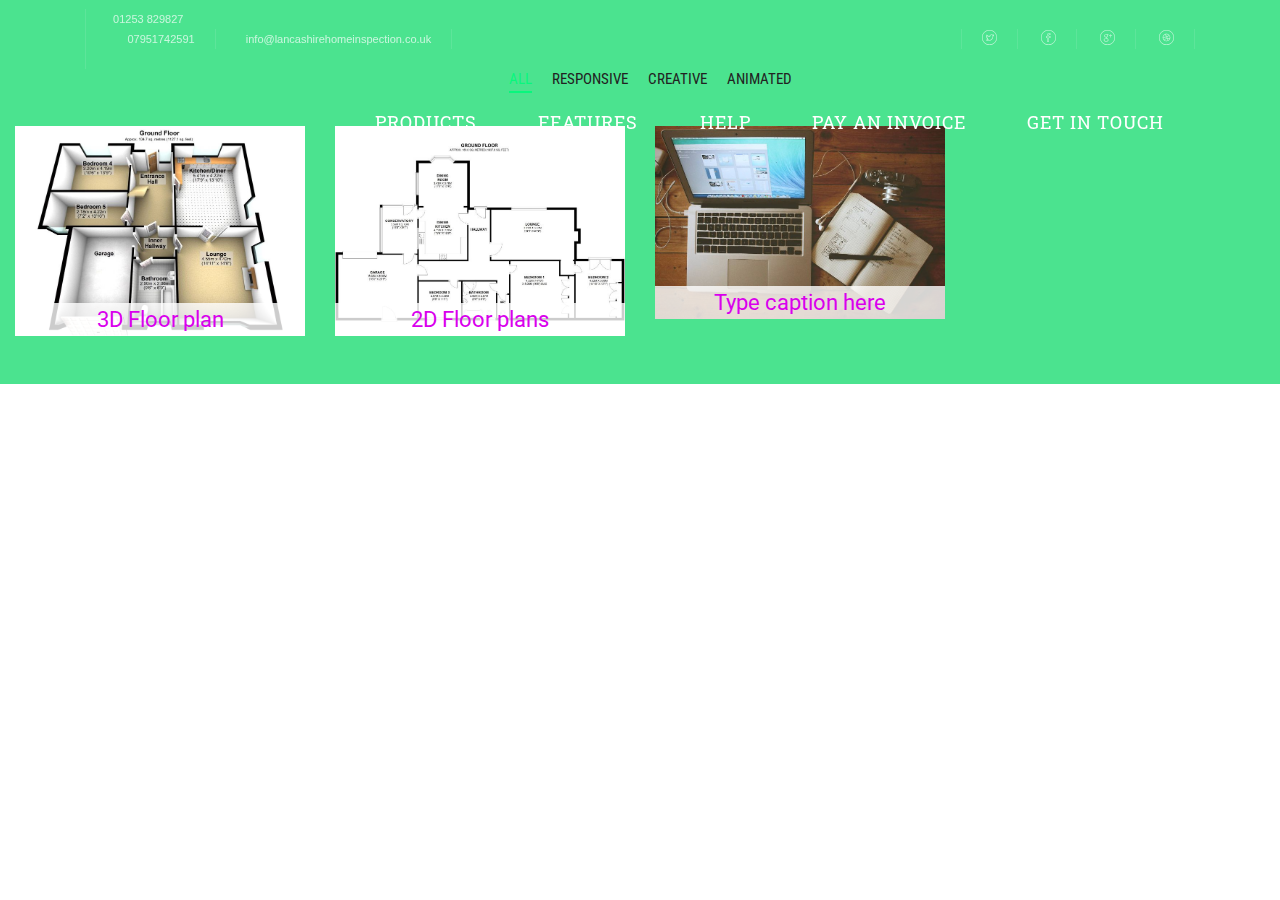
==== page1.html @ 0df561f8 "create github pages" ====
<!DOCTYPE html>
<html>
<head>
  <!-- Site made with Mobirise Website Builder v4.3.4, https://mobirise.com -->
  <meta charset="UTF-8">
  <meta http-equiv="X-UA-Compatible" content="IE=edge">
  <meta name="generator" content="Mobirise v4.3.4, mobirise.com">
  <meta name="viewport" content="width=device-width, initial-scale=1">
  <link rel="shortcut icon" href="assets/images/lhi-logo-402x75.jpg" type="image/x-icon">
  <meta name="description" content="">
  <title>Floor plans&nbsp;</title>
  <link rel="stylesheet" href="assets/et-line-font-plugin/style.css">
  <link rel="stylesheet" href="assets/tether/tether.min.css">
  <link rel="stylesheet" href="assets/bootstrap/css/bootstrap.min.css">
  <link rel="stylesheet" href="assets/socicon/css/socicon.min.css">
  <link rel="stylesheet" href="assets/dropdown/css/style.css">
  <link rel="stylesheet" href="assets/theme/css/style.css">
  <link rel="stylesheet" href="assets/mobirise-slider/style.css">
  <link rel="stylesheet" href="assets/mobirise-gallery/style.css">
  <link rel="stylesheet" href="assets/mobirise/css/mbr-additional.css" type="text/css">
  
  
  
</head>
<body>
<section class="menu2" id="menu2-5" data-rv-view="8">

    <nav class="navbar navbar-dropdown transparent navbar-fixed-top bg-color">
        

            <div class="mbr-table mbr-table_top">
            <div class="container container-wide container-table">
                <div class="mbr-table-cell">

                    <div class="top-menu-link"><a href="tel:+123 (456) 7890 123" class=""><span class="fa fa-phone mbr-iconfont mbr-iconfont-btn"></span>01253 829827<br>&nbsp; &nbsp; &nbsp; &nbsp;07951742591<br><br></a><a href="mailto:sample@sample.com" class=""><span class="fa fa-envelope-o mbr-iconfont mbr-iconfont-btn"></span> info@lancashirehomeinspection.co.uk</a></div>

                </div>
                <div class="mbr-table-cell">

                    <div class="top-menu-folow pull-xs-right"><a title="Twitter" target="_blank" href="https://twitter.com/mobirise"><i class="icon-twitter"></i></a> <a title="Facebook" target="_blank" href="https://www.facebook.com/pages/Mobirise/1616226671953247"><i class="icon-facebook"></i></a> <a title="Google+" target="_blank" href="https://plus.google.com/u/0/+Mobirise/posts"><i class="icon-googleplus"></i></a> <a title="Youtube" target="_blank" href="http://www.youtube.com/channel/UCt_tncVAetpK5JeM8L-8jyw"><i class="icon-dribbble"></i></a> </div>

                </div>
            </div>
            </div>

            <div class="mbr-table mbr-table_bottom">
            <div class="container container-wide container-table">
                
                <div class="mbr-table-cell">

                    <ul class="nav-dropdown collapse pull-xs-right nav navbar-nav nav-list" id="exCollapsingNavbar"><li class="nav-item"><a class="nav-link link" href="https://mobirise.com/">Products</a></li><li class="nav-item"><a class="nav-link link" href="https://mobirise.com/">FEATURES</a></li><li class="nav-item"><a class="nav-link link" href="https://mobirise.com/">HELP</a></li><li class="nav-item"><a class="nav-link link" href="https://mobirise.com/">pay an invoice</a></li><li class="nav-item"><a class="nav-link link" href="https://mobirise.com/">Get in touch</a></li></ul>

                    <button class="navbar-toggler pull-xs-right" type="button" data-toggle="collapse" data-target="#exCollapsingNavbar">
                        <em></em>
                    </button>

                </div>
            </div>
            </div>

        
    </nav>

</section>

<section class="mbr-gallery mbr-section mbr-section--no-padding mbr-slider-carousel gallery gallery1 mbr-after-navbar" data-filter="true" id="gallery1-7" data-rv-view="10" style="background-color: rgb(75, 227, 143); padding-top: 3rem; padding-bottom: 3rem;">
    <!-- Filter -->
    <div class="mbr-gallery-filter container gallery-filter-active">
        <ul>
            <li class="mbr-gallery-filter-all active">All</li>
        </ul>
    </div>

    <!-- Gallery -->
    <div class="mbr-gallery-row">
        <div class=" mbr-gallery-layout-default">
            <div>
                <div>
                    <div class="mbr-gallery-item mbr-gallery-item__mobirise3 mbr-gallery-item--p3" data-video-url="false" data-tags="Responsive">
                        <div href="#lb-gallery1-7" data-slide-to="0" data-toggle="modal">
                            
                            

                            <img alt="" src="assets/images/3d-floor-plan-2000x1454-800x581.jpg">
                            
                            <span class="mbr-gallery-title">3D Floor plan</span>
                        </div>
                    </div><div class="mbr-gallery-item mbr-gallery-item__mobirise3 mbr-gallery-item--p3" data-video-url="false" data-tags="Creative">
                        <div href="#lb-gallery1-7" data-slide-to="1" data-toggle="modal">
                            
                            

                            <img alt="" src="assets/images/2d-2-2000x1454-800x581.jpg">
                            
                            <span class="mbr-gallery-title">2D Floor plans</span>
                        </div>
                    </div><div class="mbr-gallery-item mbr-gallery-item__mobirise3 mbr-gallery-item--p3" data-video-url="false" data-tags="Animated">
                        <div href="#lb-gallery1-7" data-slide-to="2" data-toggle="modal">
                            
                            

                            <img alt="" src="assets/images/desktop-small.jpg">
                            
                            <span class="mbr-gallery-title">Type caption here</span>
                        </div>
                    </div>
                </div>
            </div>
            <div class="clearfix"></div>
        </div>
    </div>

    <!-- Lightbox -->
    <div data-app-prevent-settings="" class="mbr-slider modal fade carousel slide" tabindex="-1" data-keyboard="true" data-interval="false" id="lb-gallery1-7">
        <div class="modal-dialog">
            <div class="modal-content">
                <div class="modal-body">
                    <ol class="carousel-indicators">
                        <li data-app-prevent-settings="" data-target="#lb-gallery1-7" class=" active" data-slide-to="0"></li><li data-app-prevent-settings="" data-target="#lb-gallery1-7" data-slide-to="1"></li><li data-app-prevent-settings="" data-target="#lb-gallery1-7" data-slide-to="2"></li>
                    </ol>
                    <div class="carousel-inner">
                        <div class="carousel-item active">
                            <img alt="" src="assets/images/3d-floor-plan-2000x1454.jpg">
                        </div><div class="carousel-item">
                            <img alt="" src="assets/images/2d-2-2000x1454.jpg">
                        </div><div class="carousel-item">
                            <img alt="" src="assets/images/desktop.jpg">
                        </div>
                    </div>
                    <a class="swiper-arrow-left swiper-arrow type-1" role="button" data-slide="prev" href="#lb-gallery1-7">
                        <img alt="" src="assets/images/arrow-left.svg">
                    </a>
                    <a class="swiper-arrow-right swiper-arrow type-1" role="button" data-slide="next" href="#lb-gallery1-7">
                        <img alt="" src="assets/images/arrow-right.svg">
                    </a>

                    <a class="close" href="#" role="button" data-dismiss="modal">
                        <span aria-hidden="true">×</span>
                        <span class="sr-only">Close</span>
                    </a>
                </div>
            </div>
        </div>
    </div>
</section>


  <script src="assets/web/assets/jquery/jquery.min.js"></script>
  <script src="assets/tether/tether.min.js"></script>
  <script src="assets/bootstrap/js/bootstrap.min.js"></script>
  <script src="assets/smooth-scroll/SmoothScroll.js"></script>
  <script src="assets/bootstrap-carousel-swipe/bootstrap-carousel-swipe.js"></script>
  <script src="assets/dropdown/js/script.min.js"></script>
  <script src="assets/masonry/masonry.pkgd.min.js"></script>
  <script src="assets/imagesloaded/imagesloaded.pkgd.min.js"></script>
  <script src="assets/theme/js/script.js"></script>
  <script src="assets/mobirise-gallery/player.min.js"></script>
  <script src="assets/mobirise-gallery/script.js"></script>
  
  
  <input name="animation" type="hidden">
  </body>
</html>
---- assets/et-line-font-plugin/style.css ----
@font-face {
	font-family: 'et-line';
	src:url('fonts/et-line.eot');
	src:url('fonts/et-line.eot?#iefix') format('embedded-opentype'),
		url('fonts/et-line.woff') format('woff'),
		url('fonts/et-line.ttf') format('truetype'),
		url('fonts/et-line.svg#et-line') format('svg');
	font-weight: normal;
	font-style: normal;
}

/* Use the following CSS code if you want to use data attributes for inserting your icons */
.etl-icon, [data-icon]:before {
	font-family: 'et-line';
	content: attr(data-icon);
	speak: none;
	font-weight: normal;
	font-variant: normal;
	text-transform: none;
	line-height: 1;
	-webkit-font-smoothing: antialiased;
	-moz-osx-font-smoothing: grayscale;
	display:inline-block;
}

/* Use the following CSS code if you want to have a class per icon */
/*
Instead of a list of all class selectors,
you can use the generic selector below, but it's slower:
[class*="icon-"] {
*/
.icon-mobile, .icon-laptop, .icon-desktop, .icon-tablet, .icon-phone, .icon-document, .icon-documents, .icon-search, .icon-clipboard, .icon-newspaper, .icon-notebook, .icon-book-open, .icon-browser, .icon-calendar, .icon-presentation, .icon-picture, .icon-pictures, .icon-video, .icon-camera, .icon-printer, .icon-toolbox, .icon-briefcase, .icon-wallet, .icon-gift, .icon-bargraph, .icon-grid, .icon-expand, .icon-focus, .icon-edit, .icon-adjustments, .icon-ribbon, .icon-hourglass, .icon-lock, .icon-megaphone, .icon-shield, .icon-trophy, .icon-flag, .icon-map, .icon-puzzle, .icon-basket, .icon-envelope, .icon-streetsign, .icon-telescope, .icon-gears, .icon-key, .icon-paperclip, .icon-attachment, .icon-pricetags, .icon-lightbulb, .icon-layers, .icon-pencil, .icon-tools, .icon-tools-2, .icon-scissors, .icon-paintbrush, .icon-magnifying-glass, .icon-circle-compass, .icon-linegraph, .icon-mic, .icon-strategy, .icon-beaker, .icon-caution, .icon-recycle, .icon-anchor, .icon-profile-male, .icon-profile-female, .icon-bike, .icon-wine, .icon-hotairballoon, .icon-globe, .icon-genius, .icon-map-pin, .icon-dial, .icon-chat, .icon-heart, .icon-cloud, .icon-upload, .icon-download, .icon-target, .icon-hazardous, .icon-piechart, .icon-speedometer, .icon-global, .icon-compass, .icon-lifesaver, .icon-clock, .icon-aperture, .icon-quote, .icon-scope, .icon-alarmclock, .icon-refresh, .icon-happy, .icon-sad, .icon-facebook, .icon-twitter, .icon-googleplus, .icon-rss, .icon-tumblr, .icon-linkedin, .icon-dribbble {
	font-family: 'et-line';
	speak: none;
	font-style: normal;
	font-weight: normal;
	font-variant: normal;
	text-transform: none;
	line-height: 1;
	-webkit-font-smoothing: antialiased;
	-moz-osx-font-smoothing: grayscale;
	display:inline-block;
}
.icon-mobile:before {
	content: "\e000";
}
.icon-laptop:before {
	content: "\e001";
}
.icon-desktop:before {
	content: "\e002";
}
.icon-tablet:before {
	content: "\e003";
}
.icon-phone:before {
	content: "\e004";
}
.icon-document:before {
	content: "\e005";
}
.icon-documents:before {
	content: "\e006";
}
.icon-search:before {
	content: "\e007";
}
.icon-clipboard:before {
	content: "\e008";
}
.icon-newspaper:before {
	content: "\e009";
}
.icon-notebook:before {
	content: "\e00a";
}
.icon-book-open:before {
	content: "\e00b";
}
.icon-browser:before {
	content: "\e00c";
}
.icon-calendar:before {
	content: "\e00d";
}
.icon-presentation:before {
	content: "\e00e";
}
.icon-picture:before {
	content: "\e00f";
}
.icon-pictures:before {
	content: "\e010";
}
.icon-video:before {
	content: "\e011";
}
.icon-camera:before {
	content: "\e012";
}
.icon-printer:before {
	content: "\e013";
}
.icon-toolbox:before {
	content: "\e014";
}
.icon-briefcase:before {
	content: "\e015";
}
.icon-wallet:before {
	content: "\e016";
}
.icon-gift:before {
	content: "\e017";
}
.icon-bargraph:before {
	content: "\e018";
}
.icon-grid:before {
	content: "\e019";
}
.icon-expand:before {
	content: "\e01a";
}
.icon-focus:before {
	content: "\e01b";
}
.icon-edit:before {
	content: "\e01c";
}
.icon-adjustments:before {
	content: "\e01d";
}
.icon-ribbon:before {
	content: "\e01e";
}
.icon-hourglass:before {
	content: "\e01f";
}
.icon-lock:before {
	content: "\e020";
}
.icon-megaphone:before {
	content: "\e021";
}
.icon-shield:before {
	content: "\e022";
}
.icon-trophy:before {
	content: "\e023";
}
.icon-flag:before {
	content: "\e024";
}
.icon-map:before {
	content: "\e025";
}
.icon-puzzle:before {
	content: "\e026";
}
.icon-basket:before {
	content: "\e027";
}
.icon-envelope:before {
	content: "\e028";
}
.icon-streetsign:before {
	content: "\e029";
}
.icon-telescope:before {
	content: "\e02a";
}
.icon-gears:before {
	content: "\e02b";
}
.icon-key:before {
	content: "\e02c";
}
.icon-paperclip:before {
	content: "\e02d";
}
.icon-attachment:before {
	content: "\e02e";
}
.icon-pricetags:before {
	content: "\e02f";
}
.icon-lightbulb:before {
	content: "\e030";
}
.icon-layers:before {
	content: "\e031";
}
.icon-pencil:before {
	content: "\e032";
}
.icon-tools:before {
	content: "\e033";
}
.icon-tools-2:before {
	content: "\e034";
}
.icon-scissors:before {
	content: "\e035";
}
.icon-paintbrush:before {
	content: "\e036";
}
.icon-magnifying-glass:before {
	content: "\e037";
}
.icon-circle-compass:before {
	content: "\e038";
}
.icon-linegraph:before {
	content: "\e039";
}
.icon-mic:before {
	content: "\e03a";
}
.icon-strategy:before {
	content: "\e03b";
}
.icon-beaker:before {
	content: "\e03c";
}
.icon-caution:before {
	content: "\e03d";
}
.icon-recycle:before {
	content: "\e03e";
}
.icon-anchor:before {
	content: "\e03f";
}
.icon-profile-male:before {
	content: "\e040";
}
.icon-profile-female:before {
	content: "\e041";
}
.icon-bike:before {
	content: "\e042";
}
.icon-wine:before {
	content: "\e043";
}
.icon-hotairballoon:before {
	content: "\e044";
}
.icon-globe:before {
	content: "\e045";
}
.icon-genius:before {
	content: "\e046";
}
.icon-map-pin:before {
	content: "\e047";
}
.icon-dial:before {
	content: "\e048";
}
.icon-chat:before {
	content: "\e049";
}
.icon-heart:before {
	content: "\e04a";
}
.icon-cloud:before {
	content: "\e04b";
}
.icon-upload:before {
	content: "\e04c";
}
.icon-download:before {
	content: "\e04d";
}
.icon-target:before {
	content: "\e04e";
}
.icon-hazardous:before {
	content: "\e04f";
}
.icon-piechart:before {
	content: "\e050";
}
.icon-speedometer:before {
	content: "\e051";
}
.icon-global:before {
	content: "\e052";
}
.icon-compass:before {
	content: "\e053";
}
.icon-lifesaver:before {
	content: "\e054";
}
.icon-clock:before {
	content: "\e055";
}
.icon-aperture:before {
	content: "\e056";
}
.icon-quote:before {
	content: "\e057";
}
.icon-scope:before {
	content: "\e058";
}
.icon-alarmclock:before {
	content: "\e059";
}
.icon-refresh:before {
	content: "\e05a";
}
.icon-happy:before {
	content: "\e05b";
}
.icon-sad:before {
	content: "\e05c";
}
.icon-facebook:before {
	content: "\e05d";
}
.icon-twitter:before {
	content: "\e05e";
}
.icon-googleplus:before {
	content: "\e05f";
}
.icon-rss:before {
	content: "\e060";
}
.icon-tumblr:before {
	content: "\e061";
}
.icon-linkedin:before {
	content: "\e062";
}
.icon-dribbble:before {
	content: "\e063";
}
---- assets/socicon/css/socicon.min.css ----
@font-face{font-family:'socicon';src:url('../fonts/socicon.eot');src:url('../fonts/socicon.eot?#iefix') format('embedded-opentype'),url('../fonts/socicon.woff') format('woff'),url('../fonts/socicon.woff2') format('woff2'),url('../fonts/socicon.ttf') format('truetype'),url('../fonts/socicon.svg#sociconregular') format('svg');font-weight:normal;font-style:normal}.socicon{position:relative;top:1px;display:inline-block;font-family:'socicon';font-style:normal;font-weight:normal;line-height:1;text-transform:none !important;-webkit-font-smoothing:antialiased;-moz-osx-font-smoothing:grayscale}.socicon-twitter:before{content:"a"}.socicon-facebook:before{content:"b"}.socicon-google:before{content:"c"}.socicon-pinterest:before{content:"d"}.socicon-foursquare:before{content:"e"}.socicon-yahoo:before{content:"f"}.socicon-skype:before{content:"g"}.socicon-yelp:before{content:"h"}.socicon-feedburner:before{content:"i"}.socicon-linkedin:before{content:"j"}.socicon-viadeo:before{content:"k"}.socicon-xing:before{content:"l"}.socicon-myspace:before{content:"m"}.socicon-soundcloud:before{content:"n"}.socicon-spotify:before{content:"o"}.socicon-grooveshark:before{content:"p"}.socicon-lastfm:before{content:"q"}.socicon-youtube:before{content:"r"}.socicon-vimeo:before{content:"s"}.socicon-dailymotion:before{content:"t"}.socicon-vine:before{content:"u"}.socicon-flickr:before{content:"v"}.socicon-500px:before{content:"w"}.socicon-instagram:before{content:"x"}.socicon-wordpress:before{content:"y"}.socicon-tumblr:before{content:"z"}.socicon-blogger:before{content:"A"}.socicon-technorati:before{content:"B"}.socicon-reddit:before{content:"C"}.socicon-dribbble:before{content:"D"}.socicon-stumbleupon:before{content:"E"}.socicon-digg:before{content:"F"}.socicon-envato:before{content:"G"}.socicon-behance:before{content:"H"}.socicon-delicious:before{content:"I"}.socicon-deviantart:before{content:"J"}.socicon-forrst:before{content:"K"}.socicon-play:before{content:"L"}.socicon-zerply:before{content:"M"}.socicon-wikipedia:before{content:"N"}.socicon-apple:before{content:"O"}.socicon-flattr:before{content:"P"}.socicon-github:before{content:"Q"}.socicon-chimein:before{content:"R"}.socicon-friendfeed:before{content:"S"}.socicon-newsvine:before{content:"T"}.socicon-identica:before{content:"U"}.socicon-bebo:before{content:"V"}.socicon-zynga:before{content:"W"}.socicon-steam:before{content:"X"}.socicon-xbox:before{content:"Y"}.socicon-windows:before{content:"Z"}.socicon-outlook:before{content:"1"}.socicon-coderwall:before{content:"2"}.socicon-tripadvisor:before{content:"3"}.socicon-appnet:before{content:"4"}.socicon-goodreads:before{content:"5"}.socicon-tripit:before{content:"6"}.socicon-lanyrd:before{content:"7"}.socicon-slideshare:before{content:"8"}.socicon-buffer:before{content:"9"}.socicon-rss:before{content:","}.socicon-vkontakte:before{content:";"}.socicon-disqus:before{content:":"}.socicon-houzz:before{content:"+"}.socicon-mail:before{content:"@"}.socicon-patreon:before{content:"="}.socicon-paypal:before{content:"-"}.socicon-playstation:before{content:"^"}.socicon-smugmug:before{content:"¨"}.socicon-swarm:before{content:"$"}.socicon-triplej:before{content:"*"}.socicon-yammer:before{content:"&"}.socicon-stackoverflow:before{content:"("}.socicon-drupal:before{content:"#"}.socicon-odnoklassniki:before{content:"."}.socicon-android:before{content:"_"}.socicon-meetup:before{content:"]"}.socicon-persona:before{content:")"}.socicon-amazon:before{content:"£"}.socicon-ello:before{content:"'"}.socicon-mixcloud:before{content:"\""}.socicon-8tracks:before{content:"}"}.socicon-twitch:before{content:"{"}.socicon-bg-twitter{background:#4da7de}.socicon-bg-twitter:hover{background:#4da7de !important}.socicon-bg-facebook{background:#3e5b98}.socicon-bg-facebook:hover{background:#3e5b98 !important}.socicon-bg-google{background:#d93e2d}.socicon-bg-google:hover{background:#d93e2d !important}.socicon-bg-pinterest{background:#c92619}.socicon-bg-pinterest:hover{background:#c92619 !important}.socicon-bg-foursquare{background:#f94877}.socicon-bg-foursquare:hover{background:#f94877 !important}.socicon-bg-yahoo{background:#6e2a85}.socicon-bg-yahoo:hover{background:#6e2a85 !important}.socicon-bg-skype{background:#28abe3}.socicon-bg-skype:hover{background:#28abe3 !important}.socicon-bg-yelp{background:#c83218}.socicon-bg-yelp:hover{background:#c83218 !important}.socicon-bg-feedburner{background:#fc0}.socicon-bg-feedburner:hover{background:#fc0 !important}.socicon-bg-linkedin{background:#3371b7}.socicon-bg-linkedin:hover{background:#3371b7 !important}.socicon-bg-viadeo{background:#e4a000}.socicon-bg-viadeo:hover{background:#e4a000 !important}.socicon-bg-xing{background:#005a60}.socicon-bg-xing:hover{background:#005a60 !important}.socicon-bg-myspace{background:#323232}.socicon-bg-myspace:hover{background:#323232 !important}.socicon-bg-soundcloud{background:#fe3801}.socicon-bg-soundcloud:hover{background:#fe3801 !important}.socicon-bg-spotify{background:#7bb342}.socicon-bg-spotify:hover{background:#7bb342 !important}.socicon-bg-grooveshark{background:#000}.socicon-bg-grooveshark:hover{background:#000 !important}.socicon-bg-lastfm{background:#d41316}.socicon-bg-lastfm:hover{background:#d41316 !important}.socicon-bg-youtube{background:#e02a20}.socicon-bg-youtube:hover{background:#e02a20 !important}.socicon-bg-vimeo{background:#51b5e7}.socicon-bg-vimeo:hover{background:#51b5e7 !important}.socicon-bg-dailymotion{background:#004e72}.socicon-bg-dailymotion:hover{background:#004e72 !important}.socicon-bg-vine{background:#00b389}.socicon-bg-vine:hover{background:#00b389 !important}.socicon-bg-flickr{background:#1e1e1b}.socicon-bg-flickr:hover{background:#1e1e1b !important}.socicon-bg-500px{background:#58a9de}.socicon-bg-500px:hover{background:#58a9de !important}.socicon-bg-instagram{background:#9c7c6e}.socicon-bg-instagram:hover{background:#9c7c6e !important}.socicon-bg-wordpress{background:#464646}.socicon-bg-wordpress:hover{background:#464646 !important}.socicon-bg-tumblr{background:#45556c}.socicon-bg-tumblr:hover{background:#45556c !important}.socicon-bg-blogger{background:#ec661c}.socicon-bg-blogger:hover{background:#ec661c !important}.socicon-bg-technorati{background:#5cb030}.socicon-bg-technorati:hover{background:#5cb030 !important}.socicon-bg-reddit{background:#e74a1e}.socicon-bg-reddit:hover{background:#e74a1e !important}.socicon-bg-dribbble{background:#e84d88}.socicon-bg-dribbble:hover{background:#e84d88 !important}.socicon-bg-stumbleupon{background:#e64011}.socicon-bg-stumbleupon:hover{background:#e64011 !important}.socicon-bg-digg{background:#1d1d1b}.socicon-bg-digg:hover{background:#1d1d1b !important}.socicon-bg-envato{background:#597c3a}.socicon-bg-envato:hover{background:#597c3a !important}.socicon-bg-behance{background:#000}.socicon-bg-behance:hover{background:#000 !important}.socicon-bg-delicious{background:#020202}.socicon-bg-delicious:hover{background:#020202 !important}.socicon-bg-deviantart{background:#c5d200}.socicon-bg-deviantart:hover{background:#c5d200 !important}.socicon-bg-forrst{background:#5b9a68}.socicon-bg-forrst:hover{background:#5b9a68 !important}.socicon-bg-play{background:#000}.socicon-bg-play:hover{background:#000 !important}.socicon-bg-zerply{background:#9dbc7a}.socicon-bg-zerply:hover{background:#9dbc7a !important}.socicon-bg-wikipedia{background:#000}.socicon-bg-wikipedia:hover{background:#000 !important}.socicon-bg-apple{background:#b9bfc1}.socicon-bg-apple:hover{background:#b9bfc1 !important}.socicon-bg-flattr{background:#f67c1a}.socicon-bg-flattr:hover{background:#f67c1a !important}.socicon-bg-github{background:#221e1b}.socicon-bg-github:hover{background:#221e1b !important}.socicon-bg-chimein{background:#888688}.socicon-bg-chimein:hover{background:#888688 !important}.socicon-bg-friendfeed{background:#2f72c4}.socicon-bg-friendfeed:hover{background:#2f72c4 !important}.socicon-bg-newsvine{background:#075b2f}.socicon-bg-newsvine:hover{background:#075b2f !important}.socicon-bg-identica{background:#000}.socicon-bg-identica:hover{background:#000 !important}.socicon-bg-bebo{background:#ef1011}.socicon-bg-bebo:hover{background:#ef1011 !important}.socicon-bg-zynga{background:#dc0606}.socicon-bg-zynga:hover{background:#dc0606 !important}.socicon-bg-steam{background:#8f8d8a}.socicon-bg-steam:hover{background:#8f8d8a !important}.socicon-bg-xbox{background:#92c83e}.socicon-bg-xbox:hover{background:#92c83e !important}.socicon-bg-windows{background:#00bdf6}.socicon-bg-windows:hover{background:#00bdf6 !important}.socicon-bg-outlook{background:#0072c6}.socicon-bg-outlook:hover{background:#0072c6 !important}.socicon-bg-coderwall{background:#3e8dcc}.socicon-bg-coderwall:hover{background:#3e8dcc !important}.socicon-bg-tripadvisor{background:#000}.socicon-bg-tripadvisor:hover{background:#000 !important}.socicon-bg-appnet{background:#494949}.socicon-bg-appnet:hover{background:#494949 !important}.socicon-bg-goodreads{background:#463020}.socicon-bg-goodreads:hover{background:#463020 !important}.socicon-bg-tripit{background:#1982c3}.socicon-bg-tripit:hover{background:#1982c3 !important}.socicon-bg-lanyrd{background:#3c80c9}.socicon-bg-lanyrd:hover{background:#3c80c9 !important}.socicon-bg-slideshare{background:#4ba3a6}.socicon-bg-slideshare:hover{background:#4ba3a6 !important}.socicon-bg-buffer{background:#000}.socicon-bg-buffer:hover{background:#000 !important}.socicon-bg-rss{background:#f26109}.socicon-bg-rss:hover{background:#f26109 !important}.socicon-bg-vkontakte{background:#5a7fa6}.socicon-bg-vkontakte:hover{background:#5a7fa6 !important}.socicon-bg-disqus{background:#2e9fff}.socicon-bg-disqus:hover{background:#2e9fff !important}.socicon-bg-houzz{background:#7cc04b}.socicon-bg-houzz:hover{background:#7cc04b !important}.socicon-bg-mail{background:#000}.socicon-bg-mail:hover{background:#000 !important}.socicon-bg-patreon{background:#e44727}.socicon-bg-patreon:hover{background:#e44727 !important}.socicon-bg-paypal{background:#009cde}.socicon-bg-paypal:hover{background:#009cde !important}.socicon-bg-playstation{background:#000}.socicon-bg-playstation:hover{background:#000 !important}.socicon-bg-smugmug{background:#acfd32}.socicon-bg-smugmug:hover{background:#acfd32 !important}.socicon-bg-swarm{background:#fc9d3c}.socicon-bg-swarm:hover{background:#fc9d3c !important}.socicon-bg-triplej{background:#e53531}.socicon-bg-triplej:hover{background:#e53531 !important}.socicon-bg-yammer{background:#1175c4}.socicon-bg-yammer:hover{background:#1175c4 !important}.socicon-bg-stackoverflow{background:#fd9827}.socicon-bg-stackoverflow:hover{background:#fd9827 !important}.socicon-bg-drupal{background:#00598e}.socicon-bg-drupal:hover{background:#00598e !important}.socicon-bg-odnoklassniki{background:#f48420}.socicon-bg-odnoklassniki:hover{background:#f48420 !important}.socicon-bg-android{background:#8ec047}.socicon-bg-android:hover{background:#8ec047 !important}.socicon-bg-meetup{background:#e2373c}.socicon-bg-meetup:hover{background:#e2373c !important}.socicon-bg-persona{background:#e6753d}.socicon-bg-persona:hover{background:#e6753d !important}.socicon-bg-amazon{background:#f90}.socicon-bg-amazon:hover{background:#f90 !important}.socicon-bg-ello{background:#000}.socicon-bg-ello:hover{background:#000 !important}.socicon-bg-mixcloud{background:#314359}.socicon-bg-mixcloud:hover{background:#314359 !important}.socicon-bg-8tracks{background:#122c4b}.socicon-bg-8tracks:hover{background:#122c4b !important}.socicon-bg-twitch{background:#6441a5}.socicon-bg-twitch:hover{background:#6441a5 !important}
---- assets/dropdown/css/style.css ----
.navbar-dropdown {
  left: 0;
  padding: 0;
  position: absolute;
  right: 0;
  top: 0;
  transition: all 0.45s ease;
  z-index: 1030; }
  .navbar-dropdown .navbar-brand {
    float: none;
    font-size: 0;
    padding: 0.625rem 0;
    position: relative;
    transition: padding 0.25s ease;
    white-space: nowrap; }
    .navbar-dropdown .navbar-brand::before {
      content: "";
      display: inline-block;
      height: 100%;
      vertical-align: middle; }
  .navbar-dropdown .navbar-logo,
  .navbar-dropdown .navbar-caption {
    display: inline-block;
    vertical-align: middle; }
  .navbar-dropdown .navbar-logo {
    margin-right: 0.8rem;
    transition: margin 0.3s ease-in-out; }
    .navbar-dropdown .navbar-logo img {
      height: 3.125rem;
      transition: all 0.3s ease-in-out; }
  .navbar-dropdown .mbr-table-cell {
    height: 5.625rem; }
  .navbar-dropdown .navbar-caption {
    font-family: "Montserrat";
    font-size: 1rem;
    font-weight: 700;
    white-space: normal; }
    .navbar-dropdown .navbar-caption, .navbar-dropdown .navbar-caption:hover {
      color: inherit;
      text-decoration: none; }
  .navbar-dropdown.navbar-fixed-top {
    position: fixed; }
  .navbar-dropdown.bg-color.transparent {
    background: none !important; }
  .navbar-dropdown.navbar-short .navbar-brand {
    padding: 0.625rem 0; }
  .navbar-dropdown.navbar-short .navbar-logo {
    margin-right: 0.5rem; }
    .navbar-dropdown.navbar-short .navbar-logo img {
      height: 2.375rem; }
  .navbar-dropdown.navbar-short .mbr-table-cell {
    height: 3.625rem; }
  .navbar-dropdown .navbar-close {
    left: 0.6875rem;
    position: fixed;
    top: 0.75rem;
    z-index: 1000; }
  .navbar-dropdown.opened {
    background: none !important; }
    .navbar-dropdown.opened .navbar-brand,
    .navbar-dropdown.opened .navbar-toggler {
      display: none; }
  .navbar-dropdown .hamburger-icon {
    content: "";
    width: 16px;
    -webkit-box-shadow: 0 -6px 0 1px,0 0 0 1px,0 6px 0 1px;
    -moz-box-shadow: 0 -6px 0 1px,0 0 0 1px,0 6px 0 1px;
    box-shadow: 0 -6px 0 1px,0 0 0 1px,0 6px 0 1px; }
  .navbar-dropdown .close-icon {
    position: relative;
    width: 21px;
    height: 21px;
    overflow: hidden; }
    .navbar-dropdown .close-icon::before, .navbar-dropdown .close-icon::after {
      content: '';
      position: absolute;
      height: 2px;
      width: 100%;
      top: 50%;
      left: 0;
      margin-top: -1px; }
    .navbar-dropdown .close-icon::before {
      transform: rotate(45deg);
      -ms-transform: rotate(45deg);
      -webkit-transform: rotate(45deg); }
    .navbar-dropdown .close-icon::after {
      transform: rotate(-45deg);
      -ms-transform: rotate(-45deg);
      -webkit-transform: rotate(-45deg); }

.dropdown-menu .dropdown-toggle[data-toggle="dropdown-submenu"]::after {
  border-bottom: 0.35em solid transparent;
  border-left: 0.35em solid;
  border-right: 0;
  border-top: 0.35em solid transparent;
  margin-left: 0.3rem; }

.dropdown-menu .dropdown-item:focus {
  outline: 0; }

.nav-dropdown {
  display: table !important;
  font-family: "Montserrat";
  font-size: 0.75rem;
  font-weight: 700;
  height: auto !important; }
  .nav-dropdown .nav-item {
    display: table-cell;
    float: none;
    vertical-align: middle; }
  .nav-dropdown .nav-btn {
    padding-left: 1rem; }
  .nav-dropdown .link {
    margin: 1.667em;
    padding: 0;
    transition: color .2s ease-in-out; }
    .nav-dropdown .link.dropdown-toggle {
      margin-right: 2.583em; }
      .nav-dropdown .link.dropdown-toggle::after {
        margin-left: .25rem;
        border-top: 0.35em solid;
        border-right: 0.35em solid transparent;
        border-left: 0.35em solid transparent;
        border-bottom: 0; }
      .nav-dropdown .link.dropdown-toggle::after {
        display: block;
        margin-top: -0.1667em;
        position: absolute;
        right: 1.33em;
        top: 50%; }
      .nav-dropdown .link.dropdown-toggle[aria-expanded="true"] {
        margin: 0;
        padding: 1.667em 2.583em 1.667em 1.667em; }
  .nav-dropdown .link::after,
  .nav-dropdown .dropdown-item::after {
    color: inherit; }
  .nav-dropdown .btn {
    font-size: 0.75rem;
    font-weight: 700;
    letter-spacing: 0;
    margin-bottom: 0;
    padding-left: 1.25rem;
    padding-right: 1.25rem; }
  .nav-dropdown .dropdown-menu {
    border-radius: 0;
    border: 0;
    left: 0;
    margin: 0;
    padding-bottom: 1.25rem;
    padding-top: 1.25rem; }
  .nav-dropdown .dropdown-submenu {
    left: 100%;
    margin-left: 0.125rem;
    margin-top: -1.25rem;
    top: 0; }
  .nav-dropdown .dropdown-item {
    font-size: 0.8125rem;
    font-weight: 500;
    line-height: 2;
    padding: 0.3846em 4.615em 0.3846em 1.5385em;
    position: relative;
    transition: color .2s ease-in-out, background-color .2s ease-in-out; }
    .nav-dropdown .dropdown-item::after {
      margin-top: -0.3077em;
      position: absolute;
      right: 1.1538em;
      top: 50%; }
    .nav-dropdown .dropdown-item:focus, .nav-dropdown .dropdown-item:hover {
      background: none; }

@media (max-width: 998px) {
  .nav-dropdown .link.dropdown-toggle::after {
    right: -40px;
  }

@media (max-width: 767px) {
  .nav-dropdown.navbar-toggleable-sm {
    bottom: 0;
    display: none;
    left: 0;
    overflow-x: hidden;
    position: fixed;
    top: 0;
    transform: translateX(-100%);
    -ms-transform: translateX(-100%);
    -webkit-transform: translateX(-100%);
    width: 18.75rem;
    z-index: 999; } }
.nav-dropdown.navbar-toggleable-xl {
  bottom: 0;
  display: none;
  left: 0;
  overflow-x: hidden;
  position: fixed;
  top: 0;
  transform: translateX(-100%);
  -ms-transform: translateX(-100%);
  -webkit-transform: translateX(-100%);
  width: 18.75rem;
  z-index: 999; }

.nav-dropdown-sm {
  display: block !important;
  overflow-x: hidden;
  overflow: auto;
  padding-top: 3.875rem; }
  .nav-dropdown-sm::after {
    content: "";
    display: block;
    height: 3rem;
    width: 100%; }
  .nav-dropdown-sm.collapse.in ~ .navbar-close {
    display: block !important; }
  .nav-dropdown-sm.collapsing, .nav-dropdown-sm.collapse.in {
    transform: translateX(0);
    -ms-transform: translateX(0);
    -webkit-transform: translateX(0);
    transition: all 0.25s ease-out;
    -webkit-transition: all 0.25s ease-out; }
  .nav-dropdown-sm.collapsing[aria-expanded="false"] {
    transform: translateX(-100%);
    -ms-transform: translateX(-100%);
    -webkit-transform: translateX(-100%); }
  .nav-dropdown-sm .nav-item {
    display: block;
    margin-left: 0 !important;
    padding-left: 0; }
  .nav-dropdown-sm .link,
  .nav-dropdown-sm .dropdown-item {
    border-top: 1px dotted rgba(255, 255, 255, 0.1);
    font-size: 0.8125rem;
    line-height: 1.6;
    margin: 0 !important;
    padding: 0.875rem 2.4rem 0.875rem 1.5625rem !important;
    position: relative;
    white-space: normal; }
    .nav-dropdown-sm .link:focus, .nav-dropdown-sm .link:hover,
    .nav-dropdown-sm .dropdown-item:focus,
    .nav-dropdown-sm .dropdown-item:hover {
      background: rgba(0, 0, 0, 0.2) !important; }
  .nav-dropdown-sm .nav-btn {
    position: relative;
    padding: 1.5625rem 1.5625rem 0 1.5625rem; }
    .nav-dropdown-sm .nav-btn::before {
      border-top: 1px dotted rgba(255, 255, 255, 0.1);
      content: "";
      left: 0;
      position: absolute;
      top: 0;
      width: 100%; }
    .nav-dropdown-sm .nav-btn + .nav-btn {
      padding-top: 0.625rem; }
      .nav-dropdown-sm .nav-btn + .nav-btn::before {
        display: none; }
  .nav-dropdown-sm .btn {
    padding: 0.625rem 0; }
  .nav-dropdown-sm .dropdown-toggle::after {
    position: absolute;
    right: 1.25rem;
    top: 50%;
    margin-top: -0.154em; }
  .nav-dropdown-sm .dropdown-toggle[data-toggle="dropdown-submenu"]::after {
    margin-left: .25rem;
    border-top: 0.35em solid;
    border-right: 0.35em solid transparent;
    border-left: 0.35em solid transparent;
    border-bottom: 0; }
  .nav-dropdown-sm .dropdown-toggle[data-toggle="dropdown-submenu"][aria-expanded="true"]::after {
    border-top: 0;
    border-right: 0.35em solid transparent;
    border-left: 0.35em solid transparent;
    border-bottom: 0.35em solid; }
  .nav-dropdown-sm .dropdown-menu {
    margin: 0;
    padding: 0;
    position: relative;
    top: 0;
    left: 0;
    width: 100%;
    border: 0;
    float: none;
    border-radius: 0;
    background: none; }

.is-builder .nav-dropdown.collapsing {
  transition: none !important; }

/*# sourceMappingURL=style.css.map */
---- assets/theme/css/style.css ----
.engine {
	position: absolute;
	text-indent: -2400px;
	text-align: center;
	padding: 0;
	top: 0;
	left: -2400px;
}@import url(https://fonts.googleapis.com/css?family=Arapey:400,400i);

.brandName {
  display: inline-block;
}


.mbr-brand--inline .mbr-brand__logo,
.mbr-brand--inline .mbr-brand__name {
  display: inline-block;
  vertical-align: middle;
}
.mbr-brand--inline .mbr-brand__logo {
  padding-right: 10px;
}
.mbr-brand--inline .mbr-brand__name {
  margin: 0;
  text-align: left;
}

.mbr-navbar:before,
.mbr-navbar__container {
  height: 98px;
}
.mbr-navbar--ss .mbr-navbar__brand-link:after,
.mbr-navbar--ss .mbr-navbar__brand-img {
  height: 74px;
}
.mbr-navbar--ss:before,
.mbr-navbar--ss .mbr-navbar__container {
  height: 98px;
}
.mbr-navbar--xs .mbr-navbar__brand-link:after,
.mbr-navbar--xs .mbr-navbar__brand-img {
  height: 32px;
}
.mbr-navbar--xs:before,
.mbr-navbar--xs .mbr-navbar__container {
  height: 56px;
}
.mbr-navbar--s .mbr-navbar__brand-link:after,
.mbr-navbar--s .mbr-navbar__brand-img {
  height: 48px;
}
.mbr-navbar--s:before,
.mbr-navbar--s .mbr-navbar__container {
  height: 72px;
}
.mbr-navbar--m .mbr-navbar__brand-link:after,
.mbr-navbar--m .mbr-navbar__brand-img {
  height: 64px;
}
.mbr-navbar--m:before,
.mbr-navbar--m .mbr-navbar__container {
  height: 88px;
}
.mbr-navbar--l .mbr-navbar__brand-link:after,
.mbr-navbar--l .mbr-navbar__brand-img {
  height: 96px;
}
.mbr-navbar--l:before,
.mbr-navbar--l .mbr-navbar__container {
  height: 120px;
}
.mbr-navbar--xl .mbr-navbar__brand-link:after,
.mbr-navbar--xl .mbr-navbar__brand-img {
  height: 128px;
}
.mbr-navbar--xl:before,
.mbr-navbar--xl .mbr-navbar__container {
  height: 152px;
}
.mbr-navbar--short .mbr-navbar__brand-link:after,
.mbr-navbar--short .mbr-navbar__brand-img {
  /*ksa-fix*/
  height: 55px;
}
.mbr-navbar--short:before,
.mbr-navbar--short .mbr-navbar__container {
  height: 64px;
}
.mbr-navbar--short .mbr-navbar__container {
  padding: 12px 0;
}
@media (max-width: 767px) {
  .mbr-navbar--short .mbr-navbar__brand-link:after,
  .mbr-navbar--short .mbr-navbar__brand-img {
    /*ksa-fix*/
    height: 50px; 
  }
  .mbr-navbar--short:before,
  .mbr-navbar--short .mbr-navbar__container {
    height: 45px;
  }
  .mbr-navbar--short .mbr-navbar__container {
    padding: 7px 0;
  }
}
.mbr-navbar__brand-img {
  position: relative;
}
.mbr-navbar__brand-img,
.mbr-navbar__container,
.mbr-navbar__section {
  -webkit-transition: all 300ms ease-in-out 0s;
  -o-transition: all 300ms ease-in-out 0s;
  transition: all 300ms ease-in-out 0s;
}

.mbr-navbar--collapsed.mbr-navbar--open .mbr-navbar__brand-img,
.mbr-navbar--collapsed.mbr-navbar--open .mbr-navbar__container {
  -webkit-transition: none;
  -o-transition: none;
  transition: none;
}

@media (max-width: 991px) {

  .mbr-navbar--auto-collapse.mbr-navbar--open .mbr-navbar__brand-img,
  .mbr-navbar--auto-collapse.mbr-navbar--open .mbr-navbar__container {
    -webkit-transition: none;
    -o-transition: none;
    transition: none;
  }
}

@media (max-width: 768px) {
  .mbr-navbar__brand-img {
    padding-left: 10px;
  }
}





.mbr-section {
  padding: 0 20px;
}
.mbr-section--no-padding {
  padding: 0;
}


.mbr-section__container {
  padding: 0;
  position: relative;
  z-index: 3;
}
.mbr-section__container--center {
  text-align: center;
}
.mbr-section__container--std-padding {
  padding: 93px 0;
}
.mbr-section__container--std-top-padding {
  padding-top: 93px;
}
.mbr-section__container--std-bot-padding {
  padding-bottom: 93px;
}
.mbr-section__container--sm-padding {
  padding: 41px 0;
}
.mbr-section__container--sm-top-padding {
  padding-top: 41px;
}
.mbr-section__container--sm-bot-padding {
  padding-bottom: 41px;
}
.mbr-section__container--isolated {
  padding-bottom: 93px;
  padding-top: 93px;
}
.mbr-section__container--first {
  padding-top: 93px;
  padding-bottom: 41px;
}
.mbr-section__container--middle {
  padding-bottom: 41px;
}
.mbr-section__container--last {
  padding-bottom: 93px;
}
.mbr-section__row {
  margin-left: -24px;
  margin-right: -24px;
}
.mbr-section__col {
  overflow: hidden;
  padding-left: 24px;
  padding-right: 24px;
}
.mbr-section__left {
  padding-right: 40px;
}
.mbr-section__right {
  padding-left: 15px;
}
.mbr-section__header {
  line-height: 1.5em;
  margin: -10px 0 0;
  text-align: center;
}
@media (min-width: 768px) {
  .mbr-section--short-paddings .mbr-section__container--std-padding {
    padding: 59px 0;
  }
  .mbr-section--short-paddings .mbr-section__container--std-top-padding {
    padding-top: 59px;
  }
  .mbr-section--short-paddings .mbr-section__container--std-bot-padding {
    padding-bottom: 59px;
  }
  .mbr-section--short-paddings .mbr-section__container--sm-padding {
    padding: 41px 0;
  }
  .mbr-section--short-paddings .mbr-section__container--sm-top-padding {
    padding-top: 41px;
  }
  .mbr-section--short-paddings .mbr-section__container--sm-bot-padding {
    padding-bottom: 41px;
  }
  .mbr-section--short-paddings .mbr-section__container--isolated {
    padding-bottom: 59px;
    padding-top: 59px;
  }
  .mbr-section--short-paddings .mbr-section__container--first {
    padding-top: 59px;
    padding-bottom: 41px;
  }
  .mbr-section--short-paddings .mbr-section__container--middle {
    padding-bottom: 41px;
  }
  .mbr-section--short-paddings .mbr-section__container--last {
    padding-bottom: 59px;
  }
}

.mbr-box {
  display: table;
  width: 100%;
}
.mbr-box--fixed {
  table-layout: fixed;
}
.mbr-box--stretched {
  height: 100%;
}
.mbr-box__magnet {
  display: table-cell;
  float: none;
  height: 100%;
  margin-bottom: 0;
  margin-top: 0;
  text-align: center;
  vertical-align: middle;
}
.mbr-box__magnet--sm-padding {
  padding: 41px 0;
}
.mbr-box__magnet--top-left,
.mbr-box__magnet--top-center,
.mbr-box__magnet--top-right {
  vertical-align: top;
}
.mbr-box__magnet--bottom-left,
.mbr-box__magnet--bottom-center,
.mbr-box__magnet--bottom-right {
  vertical-align: bottom;
}
.mbr-box__magnet--top-left,
.mbr-box__magnet--center-left,
.mbr-box__magnet--bottom-left {
  text-align: left;
}
.mbr-box__magnet--top-right,
.mbr-box__magnet--center-right,
.mbr-box__magnet--bottom-right {
  text-align: right;
}
.mbr-box__container {
  height: 50%;
}
@media (max-width: 767px) {
  .mbr-box__container {
    height: 100%;
  }
  .mbr-box--adapted {
    display: block;
  }
  .mbr-box--adapted > .mbr-box__magnet {
    display: block;
    height: auto;
  }
}

.mbr-section {
  padding: 0 20px;
}
.mbr-section--no-padding {
  padding: 0;
}
.mbr-section--relative {
  position: relative;
}
.mbr-section--fixed-size {
  overflow: hidden;
}
.mbr-section--full-height {
  height: 100vh;
}
.mbr-section--full-height.mbr-after-navbar:before {
  display: none;
}
.mbr-section--bg-adapted {
  background-attachment: scroll;
  background-position: center;
  background-repeat: no-repeat;
  background-size: cover;
}
.mbr-section--gray {
  background-color: #444444;
}
.mbr-section--light-gray {
  background-color: #f0f0f0;
}
.mbr-section--dark-gray {
  background-color: #3c3c3c;
}
.mbr-section__container {
  padding: 0;
  position: relative;
  z-index: 3;
}
.mbr-section__container--center {
  text-align: center;
}
.mbr-section__container--std-padding {
  padding: 93px 0;
}
.mbr-section__container--std-top-padding {
  padding-top: 93px;
}
.mbr-section__container--std-bot-padding {
  padding-bottom: 93px;
}
.mbr-section__container--sm-padding {
  padding: 41px 0;
}
.mbr-section__container--sm-top-padding {
  padding-top: 41px;
}
.mbr-section__container--sm-bot-padding {
  padding-bottom: 41px;
}
.mbr-section__container--isolated {
  padding-bottom: 93px;
  padding-top: 93px;
}
.mbr-section__container--first {
  padding-top: 93px;
  padding-bottom: 41px;
}
.mbr-section__container--middle {
  padding-bottom: 41px;
}
.mbr-section__container--last {
  padding-bottom: 93px;
}
.mbr-section__row {
  margin-left: -24px;
  margin-right: -24px;
}
.mbr-section__col {
  overflow: hidden;
  padding-left: 24px;
  padding-right: 24px;
}
.mbr-section__left {
  padding-right: 40px;
}
.mbr-section__right {
  padding-left: 15px;
}
.mbr-section__header {
  line-height: 1.5em;
  margin: -10px 0 0;
  text-align: center;
}
@media (min-width: 768px) {
  .mbr-section--short-paddings .mbr-section__container--std-padding {
    padding: 59px 0;
  }
  .mbr-section--short-paddings .mbr-section__container--std-top-padding {
    padding-top: 59px;
  }
  .mbr-section--short-paddings .mbr-section__container--std-bot-padding {
    padding-bottom: 59px;
  }
  .mbr-section--short-paddings .mbr-section__container--sm-padding {
    padding: 41px 0;
  }
  .mbr-section--short-paddings .mbr-section__container--sm-top-padding {
    padding-top: 41px;
  }
  .mbr-section--short-paddings .mbr-section__container--sm-bot-padding {
    padding-bottom: 41px;
  }
  .mbr-section--short-paddings .mbr-section__container--isolated {
    padding-bottom: 59px;
    padding-top: 59px;
  }
  .mbr-section--short-paddings .mbr-section__container--first {
    padding-top: 59px;
    padding-bottom: 41px;
  }
  .mbr-section--short-paddings .mbr-section__container--middle {
    padding-bottom: 41px;
  }
  .mbr-section--short-paddings .mbr-section__container--last {
    padding-bottom: 59px;
  }
}
@media (max-width: 767px) {
  .mbr-section__left {
    padding-right: 15px;
  }
  .mbr-section__right {
    padding-left: 15px;
    padding-top: 51px;
  }
}

.mbr-overlay {
  background: #222;
  bottom: 0;
  left: 0;
  position: absolute;
  right: 0;
  top: 0;
  z-index: 1;
}
.mbr-overlay ~ *{
  z-index: 2;
}

.mbr-hero {
  color: #fff;
  position: relative;
}
.mbr-hero__text {
  font-size: 46px;
  font-weight: bold;
  left: -2px;
  letter-spacing: 2px;
  line-height: 50px;
  margin: -18px 0 1px 0;
  padding-bottom: 41px;
  position: relative;
  top: 8px;
  color: #fff;
}
.mbr-hero__subtext {
  font-size: 21px;
  line-height: 29px;
  margin: -32px 0 3px 0;
  padding: 0 0 41px 0;
  position: relative;
  top: 6px;
  color: #fff;

}

.mbr-buttons {
  margin: -26px 0 13px 0;
  position: relative;
  text-align: left;
  top: 26px;
}
.mbr-buttons__btn,
.mbr-buttons__link {
  margin: 0 10px 13px 0;
}
.mbr-buttons__btn,
.mbr-buttons__link,
.mbr-buttons__btn:hover,
.mbr-buttons__link:hover {
  text-decoration: none;
}
.mbr-buttons--top {
  top: 44px;
  margin-top: -62px;
}
.mbr-buttons--no-offset {
  margin-top: 0;
  top: 0;
}
.mbr-buttons--only-links {
  left: -20px;
}
.mbr-buttons--center {
  left: 5px;
  text-align: center;
}
.mbr-buttons--center.mbr-buttons--only-links {
  left: 0;
}
.mbr-buttons--right {
  text-align: right;
}
.mbr-buttons--right .mbr-buttons__btn,
.mbr-buttons--right .mbr-buttons__link {
  margin: 0 0 13px 10px;
}
.mbr-buttons--right.mbr-buttons--only-links {
  left: 20px;
}
.mbr-buttons--activated {
  left: 5px;
  text-align: center;
}
.mbr-buttons--activated .mbr-buttons__btn,
.mbr-buttons--activated .mbr-buttons__link {
  margin-left: 0;
  margin-right: 0;
}
.mbr-buttons--activated .mbr-buttons__link {
  font-size: 25px;
  padding: 10px 30px 2px;
}
.mbr-buttons--activated .mbr-buttons__btn {
  font-size: 15px;
  margin-top: 9px;
  padding: 15px 30px;
}
.mbr-buttons--freeze.mbr-buttons--activated .mbr-buttons__link {
  font-size: 25px !important;
}
.mbr-buttons--freeze.mbr-buttons--activated .mbr-buttons__link,
.mbr-buttons--freeze.mbr-buttons--activated .mbr-buttons__link:hover {
  color: #fff !important;
}
.mbr-buttons--freeze.mbr-buttons--activated .mbr-buttons__btn {
  font-size: 15px !important;
}
@media (max-width: 991px) {
  .mbr-buttons {
    top: 0;
  }
  form:not(.mbr-form) .mbr-buttons {
    top: 26px;
  }
  .mbr-buttons:first-child {
    margin-top: 0;
  }
  .mbr-buttons--active {
    left: 5px;
    text-align: center;
  }
  .mbr-buttons--active .mbr-buttons__btn,
  .mbr-buttons--active .mbr-buttons__link {
    margin-left: 0;
    margin-right: 0;
  }
  .mbr-buttons--right.mbr-buttons--only-links {
    left: 0;
  }
  .mbr-buttons--active .mbr-buttons__link {
    font-size: 25px;
    padding: 10px 30px 2px;
  }
  .mbr-buttons--active .mbr-buttons__btn {
    font-size: 15px;
    margin-top: 9px;
    padding: 15px 30px;
  }
  .mbr-buttons--freeze.mbr-buttons--active .mbr-buttons__link {
    font-size: 25px !important;
  }
  .mbr-buttons--freeze.mbr-buttons--active .mbr-buttons__link,
  .mbr-buttons--freeze.mbr-buttons--active .mbr-buttons__link:hover {
    color: #fff !important;
  }
  .mbr-buttons--freeze.mbr-buttons--active .mbr-buttons__btn {
    font-size: 15px !important;
  }
}
@media (max-width: 767px) {
  .mbr-buttons--auto-align {
    left: 5px;
    margin-top: -26px;
    text-align: center;
    top: 26px;
  }
  .mbr-buttons--auto-align.mbr-buttons--only-links {
    left: 0;
  }
}
@media (max-width: 530px) {
  .mbr-buttons {
    left: 0;
  }
  .mbr-buttons__btn,
  .mbr-buttons__link,
  .mbr-buttons--right .mbr-buttons__btn,
  .mbr-buttons--right .mbr-buttons__link {
    display: inline-block;
    margin: 0 0 13px 0;
    text-align: center;
    width: 100%;
  }
  .mbr-buttons--activated .mbr-buttons__btn,
  .mbr-buttons--activated .mbr-buttons__link,
  .mbr-buttons--active .mbr-buttons__btn,
  .mbr-buttons--active .mbr-buttons__link {
    width: auto;
  }
  .mbr-buttons--activated .mbr-buttons__btn,
  .mbr-buttons--active .mbr-buttons__btn {
    margin-top: 9px;
  }
}


.mbr-plan {
  /*padding-bottom: 41px;*/
  /*padding-left: 1px;*/
  /*padding-right: 0;*/
  position: relative;
}
.mbr-plan--first,
.mbr-plan:first-child {
  padding-left: 0;
}
/*
.mbr-plan--last,
.mbr-plan:last-child {
  padding-bottom: 93px;
}*/

@media (max-width: 767px) {
  .mbr-plan,
  .mbr-plan--first,
  .mbr-plan:first-child {
    padding-left: 15px;
    padding-right: 15px;
  }
  .mbr-plan__number {
    font-size: 79px;
  }
  .mbr-plan__details {
    font-size: 17px;
  }
  .mbr-plan--favorite {
    margin: 0;
    top: 0;
  }
}

.container{
  position: relative;
  z-index: 77;
  background-color: inherit;
}

.container-fluid {
  position: relative;
  z-index: 77;
}

.testimonials4 .row {
  margin-right: 0;
}



.mbr-figure {
  display: inline-block;
  line-height: 1px;
  margin: 0;
  max-width: 100%;
  overflow: hidden;
  position: relative;
}
.quote3 .mbr-figure {
  overflow: visible;
}
.mbr-figure--no-bg {
  background: none;
}
.mbr-figure--full-width {
  display: block;
  width: 100%;
}
.mbr-figure.mbr-after-navbar:before {
  display: none;
}
.mbr-figure--full-width iframe,
.mbr-figure--full-width .mbr-figure__img,
.mbr-figure--full-width .mbr-figure__map {
  width: 100%;
}
.mbr-figure iframe,
.mbr-figure__img,
.mbr-figure__map {
  max-width: 100%;
}
.mbr-figure__map {
  height: 400px;
  line-height: 1.3em;
}
.mbr-figure__map--short {
  height: 278px;
}
.mbr-figure__map--big {
  height: 640px;
}
.mbr-figure__caption {
  background: rgba(0, 0, 0, 0.5);
  bottom: 0;
  color: #fff;
  display: block;
  font-size: 17px;
  left: 0;
  line-height: 1.3em;
  min-height: 53px;
  padding: 17px 20px;
  position: absolute;
  text-align: left;
  width: 100%;
}
.mbr-figure__caption--no-padding {
  padding: 17px 0;
}
.mbr-figure--wysiwyg .mbr-figure__caption a,
.mbr-figure--wysiwyg .mbr-figure__caption a:hover {
  color: inherit;
  text-decoration: underline;
}
.mbr-figure--caption-inside-top .mbr-figure__caption {
  bottom: auto;
  top: 0;
}
.mbr-figure--caption-outside-top .mbr-figure__caption,
.mbr-figure--caption-outside-bottom .mbr-figure__caption {
  background: none;
  position: relative;
}
.mbr-figure--no-bg.mbr-figure--caption-outside-top .mbr-figure__caption,
.mbr-figure--no-bg.mbr-figure--caption-outside-bottom .mbr-figure__caption {
  color: #252525;
}
.mbr-figure--no-bg.mbr-figure--caption-outside-top .mbr-figure__caption {
  margin-top: -3px;
  padding-top: 0;
}
.mbr-figure--no-bg.mbr-figure--caption-outside-bottom .mbr-figure__caption {
  margin-top: -2px;
  padding-bottom: 0;
  top: 2px;
}
.mbr-figure__caption--std-grid {
  background: none;
  z-index: 2;
}
.mbr-gallery .mbr-figure__caption--std-grid {
  overflow: hidden;
}
@media (min-width: 768px) {
  .mbr-figure__caption--std-grid {
    width: 715px;
    left: 50%;
    margin-left: -357.5px;
    padding: 17px 0;
  }
}
@media (min-width: 992px) {
  .mbr-figure__caption--std-grid {
    width: 935px;
    margin-left: -467.5px;
  }
}
@media (min-width: 1200px) {
  .mbr-figure__caption--std-grid {
    width: 1150px;
    margin-left: -575px;
  }
}
.mbr-figure__caption--std-grid:before {
  bottom: 0;
  content: "";
  position: absolute;
  top: 0;
  width: 200%;
  z-index: -1;
  margin-left: -50%;
}
.mbr-figure--caption-inside-top .mbr-figure__caption--std-grid:before,
.mbr-figure--caption-inside-bottom .mbr-figure__caption--std-grid:before {
  background: rgba(0, 0, 0, 0.6);
}
.mbr-figure__caption-small {
  color: #ccc;
  display: block;
  font-size: 14px;
  line-height: 1.3em;
}
.mbr-figure--no-bg.mbr-figure--caption-outside-top .mbr-figure__caption-small,
.mbr-figure--no-bg.mbr-figure--caption-outside-bottom .mbr-figure__caption-small {
  color: #777;
}
@media (max-width: 767px) {
  .mbr-figure--adapted {
    display: block;
    width: 100%;
  }
  .mbr-figure--adapted iframe,
  .mbr-figure--adapted .mbr-figure__img,
  .mbr-figure--adapted .mbr-figure__map {
    width: 100%;
  }
  .mbr-figure--caption-inside-top .mbr-figure__caption,
  .mbr-figure--caption-inside-bottom .mbr-figure__caption {
    background: none;
    position: relative;
  }
  .mbr-figure--caption-inside-top .mbr-figure__caption--std-grid:before,
  .mbr-figure--caption-inside-bottom .mbr-figure__caption--std-grid:before {
    display: none;
  }
}

.mbr-social-icons__icon {
  -webkit-transition: all 0.2s ease-in-out 0s;
  -o-transition: all 0.2s ease-in-out 0s;
  transition: all 0.2s ease-in-out 0s;
  color: #fff;
  cursor: pointer;
  display: inline-block;
  font-size: 29px;
  height: 56px;
  line-height: 61px;
  margin: 0 9px 13px 0;
  position: relative;
  text-align: center;
  width: 56px;
  border-radius: 50%;
}
.mbr-social-icons__icon:hover {
  color: #fff;
}
.mbr-social-icons--style-1 .mbr-social-icons__icon:hover {
  background: #252525 !important;
}

.social-likes__counter {
  -webkit-transition: all 0.2s ease-in-out 0s;
  -o-transition: all 0.2s ease-in-out 0s;
  transition: all 0.2s ease-in-out 0s;
  background: #3c3c3c;
  border-radius: 23px;
  font-size: 12px;
  height: 23px;
  line-height: 24px;
  min-width: 23px;
  padding: 0 5px;
  position: absolute;
  right: -7px;
  text-align: center;
  top: -7px;
}
.social-likes__counter_empty {
  display: none;
}
.social-likes_style-1 .social-likes__icon:hover {
  background: #252525 !important;
}
.social-likes_style-1 .social-likes__icon:hover .social-likes__counter {
  background: #f97352;
}
.social-likes_style-2 .social-likes__icon {
  background: #252525;
}
.social-likes_style-2 .social-likes__counter {
  background: #f97352;
}
.social-likes_style-2 .social-likes__icon:hover .social-likes__counter {
  background: #3c3c3c;
}

.mbr-background-video,
.mbr-background-video-preview {
  bottom: 0;
  left: 0;
  overflow: hidden;
  position: absolute;
  right: 0;
  top: 0;
}
.mbr-parallax-background,
.mbr-background {
  background-attachment: fixed !important;
  background-position: 50% 0;
  background-repeat: no-repeat;
  background-size: cover !important;
}
.mbr-hidden-scrollbar .mbr-parallax-background {
  background-size: auto 130%;
}
.mobile .mbr-parallax-background {
  background-attachment: scroll !important;
}
.mbr-background {
  background-attachment: scroll !important;
}


@media (max-width: 991px) {
  .mbr-header--reduce .mbr-header__text {
    padding-top: 1em;
    margin-top: -1em;
  }
}
.mbr-header {
  margin-top: -20px;
  padding: 0;
  position: relative;
  text-align: left;
  top: 10px;
}
.mbr-header--std-padding {
  padding-bottom: 41px;
}
.mbr-header--center {
  text-align: center;
}
.mbr-header__text {
  display: block;
  font-size: 25px;
  font-weight: bold;
  letter-spacing: 6px;
  line-height: 1.5em;
  margin: 0;
}
.mbr-header__subtext {
  color: #777;
  font-size: 14px;
  font-style: italic;
  letter-spacing: 1px;
  margin: 8px 0 7px 0;
}
.mbr-header--inline {
  margin-top: 0;
  padding: 41px 0 28px 0;
  top: 0;
}
.mbr-header--inline .mbr-header__text {
  letter-spacing: 4px;
  line-height: 1em;
  margin: 15px 0 0 0;
}
@media (max-width: 767px) {
  .mbr-header--inline {
    padding: 47px 0 38px 0;
  }
  .mbr-header--inline .mbr-header__text {
    display: block;
    margin: 0 0 38px 0;
  }
  .mbr-header--auto-align .mbr-header__text,
  .mbr-header--auto-align .mbr-header__subtext {
    left: 0;
    text-align: center !important;
  }
}
@media (min-width: 768px) {
  .mbr-header--reduce {
    margin-top: -5px;
    top: 2px;
  }
  .mbr-header--reduce .mbr-header__text {
    font-size: 16px;
    letter-spacing: 1px;
    line-height: 1.1em;
    padding-top: 0.4em;
    margin-top: -0.4em;
  }
}

/*------------------------------------------------------------------
Theme Name: UNICORE - Responsive Bootstrap Landing Page
Version: 2.0
Author:
-------------------------------------------------------------------*/

/*------------------------------------------------------------------
[TABLE OF CONTENTS]

  1. GLOBAL STYLES
  2. COMMON STYLES
  3. HEADER STYLES
  4. INTRO STYLES
    4.1. Intro / 1
    4.2. Intro / 2
    4.3. Intro / 3
    4.4. Intro / 4
    4.5. Intro / 5
    4.6. Intro / 6
    4.7. Intro / 7
    4.8. Intro / 8
    4.9. Intro / 9
    4.10. Intro / 10
    4.11. Intro / 11
    4.12. Intro / 12
    4.13. Intro / 13
    4.14. Intro / 14
    4.15. Intro / 15
    4.16. Intro / 16
    4.17. Intro / 17
    4.18. Intro / 18
    4.19. Intro / 19
    4.20. Intro / 20
  5. ICON BOX / SERVICES STYLES
  6. INFO STYLES
  7. TESTIMONIAL STYLES
  8. ABOUT
  9. VIDEO BOX
  10. FEATURES
  11. PRICING TABLE
  12. CLIENTS
  13. PAGE HEADER
  14. BLOG STYLES
  15. SIDEBAR
  15. PAGE HEADER
  16. PORTFOLIO
  17. TEAM
  18. 404 STYLES
  19. GOOGLE MAP
  20. CONTACT
  21. MAILCHIMP
  22. ELEMENTS
  23. COMMENTS
  24. FOOTER
  25. RESPONSIVE STYLES

-------------------------------------------------------------------*/

/* 1. GLOBAL STYLES */

body {
  background: #fff;
  color: #222;
  font-weight: 400;
  font-size: 15px;
  font-style: normal;
}

h1,h2,h3,h4,h5,h6 {
  margin: 0px; 
  font-weight: bold;
  text-align: center;
}
h1 em,
h2 em,
h3 em,
h4 em,
h5 em,
h6 em {
  font-weight: 400;
}

p {
  font-size: 16px;
  line-height: 26px;
  font-weight: 400;
  text-align: center;
  color: #757575;
}

b, strong {
  font-weight: 700;
}

a {
  color: #0dba26;
}

a:hover {
  color: #2a9487;
}

a, a:hover, a:focus, button, button:hover {
  outline: 0;
  text-decoration: none;
  transition: .4s;
}

ul, ol, li {
  margin: 0;
  padding: 0;
  list-style: none;
}

.article ul,
.article ul > li {
  list-style: disc outside none;
}

.article ol,
.article ol > li {
  list-style: decimal outside none;
}

.blog-content.element ul,
.blog-content.element ul > li {
  list-style: disc outside none;
}

.blog-content.element ol,
.blog-content.element ol > li {
  list-style: decimal outside none;
}

.space10 {
  margin-bottom: 10px;
}

.space20 {
  margin-bottom: 20px;
}

.space30 {
  margin-bottom: 30px;
}

.space40 {
  margin-bottom: 40px;
}

.space50 {
  margin-bottom: 50px;
}

.space60 {
  margin-bottom: 60px;
}

.space70 {
  margin-bottom: 70px;
}

.space80 {
  margin-bottom: 80px;
}

.space90 {
  margin-bottom: 90px;
}

.space100 {
  margin-bottom: 100px;
}

.body {
  position: relative;
  width: 100%;
  overflow: hidden;
}

.boxed {
  background:#111 url(../images/bg/pattern.png) repeat fixed;
}

.boxed .body {
  background:#fff;
  position: relative;
  width: 90%;
  margin: 0 auto;
  max-width: 1280px;
  overflow: hidden;
  box-shadow: 0 5px 25px rgba(0,0,0,0.2);
}

.boxed .navbar-fixed-top {
  width: 90%;
  margin: 0 auto;
  max-width: 1280px;
}

/* 2. COMMON STYLES */

.video {
  position: relative;
  padding-bottom: 56.25%;
  height: 0;
  overflow: hidden;
}

.video iframe,
.video object,
.video embed {
  position: absolute;
  top: 0;
  left: 0;
  width: 100%;
  height: 100%;
  border: none;
}

.no-padding {
  padding: 0px !important;
}

.no-padding-bottom {
  padding-bottom: 0px !important;
}

/* 3. HEADER STYLES */

/*mbr-navbar--short fix*/
.mbr-navbar--short .navbar {
  min-height: 70px;
}

.mbr-navbar--short .navbar-brand {
  min-height: 60px;
}

.mbr-navbar--short .navbar-logo2 img{
  height: 60px !important;
}
.mbr-navbar--short .brandName2{
  padding-top: 0;
  padding-bottom: 0;
  line-height: 60px;
}


.mbr-navbar--short .navbar-nav{
  line-height: 60px;
}

@media (max-width: 768px){
  .navbar-logo2 img{
    height: 60px !important;
  } 
}

.text-muted {
  color: #777777 !important;
}
// .text-primary {
//   color: #29d9c2 !important;
// }
// a.text-primary:hover,
// a.text-primary:focus {
//   color: #2a9487 !important;
// }
// .text-success {
//   color: #7ac673 !important;
// }
// a.text-success:hover,
// a.text-success:focus {
//   color: #58b74f !important;
// }
// .text-info {
//   color: #27aae0 !important;
// }
// a.text-info:hover,
// a.text-info:focus {
//   color: #1b8bb9 !important;
// }
// .text-warning {
//   color: #faaf40 !important;
// }
// a.text-warning:hover,
// a.text-warning:focus {
//   color: #f99a0e !important;
// }
// .text-danger {
//   color: #f97352 !important;
// }
// a.text-danger:hover,
// a.text-danger:focus {
//   color: #f74b21 !important;
// }
// .text-white {
//   color: #ffffff !important;
// }
// a.text-white:hover,
// a.text-white:focus {
//   color: #29d9c2 !important;
// }
// .text-gray {
//   color: #9c9c9c !important;
// }
// a.text-gray:hover,
// a.text-gray:focus {
//   color: #838383 !important;
// }
// .text-black {
//   color: #252525;
// }
// a.text-black:hover,
// a.text-black:focus {
//   color: #0c0c0c !important;
// }

 .navbar-nav a {
  letter-spacing: 1px;
}

.dropdown-toggle:after {
  content: '';
  display: inline-block;
  width: 0;
  height: 0;
  margin-right: .25rem;
  margin-left: .25rem;
  vertical-align: middle;
  border-top: .3em solid;
  border-right: .3em solid transparent;
  border-left: .3em solid transparent;
}


.navbar-nav .dropdown-menu a{
    padding: 10px 23px !important;
}  

.nav > li > a {
  display: inline-block;
}

.dropdown1-menu {
  position: absolute;
  z-index: 1000;
  float: left;
  min-width: 160px;
  font-size: 14px;
  text-align: left;
  list-style: none;
  box-shadow: 0 6px 12px rgba(0, 0, 0, .175);
  display: block !important;
  padding: 0;
  margin: 0;
  border-radius: 0px;
  background: #111;
  top: 65px;
  left: 0 !important;
  right: auto !important;
  opacity: 0;
  visibility: hidden;
  transition: .4s;
}

.dropdown1-menu li a:after {
  display: none;
}

 .navbar-nav > li:hover .dropdown1-menu {
  opacity: 1;
  visibility: visible;
  transition: .4s;
}

.dropdown1-menu > li > a {
  padding: 12px 20px;
  color: #fff;
  border-bottom: 1px solid #222;
  text-transform: none;
  font-size: 11px;
  font-weight: 400;
  letter-spacing: 1px;
  width: 100%;

  display: block;
  clear: both;
  line-height: 1.42857143;
  white-space: nowrap;
}

.navbar-nav > li > .dropdown1-menu {
  margin-top: 14px;
  margin-left: 13px;
  border: none;
}

.navbar-inverse.scrolled {
}

.dropdown1-menu > li > a:hover {
  color: #29d9c2;
  background: transparent;
}

.mega-menu {
  width: 100%;
  position: absolute;
  left: 15px !important;
  right: 0px !important;
  top: 79px;
  max-width: 1155px;
  margin: 0 auto !important;
  float: none;
  padding: 20px 0;
}

.mm-menu ,
.navbar-right {
  position: static !important;
}

.mm-menu .dropdown1-menu > li > a {
  border-bottom: none;
}

.dropdown1-menu > li > a {
  text-transform: uppercase;
}

.section-head {
  position: relative;
  z-index: 55;
}

.section-head h1 {
  font-weight: 700;
  margin: 0 0 15px;
  font-size: 34px;
  line-height: 44px;
}

.section-head-lite h1 {
  text-transform: uppercase;
  font-weight: 700;
  margin: 0 0 15px;
  font-size: 25px;
  letter-spacing: 3px;
  color: #fff;
}

.section-head-lite p {
  color: #fff;
  opacity: 0.7;
}

/* 4. INTRO STYLES */

/* 5. ICON BOX / SERVICES STYLES */

/* 6. INFO STYLES */

/* 7. TESTIMONIAL STYLES */

/* 8. ABOUT */

/* 9. VIDEO BOX */

/* 10. FEATURES */

/* 11. PRICING TABLE */

/* 12. CLIENTS */

/* 13. PAGE HEADER */

.page_head {background-size: cover; padding: 160px 0 80px;}
.page_head h1 {color: #222; margin: 0 0 10px; font-style: normal; text-align: left;}
.page_head h3 {color: #222; font-size: 40px; line-height: 50px; font-weight: 700; margin: 0 0 10px; font-style: normal; text-align: left;}
.page_head h5 {font-size: 17px; line-height: 27px; font-weight: 700; margin: 0 0 10px; font-style: normal; text-align: left;}
.page_head p { color: #757575; text-align: left;}
.page_head blockquote {display: block; text-align: center;}
.page_head blockquote p{display: inline-block; text-align: center; font-size: 32px; line-height: 45px; color: #222; font-style: italic;}
/* 14. BLOG STYLES */

/* 15. SIDEBAR */

/* 16. PORTFOLIO */

/* 17. TEAM */

/* 18. 404 STYLES */

.error-content {
  padding: 150px 0;
  border-bottom: 1px solid #eee;
}

.error-content h4 {
  color: #fff;
  font-size: 90px;
  font-weight: 700;
  letter-spacing: -7px;
  margin: 0 0 17px;
  text-shadow: 3px 4px 5px #aaa;
  text-shadow: 3px 4px 5px rgba(0,0,0,0.3);
}

.error-content p {
  font-size: 18px;
  margin: 0 0 40px;
}

/* 19. GOOGLE MAP */

#map {
  width: 100%;
  height: 500px;
}

/* 20. CONTACT */

#contact-info {
  padding: 100px 0;
}

.c-info {
  padding: 15px 0;
  text-align: center;
  border-radius: 5px;
}

/*.c-info i {
  color: #0dba26;
  font-size: 45px;
  margin: 0 0 15px;
}*/

.c-info h4 {
  text-transform: uppercase;
  font-size: 15px;
  letter-spacing: 2px;
}

.contact-form {
  /*background: #29d9c2;*/
  padding: 100px 0;
}

#contactForm input {
  height: 50px;
  padding: 0 20px;
  font-size: 16px;
  letter-spacing: 0;
  font-weight: 400;
  width: 100%;
  margin: 0 0 20px;
  background: #fff;
  border: none;
  border-radius: 5px;
  /*color: #fff;*/
}

#contactForm textarea {
  height: 100px;
  padding: 20px;
  font-size: 16px;
  letter-spacing: 0;
  font-weight: 400;
  width: 100%;
  margin: 0 0 20px;
  background: #fff;
  border: none;
  border-radius: 5px;
  /*color: #fff;*/
}

/*#contact-form button {
  display: table;
  margin: 0 auto;
}*/

.contact-form .submitBtn {
  text-align: center;
}

.error-info {
  padding: 180px 0;
}

.error-info h1 {
  font-size: 200px;
}

.error-info p {
  padding: 0px 25%;
}

.statusMessage, .successmessage, .errormessage {
  display: none;
  width: 100%;
  background: #fff;
  margin: 0px auto 15px;
  padding: 20px;
  border-radius: 0px;
}

.errormessage p, .statusMessage p, .successmessage p {
  margin: 0px !important;
  color: #000;
  font-size: 16px;
  letter-spacing: 0;
  margin: 0 !important;
}

.success-ico {
  background: url(../images/success.png);
  width: 25px;
  height: 25px;
  float: left;
  margin-right: 15px;
  position: relative;
  top: 0px;
  background-size: 25px;
}

.error-ico {
  background: url(../images/error.png);
  width: 25px;
  height: 25px;
  float: left;
  margin-right: 15px;
  position: relative;
  top: 0px;
  background-size: 25px;
}

#sendingMessage i {
  color: #00BCD4;
  font-size: 18px;
  margin-right: 10px;
}

#incompleteMessage i {
  color: yellow;
  font-size: 18px;
  margin-right: 10px;
}

/* 21. MAILCHIMP */

.ketchup-error {
  display: none !important;
}

#result {
  width: 100%;
  display: table;
  text-align: center;
  font-size: 12px;
  padding: 5px 15px;
  margin-top: 5px;
}

/* 22. ELEMENTS */

.elements-content {
  padding: 100px 0;
}

.border-top {
  border-top: 1px solid #eee;
}

.progress-bar-success {
  background-color: #29d9c2;
}

.progress {
  // margin-top: 40px;
  position: relative;
  overflow: visible;
}

.progress h5 {
  position: absolute;
  top: -22px;
  font-size: 14px;
  font-weight: 400;
  letter-spacing: 0px;
  color: #000;
}

.progress-bar {
  border-radius: 4px;
}

.progress-stack .progress-bar {
  border-radius: 0px;
}

.progress-stack .progress-bar:first-child {
  border-radius: 4px 0 0 4px;
}

.progress-stack .progress-bar:last-child {
  border-radius: 0 4px 4px 0;
}
.bg-primary {
  background: transparent;
}

.bg-dark {
  /*background: #222;*/
}

.testimonials4 .bg-dark {
  background: #222;
}

.nav-tabs {
  border-bottom: 2px solid #DDD;
}

.nav-tabs > li.active > a, .nav-tabs > li.active > a:focus, .nav-tabs > li.active > a:hover {
  border-width: 0;
}

.nav-tabs > li > a {
  border: none;
  color: #666;
  font-family: 'Montserrat', sans-serif;
  color: #000;
  text-transform: uppercase;
  font-size: 13px;
}

.nav-tabs > li.active > a, .nav-tabs > li > a:hover {
  border: none;
  color: #29d9c2 !important;
  background: transparent;
}

.nav-tabs > li > a::after {
  content: "";
  background: #29d9c2;
  height: 2px;
  position: absolute;
  width: 100%;
  left: 0px;
  bottom: -1px;
  transition: all 250ms ease 0s;
  transform: scale(0);
}

.nav-tabs > li.active > a::after, .nav-tabs > li:hover > a::after {
  transform: scale(1);
}

.content8 .tab-content {
  border-bottom: 1px solid #DDD;
  border-top: 1px solid #DDD;
}

.content8 .nav-tabs {
  //border-bottom: 2px solid #DDD;
  border-bottom: none;
  text-align: center;
  padding-bottom: 15px;
}

.content8 .nav-tabs > li {
  display: inline-block;
  float: none !important;
  margin: 0 !important;
}

.content8 .nav-tabs > li.active > a, .content8 .nav-tabs > li.active > a:focus, .content8 .nav-tabs > li.active > a:hover {
  border-width: 0;
}

.content8 .nav-tabs > li > a {
  border: none;
  color: #666;
  font-family: 'Montserrat', sans-serif;
  color: #000;
  text-transform: uppercase;
  font-size: 13px;
}

.content8 .nav-tabs > li.active > a, .content8 .nav-tabs > li > a:hover {
  border: none;
  color: #29d9c2 !important;
  background: transparent;
}

.content8 .nav-tabs > li > a::after {
  content: "";
  background: #29d9c2;
  height: 2px;
  position: absolute;
  width: 100%;
  left: 0px;
  bottom: -1px;
  transition: all 250ms ease 0s;
  transform: scale(0);
}

.content8 .nav-tabs > li.active > a::after, .content8 .nav-tabs > li:hover > a::after {
  transform: scale(1);
}

.tab-nav > li > a::after {
  background: #29d9c2;
  color: #fff;
}

.tab-pane {
  padding: 15px 0;
}

@media (max-width: 767px) {
  .tab-pane {
    text-align: center;
  }
}

.tab-content {
  padding: 25px 15px 0;
}

.lead a {
  color: #29d9c2;
}

.blog-excerpt p {
  font-size: 15px;
  letter-spacing: 0.3px;
  line-height: 25px;
  margin: 0 0 15px;
}
/*
blockquote {
  padding: 11px 20px;
  margin: 20px 3% 30px;
  border-left: 5px solid #29d9c2;
  line-height: 31px;
  font-style: italic;
  color: #333;
  font-size: 16px;
}

blockquote cite {
  display: block;
  font-style: normal;
  text-transform: uppercase;
  font-size: 12px;
  font-weight: bold;
  padding-top: 10px;
}

blockquote.inverse {
  border-left: none;
  border-right: 5px solid #29d9c2;
  text-align: right;
}

blockquote.pull-left {
  width: 35%;
  margin-right: 20px;
  margin-bottom: 10px;
  margin-left: 0px;
}

blockquote.pull-right {
  width: 35%;
  margin-right: 0px;
  margin-bottom: 10px;
  margin-left: 20px;
}
*/
.clients2 {
  list-style: none;
  overflow: hidden;
  display: block;
  width: 100%;
}

.clients2-li {
  width: 20%;
  float: left;
  position: relative;
  padding: 40px 30px;
}

.clients2-li:before {
  content: "";
  height: 100%;
  top: 0;
  left: -1px;
  position: absolute;
  border-left: 1px solid #e5e5e5;
}

.clients2-li:after {
  content: "";
  width: 100%;
  height: 0;
  top: auto;
  left: 0;
  bottom: -1px;
  position: absolute;
  border-bottom: 1px solid #e5e5e5;
}

.clients2 img {
  opacity: 0.3;
  transition: .4s;
  max-width: 140px;
  width: 100%;
}

.clients2 img:hover {
  opacity: 1;
  transition: .4s;
}

.process-step .btn:focus {
  outline: none;
}

.process {
  display: table;
  width: 100%;
  position: relative;
}

.process-row {
  display: table-row;
}

.process-step button[disabled] {
  opacity: 1 !important;
  filter: alpha(opacity=100) !important;
}

.process-row:before {
  top: 40px;
  bottom: 0;
  position: absolute;
  content: " ";
  width: 100%;
  height: 1px;
  background-color: #e5e5e5;
  z-order: 0;
}

.process-step {
  display: inline;
  text-align: center;
  position: relative;
  float: left;
  width: 20%;
}

.process-step p {
  margin-top: 4px;
}

.btn-circle {
  width: 80px;
  height: 80px;
  text-align: center;
  font-size: 12px;
  border-radius: 50%;
  padding: 0;
  line-height: 91px;
  font-style: normal;
  border: 1px solid #e5e5e5 !important;
}

.process-step .btn .fa {
  margin-left: 0;
  position: relative;
  top: 0px;
  font-size: 25px;
}

.process-step small {
  display: block;
  font-family: 'Montserrat', sans-serif;
  color: #000;
  text-transform: uppercase;
  padding-top: 18px;
}

.process-step2 .btn:focus {
  outline: none;
}

.process2 {
  display: table;
  width: 100%;
  position: relative;
}

.process-row2 {
  display: table-row;
}

.process-step2 button[disabled] {
  opacity: 1 !important;
  filter: alpha(opacity=100) !important;
}

.process-step2 {
  display: inline;
  text-align: center;
  position: relative;
  float: left;
  width: 25%;
}

.process-step2 p {
  margin-top: 4px;
}

.process-step2 .btn-circle {
  width: 80px;
  height: 80px;
  text-align: center;
  font-size: 12px;
  border-radius: 50%;
  padding: 0;
  line-height: 91px;
  font-style: normal;
  border: 1px solid #777 !important;
  background: #777;
  color: #fff;
}

.process-step2 .btn-circle:hover,
.process-step2 .btn-info {
  background: #29d9c2 !important;
  border-color: #29d9c2 !important;
}

.process-step2 .btn .fa {
  margin-left: 0;
  position: relative;
  top: 0px;
  font-size: 25px;
}

.process-step2 small {
  display: block;
  font-family: 'Montserrat', sans-serif;
  color: #999;
  text-transform: uppercase;
  padding-top: 18px;
}

.process-row2:before {
  top: 40px;
  bottom: 0;
  position: absolute;
  content: " ";
  width: 76%;
  height: 1px;
  border-bottom: 1px dashed #555;
  z-order: 0;
  margin: 0 auto;
  display: table;
  left: 0;
  right: 0;
}

.process2 + .tab-content h3 {
  color: #fff;
}

.process2 + .tab-content p {
  color: #fff;
  opacity: 0.4;
}

/* 23. COMMENTS */

.comments {}

.comments h2 {
  margin: 40px 0px 30px;
  letter-spacing: 4px;
  font-size: 21px;
  text-transform: uppercase;
  font-weight: 500;
}

.comments .media {
  margin: 0px 0px 20px;
  padding: 25px 0;
  border-bottom: 1px solid #e5e5e5;
}

.media-sub {
  width: 95%;
  margin-left: 5% !important;
}

.media-object {
  display: block;
  border-radius: 50%;
  max-width: 80px;
}

.media-heading {
  margin: 0px 0px 12px;
  font-size: 15px;
  letter-spacing: 0;
  text-transform: uppercase;
}

.media-heading small {
  letter-spacing: 0;
}

.media-body {
  font-size: 13px;
  line-height: 22px;
}

.blog-comment {}

.blog-comment h2 {
  margin: 70px 0px 30px;
  letter-spacing: 4px;
  font-size: 21px;
  text-transform: uppercase;
  font-weight: 500;
}

.comment-form input {
  border: 1px solid #e5e5e5;
  height: 50px;
  margin-bottom: 15px;
  padding: 0 25px;
  border-radius: 0;
  width: 100%;
}

.comment-form textarea {
  border: 1px solid #e5e5e5;
  height: 120px;
  margin-bottom: 15px;
  padding: 25px 25px;
  border-radius: 0;
  width: 100%;
}

/* 24. FOOTER */
/*extFooter1*/
.extFooter1 .mbr-figure {
  vertical-align: middle;
  display: inline-block;
}

.extFooter1 .mbr-figure span {
  font-size: 50px;
}

.extFooter1 img{
  max-width: 128px;
}

.extFooter1 .image_wrap {
  display: block;
  text-align: center;
  margin-bottom: 25px;
}

.extFooter1 h3 {
  padding-right: 10px;
  padding-left: 10px;
  display: inline-block;
  vertical-align: middle;
  color: #000;
  margin-bottom: 0;
}

.extFooter1 ul {
  list-style: none;
  text-align: center;
  padding-left: 0;
}

.extFooter1 ul li {
  display: inline-block;
  position: relative;
  padding-left: 14px;
  padding-right: 14px;
}

.extFooter1 ul li:before {
  content: '/';
  position: absolute;
  color: #29d9c2;
  left: -3px;
}

.extFooter1 ul li:first-child:before {
  display: none;
}

.extFooter1 ul li a {
  text-decoration: none;
  color: #000;
  transition: color 0.5s;
}

.extFooter1 ul li a:hover {
  color: #29d9c2;
  transition: color 0.5s;
}

@media (max-width: 767px) {
  .extFooter1 h3 {
    padding: 10px;
  }
  .extFooter1 ul li {
    display: block;
  }
  .extFooter1 ul li:before {
    display: none;
  }
}



/* Intro DEMO */

.intro-demo {
  background: #222 url(../images/bg/intro.jpg) no-repeat top center;
  background-size: cover;
  padding: 240px 0 100px;
}

.intro-demo .overlay {
  background:#fff;
  opacity:0;
}

.intro-demo h2 {
  color: #000;
  font-size: 40px;
  line-height: 55px;
  margin: 0px;
  font-weight: 600;
  text-transform: uppercase;
  letter-spacing: 15px;
}

.intro-demo p {
    color: #000;
    font-size: 24px;
    line-height: 40px;
    margin: 0 0 60px;
    font-weight: 300;
    font-family: 'Montserrat', sans-serif;
    letter-spacing: 1px;
}

.dual-btn a {
  margin: 0 10px;
}

#demo {
  background:#252525;
  padding: 60px 55px 0;
}

#demo h5 {
    color: #fff;
    text-transform: uppercase;
    margin: 0px 0px 65px;
    text-align: center;
    font-size: 18px;
    letter-spacing: 2px;
}

.demo-img {
  webkit-box-shadow: 0px 40px 80px -40px rgba(0,0,0,1) !important;
  -moz-box-shadow: 0px 40px 80px -40px rgba(0,0,0,1) !important;
  box-shadow: 0px 40px 80px -40px rgba(0,0,0,1) !important;
  margin: 0 0 50px;
  border-radius: 3px;
  overflow: hidden;
  max-height: 240px;
  transform: scale(1);
  transition: .4s;
}

.demo-img:hover {
  transform: scale(1.05);
  transition: .5s;
}

.demo-info h3 {
  color:#fff;
}

.demo-info h3 span {
    color: #e10052;
    font-size: 38px;
}

.demo-info p {
    color: #fff;
    opacity: 0.4;
    font-size: 20px;
    font-weight: 300;
    line-height: 27px;
}

.demo-info {
  background:#252525;
  padding:100px 0 140px !important;
}

.b-settings-panel {
  width: 200px;
  height: 50px;
  position: fixed;
  top: 50%;
  left: 30px;
  transform: translateY(-50%);
  z-index: 1000000;
  padding: 50px 0 0;
  background: #000;
  border-right: none;
  border-radius: 25px;
  box-shadow: 0 1px 15px rgba(0,0,0,0.8);
  color: #676767;
  -webkit-transition: .4s;
  -moz-transition: .4s;
  transition: .4s;
  overflow: hidden;
}

.b-settings-panel.active {
  padding: 80px 0 0;
  top:0;
  left:0;
  height: 100%;
  width: 300px;
  border-radius: 0px;
  transform: translateY(0%);
  -webkit-transition: .4s;
  -moz-transition: .4s;
  transition: .4s;
}

.btn-settings {
  width: 100%;
  height: 50px;
  position: absolute;
  top: 0px;
  left: 0;
  cursor: pointer;
  color: #fff;
  font-family: 'Montserrat', sans-serif;
  line-height: 50px;
  text-transform: uppercase;
  font-size: 10px;
  background: #111;
  letter-spacing: 2px;
  padding: 0 25px;
}

.simplebar {
  overflow: scroll;
  overflow-x:hidden;
  display: block;
  height: 100%;
  width: 317px;
}

.btn-settings i {
  float: right;
  font-size: 20px;
  position: relative;
  top: 16px;
  right: -5px;
}

.settings-section {
  padding: 0px;
  font-family: 'Montserrat', sans-serif;
  display: table;
  margin: 0 auto;
}

.b-settings-panel span {
  vertical-align: top;
  text-align: left;
  color: #fff;
  font-size: 10px;
  text-transform: uppercase;
  letter-spacing: 4px;
  line-height: 23px;
}

.b-switch {
  display: inline-block;
  width: 40px;
  height: 24px;
  position: relative;
  margin: 0 9px;
  padding: 1px;
  border-radius: 15px;
  background: #555;
}

.switch-handle {
  width: 24px;
  height: 24px;
  position: absolute;
  top: 0px;
  right: 24px;
  margin-right: -25px;
  border-radius: 50%;
  background: #29d9c2;
  cursor: pointer;
  -webkit-transition: right 0.2s ease-in-out;
  transition: right 0.2s ease-in-out;
}

.switch-handle:before {
  content: '';
  display: block;
  margin: 9px auto;
  width: 6px;
  height: 6px;
  border-radius: 50%;
  background: #fff;
}

.switch-handle.active {
  right: 100%;
}

.demos-list a {
  padding: 5px 10px;
   display: table;
}

.bg-list, .color-list {
  padding: 25px;
  font-size: 0;
  letter-spacing: -.31em;
  word-spacing: -.43em;
  border-top: 1px solid #222;
  margin-top: 22px;
}

.bg-list div, .color-list div {
  display: inline-block;
  width: 35px;
  height: 35px;
  margin: 4px 0px 4px 6px;
  padding: 0;
  border-radius: 50%;
  border: 0;
  background-clip: content-box;
  cursor: pointer;
  -webkit-transition: box-shadow 0.2s ease-in-out;
  transition: box-shadow 0.2s ease-in-out;
}

.bg-list div.active, .color-list div.active {
  opacity: 1;
  border: 1px solid #555;
}

.color-list div.active {
  box-shadow: inset 0 0 0 2px #000, inset 0 0 0 3px #000;
}

.b-settings-panel h5 {
  margin-left: 3px;
  margin-bottom: 13px;
  text-align: left;
  font-size: 13px;
  color: #777;
  display: none;
}

.gallery-item {
  overflow: hidden;
  position: relative;
}

.gallery-item i {
  position: absolute;
  top: 50%;
  left: 0;
  right: 0;
  height: 40px;
  line-height: 40px;
  margin: -20px auto 0;
  z-index: 55;
  font-size: 30px;
  transform: scale(0);
  color: #000;
  transition: .4s;
  text-align: center;
  width: 100%;
}

.gallery-item:hover i {
  transform: scale(1);
  color: #000;
  transition: .4s;
}

.gallery-item img {
  position: relative;
  opacity: 1;
  transition: .4s;
}

.gallery-item:hover img {
  position: relative;
  opacity: 0.3;
  transition: .4s;
}

.parallax-content {
  background: url(../images/parallax/1.jpg) no-repeat center fixed;
  background-size: cover;
  padding: 200px 0;
  position: relative;
}

.parallax-content .overlay {
  background: #000;
  opacity: 0.3;
}

.parallax-content .container {
  position: relative;
  z-index: 55;
}

.parallax2 {
  background: url(../images/parallax/2.jpg) no-repeat center fixed;
  background-size: cover;
}

.parallax3 {
  background: url(../images/parallax/3.jpg) no-repeat center fixed;
  background-size: cover;
}

.parallax4 {
  background: url(../images/parallax/4.jpg) no-repeat center fixed;
  background-size: cover;
}

.parallax5 {
  background: url(../images/bg/2.jpg) no-repeat center fixed;
  background-size: cover;
}

.parallax-content h4 {
  color: #fff;
  font-size: 40px;
  font-weight: 700;
  text-transform: uppercase;
  letter-spacing: -2px;
}

.parallax-content h5 {
  color: #fff;
  font-size: 19px;
  font-weight: 700;
  text-transform: uppercase;
  letter-spacing: 2px;
}

.parallax-content p {
  color: #fff;
  font-size: 16px;
  font-style: italic;
  padding: 10px 0 0;
  font-family: 'Raleway', sans-serif;
}

.testimonials-white {
  background-color: transparent;
  padding: 140px 0;
}

.testimonials-white p {
  font-size: 21px;
  line-height: 33px;
  font-weight: 300;
  color: #111;
  padding: 0 21% 20px;
  letter-spacing: 0;
  font-family: 'Raleway', sans-serif;
}

.testimonials-white .author {
  font-weight: bold;
  font-size: 11px;
  text-transform: uppercase;
  letter-spacing: 1px;
  color: #111;
}

.testimonials-white i {
  color: #666;
  font-size: 75px;
  margin: 0px auto 30px;
  display: table;
}

.quote2 .slick-dots {
  margin: 15px auto;
  position: relative;
  left: 0;
  display: table !important;
}

.quote2 .slick-dots li {
  float: left;
  margin-right: 7px;
}

.quote2 .slick-dots li button {
  border: none;
  width: 8px;
  height: 8px;
  font-size: 0px;
  padding: 0;
  border-radius: 50%;
  opacity: 0.2;
  border: 1px solid #000;
}

.quote2 .slick-dots li.slick-active button {
  opacity: 1;
}

#stats1 {
  padding: 120px 0;
}

.stats1-info {
  text-align: center;
}

.stats1-info p {
  color: #000;
  font-size: 40px;
  margin: 0 0 20px;
  font-family: 'Montserrat', sans-serif;
}

.stats1-info h2 {
  color: #000;
  font-size: 12px;
  font-family: 'Raleway', sans-serif;
  text-transform: uppercase;
  letter-spacing: 3px;
  font-weight: 700;
}

.stats1-info i {
  color: #29d9c2;
  font-size: 40px;
  margin: 0 auto 25px;
  display: table;
}

#stats2 {
  padding: 120px 0;
}

.stats2-info {
  text-align: center;
}

.stats2-info p {
  color: #fff;
  font-size: 40px;
  margin: 0 0 20px;
  font-family: 'Montserrat', sans-serif;
}

.stats2-info h2 {
  color: #fff;
  font-size: 12px;
  font-family: 'Raleway', sans-serif;
  text-transform: uppercase;
  letter-spacing: 3px;
  font-weight: 700;
}

.stats2-info i {
  color: #fff;
  font-size: 40px;
  margin: 0 auto 25px;
  display: table;
}

.elements-content p {
  font-size: 14px;
}

/* flip boxes */
.flips1 {
  width: 100%;
  height: 320px;
  margin: 0;
  position: relative;
  overflow: hidden;
}

.flips1 p {
  color: #fff;
  opacity: 0.7;
}

.flipscont1 {
  width: 100%;
  height: 100%;
  -o-transition: all .5s;
  -ms-transition: all .5s;
  -moz-transition: all .5s;
  -webkit-transition: all .5s;
  transition: all .5s;
  -webkit-backface-visibility: hidden;
  -ms-backface-visibility: hidden;
  -moz-backface-visibility: hidden;
  backface-visibility: hidden;
  position: absolute;
  top: 0px;
  left: 0px;
  text-align: center;
}

.flips1_front {
  padding: 0px;
  width: 100%;
  z-index: 2;
}

.flips1_front img {
  height: 259px;
}

.flips1_front img.full {
  height: 100%;
}

.flips1_back {
  width: 100%;
  padding: 50px 35px;
  color: #fff;
  background-color: #222;
  z-index: 1;
  height: 320px;
  margin: 0px;
  text-align: center;
  -webkit-transform: rotateY(-180deg);
  -ms-transform: rotateY(-180deg);
  -moz-transform: rotateY(-180deg);
  transform: rotateY(-180deg);
  -sand-transform: rotateY(180deg);
}

.flips1:hover .flips1_front {
  z-index: 1;
  -webkit-transform: rotateY(180deg);
  -ms-transform: rotateY(180deg);
  -moz-transform: rotateY(180deg);
  transform: rotateY(180deg);
  -sand-transform: rotateY(180deg);
}

.flips1:hover .flips1_back {
  z-index: 2;
  -webkit-transform: rotateY(0deg);
  -ms-transform: rotateY(0deg);
  -moz-transform: rotateY(0deg);
  transform: rotateY(0deg);
  -sand-transform: rotate(0deg);
}

.flips1_back .fsoci {
  float: left;
  width: 100%;
  margin: 18px 0px 32px 0px;
}

.flips1_back .fsoci i {
  border-radius: 100%;
  width: 25px;
  height: 25px;
  border: 1px solid #fff;
  text-align: center;
  vertical-align: middle;
  line-height: 25px;
  color: #fff;
  transition: all 0.3s ease;
}

.flips1_back .fsoci i:hover {
  background: #fff;
  color: #272727;
}

.flips2 {
  width: 100%;
  height: 320px;
  margin: 0;
  position: relative;
}

.flips2 p {
  color: #fff;
  opacity: 0.7;
}

.flipscont2 {
  width: 100%;
  height: 100%;
  -o-transition: all .5s;
  -ms-transition: all .5s;
  -moz-transition: all .5s;
  -webkit-transition: all .5s;
  transition: all .5s;
  -webkit-backface-visibility: hidden;
  -ms-backface-visibility: hidden;
  -moz-backface-visibility: hidden;
  backface-visibility: hidden;
  position: absolute;
  top: 0px;
  left: 0px;
  text-align: center;
  background-color: #eee;
}

.flips2_front {
  padding: 0px;
  width: 100%;
  z-index: 2;
  overflow: hidden;
}

.flips2_front img {
  width: 100%;
}

.flips2_back {
  width: 100%;
  padding: 50px 35px;
  color: #fff;
  background-color: #222;
  z-index: 1;
  height: 320px;
  margin: 0px;
  text-align: center;
  -webkit-transform: rotateX(-180deg);
  -ms-transform: rotateX(-180deg);
  -moz-transform: rotateX(-180deg);
  transform: rotateX(-180deg);
  -sand-transform: rotateX(180deg);
}

.flips2:hover .flips2_front {
  z-index: 1;
  -webkit-transform: rotateX(180deg);
  -ms-transform: rotateX(180deg);
  -moz-transform: rotateX(180deg);
  transform: rotateX(180deg);
  -sand-transform: rotateX(180deg);
}

.flips2:hover .flips2_back {
  z-index: 2;
  -webkit-transform: rotateX(0deg);
  -ms-transform: rotateX(0deg);
  -moz-transform: rotateX(0deg);
  transform: rotateX(0deg);
  -sand-transform: rotate(0deg);
}

.testimonials-white.parallax-content {
  padding: 0;
}

.testimonials-white.parallax-content .col-md-6 {
  padding: 120px 30px;
}

.no-margin {
  margin: 0 !important;
}

.dropcap {
  line-height: 28px;
  font-size: 15px;
}

.dropcap .dropcap-square {
  border: 2px solid #e5e5e5;
  display: inline-block;
  float: left;
  width: 60px;
  height: 60px;
  line-height: 60px;
  font-size: 32px;
  text-align: center;
  color: #999;
  font-family: 'Montserrat', sans-serif;
  margin: 8px 10px 0px 0px;
}

.dropcap .dropcap-radius {
  border: 2px solid #e5e5e5;
  border-radius: 3px;
  float: left;
  width: 60px;
  height: 60px;
  line-height: 60px;
  font-size: 32px;
  text-align: center;
  color: #999;
  font-family: 'Montserrat', sans-serif;
  margin: 8px 10px 0px 0px;
}

.dropcap .dropcap-round {
  border: 2px solid #E5E5E5;
  display: inline-block;
  float: left;
  width: 60px;
  height: 60px;
  line-height: 58px;
  font-size: 32px;
  text-align: center;
  border-radius: 50%;
  color: #999;
  font-family: 'Montserrat', sans-serif;
  margin: 8px 10px 0px 0px;
}

.dropcap-dark .dropcap-square {
  border: 2px solid #222;
  color: #222;
}

.dropcap-color .dropcap-square {
  border: 2px solid #29d9c2;
  color: #29d9c2;
}

.dropcap-dark .dropcap-radius {
  border: 2px solid #222;
  background: #222;
  color: #fff;
}

.dropcap-color .dropcap-radius {
  border: 2px solid #29d9c2;
  background: #29d9c2;
  color: #fff;
}

.dropcap-dark .dropcap-round {
  border: 2px solid #222;
  background: #222;
  color: #fff;
}

.dropcap-color .dropcap-round {
  border: 2px solid #29d9c2;
  background: #29d9c2;
  color: #fff;
}

.timeline {
  list-style: none;
  padding: 20px 0 50px;
  position: relative;
}

.timeline:before {
  top: 0;
  bottom: 0;
  position: absolute;
  content: " ";
  width: 3px;
  background-color: #eeeeee;
  left: 50%;
  margin-left: -1.5px;
}

.timeline:after {
  content: "";
  width: 30px;
  height: 30px;
  background: #fff;
  position: absolute;
  bottom: 0;
  left: -1px;
  right: 0;
  display: table;
  margin: 0 auto;
  border-radius: 50%;
  border: 4px solid #eeeeee;
}

.timeline > li {
  margin-bottom: 20px;
  position: relative;
}

.timeline > li:before,
        .timeline > li:after {
  content: " ";
  display: table;
}

.timeline > li:after {
  clear: both;
}

.timeline > li:before,
        .timeline > li:after {
  content: " ";
  display: table;
}

.timeline > li:after {
  clear: both;
}

.timeline > li > .timeline-panel {
  width: 45%;
  float: left;
  border: 1px solid #e5e5e5;
  border-radius: 2px;
  padding: 30px 30px 27px;
  position: relative;
}

.timeline > li > .timeline-panel:before {
  position: absolute;
  top: 26px;
  right: -15px;
  display: inline-block;
  border-top: 15px solid transparent;
  border-left: 15px solid #ccc;
  border-right: 0 solid #ccc;
  border-bottom: 15px solid transparent;
  content: " ";
}

.timeline > li > .timeline-panel:after {
  position: absolute;
  top: 27px;
  right: -14px;
  display: inline-block;
  border-top: 14px solid transparent;
  border-left: 14px solid #fff;
  border-right: 0 solid #fff;
  border-bottom: 14px solid transparent;
  content: " ";
}

.timeline > li > .timeline-badge {
  color: #fff;
  width: 70px;
  height: 70px;
  line-height: 78px;
  font-size: 25px;
  text-align: center;
  position: absolute;
  top: 4px;
  left: 50%;
  margin-left: -35px;
  background-color: #999999;
  z-index: 100;
  border-top-right-radius: 50%;
  border-top-left-radius: 50%;
  border-bottom-right-radius: 50%;
  border-bottom-left-radius: 50%;
}

.timeline > li.timeline-inverted > .timeline-panel {
  float: right;
}

.timeline > li.timeline-inverted > .timeline-panel:before {
  border-left-width: 0;
  border-right-width: 15px;
  left: -15px;
  right: auto;
}

.timeline > li.timeline-inverted > .timeline-panel:after {
  border-left-width: 0;
  border-right-width: 14px;
  left: -14px;
  right: auto;
}

.timeline-badge.primary {
  background-color: #2e6da4 !important;
}

.timeline-badge.success {
  background-color: #3f903f !important;
}

.timeline-badge.warning {
  background-color: #f0ad4e !important;
}

.timeline-badge.danger {
  background-color: #d9534f !important;
}

.timeline-badge.info {
  background-color: #5bc0de !important;
}

.timeline-title {
  margin-top: 0;
  color: inherit;
  color: #000;
  margin: 0 0 12px;
  font-size: 20px;
  text-transform: uppercase;
}

.timeline-body > p,
.timeline-body > ul {
  margin-bottom: 0;
}

.timeline-body > p + p {
  margin-top: 5px;
}

@media (max-width: 767px) {
  ul.timeline:before {
    left: 40px;
  }

  ul.timeline > li > .timeline-panel {
    width: calc(100% - 105px);
    width: -moz-calc(100% - 105px);
    width: -webkit-calc(100% - 105px);
  }

  ul.timeline > li > .timeline-badge {
    left: 7px;
    margin-left: 0;
    top: 16px;
  }

  ul.timeline > li > .timeline-panel {
    float: right;
  }

  ul.timeline > li > .timeline-panel:before {
    border-left-width: 0;
    border-right-width: 15px;
    left: -15px;
    right: auto;
  }

  ul.timeline > li > .timeline-panel:after {
    border-left-width: 0;
    border-right-width: 14px;
    left: -14px;
    right: auto;
  }

  .timeline::after {
    left: 24px;
    right: auto;
  }
}

.event-list li {
  margin-bottom: 15px;
  overflow: hidden;
  position: relative;
  border: 1px solid #F2EDED;
}

.event-list li time, .event-list li img {
  width: 110px;
  height: 110px;
  padding: 0px;
  margin: 0px;
  float: left;
  display: inline;
}

.event-list li time {
  color: #fff;
  background: #E91E63;
  padding: 5px;
  text-align: center;
  text-transform: uppercase;
}

.event-list li:nth-child(2) time {
  background: #673AB7;
}

.event-list li:nth-child(3) time {
  background: #29d9c2;
}

.event-list li time .day {
  display: block;
  font-size: 41px;
  font-weight: 300;
  margin: 7px 0 -5px;
  font-family: 'Montserrat', sans-serif;
}

.event-list li time .month {
  font-size: 16px;
  font-weight: 300;
}

.event-list li time .year {
  font-size: 16px;
  font-weight: 700;
}

.event-list li .info {
  padding: 15px 30px;
  height: 110px;
  border-left: 0px;
  border-radius: 0 3px 3px 0;
  float: left;
}

.event-list li .info h2 {
  font-size: 16px;
  color: #000;
  display: table;
  width: 100%;
  text-transform: uppercase;
  letter-spacing: 1px;
  font-weight: 700;
}

.event-list li .info h2 span {
  display: block;
  font-family: 'Raleway', sans-serif;
  font-size: 12px;
  color: #222;
  letter-spacing: 0px;
  margin-top: 5px;
  text-transform: uppercase;
  font-weight: 700;
}

.event-list li .info h2 span + span {
  display: block;
  font-family: 'Raleway', sans-serif;
  font-size: 11px;
  color: #777;
  letter-spacing: 0px;
  margin-top: 15px;
  text-transform: none;
  font-weight: 400;
}

.ticket {
  position: absolute;
  top: 50%;
  right: 25px;
  font-size: 27px;
  margin-top: -18px;
  opacity: 0.3;
}

.ticket:hover {
  opacity: 1;
}

.cta-wrap {
  padding: 80px 0 65px;
}

.cta-wrap h2 {
  margin: 0 0 7px;
  font-size: 26px;
  text-transform: uppercase;
  font-weight: 700;
  letter-spacing: 0;
}

.cta-wrap.bg-dark h2 ,
.cta-wrap.bg-primary h2 {
  color: #fff;
}

.cta-wrap.bg-dark p ,
.cta-wrap.bg-primary p {
  color: #fff;
  opacity: 0.5;
}

.cta-wrap.bg-dark .cta-btn ,
.cta-wrap.bg-primary .cta-btn {
  color: #fff;
  /*border: 2px solid #fff;*/
}

.cta-wrap.bg-dark .cta-btn:hover ,
.cta-wrap.bg-primary .cta-btn:hover {
  border: 2px solid #29d9c2;

}

.cta-btn:hover {
  /*border: 2px solid #29d9c2;*/
  color: #fff;
}

.cta-wrap .btn.cta-btn {
    border-radius: 0;
    color: #fff;
}

.cta-wrap .cta-btn.btn-default {
  color: #333;
  background: transparent;
  border: 2px solid #333;
 }

.cta-wrap .cta-btn.btn-default:hover {
  color: #fff;
  background: #29d9c2;
  border: 2px solid #29d9c2;
 }

.cta-wrap.bg-dark .cta-btn.btn-default,
.cta-wrap.bg-primary .cta-btn.btn-default {
  color: #fff;
  background: transparent;
  border: 2px solid #fff;
 }

.cta-wrap.bg-dark .cta-btn.btn-default:hover {
  color: #fff;
  background: #29d9c2;
  border: 2px solid #29d9c2;
}

.cta-wrap.bg-primary .cta-btn:hover {
  color: #fff;
  background: #222;
  border: 2px solid #222;
}

.gold, .silver, .plat {
  text-align: center;
  padding: 30px 50px 50px;
  border: 1px solid #e5e5e5;
  border-radius: 5px;
}

.gold {
  position: relative;
  top: 0px;
  background: #333;
  text-align: center;
  border: 1px solid #333;
}

.pricing2 .gold > .price {
  background: #fff;
  color: #222;
}

.pricing2 .gold > h1, .pricing2 .gold > h2, .pricing2 .gold > p, .pricing2 .gold > span {
  color: #fff;
}

.pricing2 .price {
  height: 120px;
  width: 120px;
  text-align: center;
  background-color: #29d9c2;
  border-radius: 50%;
  line-height: 120px;
  color: #fff;
  font-size: 40px;
  font-family: 'Montserrat', sans-serif;
  font-weight: 400;
  margin: 20px auto;
}

.pricing2 h1 {
  margin: 20px 0 10px 0;
  font-size: 28px;
  color: #000;
  font-weight: 700;
}

.pricing2 h2 {
  font-size: 11px;
  color: #777;
  font-weight: 300;
  letter-spacing: 1px;
}

.pricing2 p {
  color: #444;
  margin: 10px 0;
  font-weight: 100;
  font-size: 14px;
}

.pricing2 .gold p {
  color: #fff;
}
.pricing2 span {
  margin-bottom: 20px;
  padding-bottom: 10px;
  display: inline-block;
  width: 125px;
  font-size: 1em;
  font-weight: 700;
  letter-spacing: 1px;
  color: rgba(0, 0, 0, 0.5);
  border-bottom: 1px solid rgba(0, 0, 0, 0.1);
}

.pricing2 .btn {
  /*background: #29d9c2;*/
  /*border-color: #29d9c2;*/
  margin: 15px auto 0;
  position: relative;
  bottom: 0px;
  left: 0px;
  right: 0px;
  /*color: #fff;*/
  padding: 12px 35px;
}

/*.pricing2 .btn:hover {
  background: #333;
  border-color: #333;
  color: #fff;
}*/

.pricing2 .gold .btn:hover {
  background: #fff;
  border-color: #fff;
  color: #333;
}

#contact-form2 {
  padding: 0;
}

#contact-form2 .google-map,
#contact-form2 #map {
  height: 640px;
}

#contact-form2 .col-md-6 {
  padding: 100px;
}

#contact-form2 .col-md-6 .col-md-6 {
  padding: 0px 15px;
}

#contact-form2 h3 {
  font-size: 40px;
  font-weight: 700;
  margin: 0px 0px 10px;
}

#contact-form2 #contactForm input {
  padding: 0px;
  border-bottom: 2px solid #e5e5e5;
  box-shadow: none !important;
  color: #000 !important;
}

#contact-form2 #contactForm textarea {
  padding: 15px 0px;
  border-bottom: 2px solid #e5e5e5;
  box-shadow: none !important;
  color: #000 !important;
}

input:focus, textarea:focus {
  box-shadow: none;
  outline: 0;
}

.footer2 {
  /*background: #333;*/
}

.footer2 .google-map {
  border: 1px solid #555;
  padding: 5px;
  height: 290px;
}

.footer2 #map {
  height: 280px;
}

.footer2 #contactForm input {
  height: 43px;
  padding: 0 20px;
  font-size: 14px;
  letter-spacing: 0;
  font-weight: 400;
  width: 100%;
  margin: 0 0 10px;
  background: #222;
  border: none;
  border-radius: 5px;
  color: #fff;
  border-top: 1px solid #414141;
}

.footer2 #contactForm textarea {
  height: 80px;
  padding: 12px 20px;
  font-size: 14px;
  letter-spacing: 0;
  font-weight: 400;
  width: 100%;
  margin: 0 0 20px;
  background: #222;
  border: none;
  border-radius: 5px;
  color: #fff;
  border-top: 1px solid #414141;
}

.footer2 h5 {
  color: #ddd;
  text-transform: uppercase;
  margin: 0px 0px 15px;
  font-size: 16px;
  letter-spacing: 0px;
}

.footer2 .footer-logo {
  line-height: 20px;
  color: #fff;
  margin-bottom: 20px;
  display: block;
}

.footer2 p {
  color: #777;
  font-size: 14px;
}

.footer2 .footer-social a {
  font-size: 19px;
  margin-right: 10px;
  margin-left: 0px;
  margin-top: 30px;
  color: #fff;
}

.footer2 .footer-social {
  padding-left: 0;
  margin-top: -30px;
}

.subscribe-elt .intro-newsletter {
  width: 100%;
  position: relative;
}

.subscribe-elt .intro-newsletter input {
  height: 66px;
  padding: 0 150px 0 25px;
  font-size: 16px;
  letter-spacing: 0.04em;
  font-weight: 400;
  width: 100%;
  border: none;
  border-radius: 0px;
  background: transparent;
  border: 1px solid #555;
  color: #fff;
  border-radius: 3px;
}

.subscribe-elt .intro-newsletter .btn {
  border-radius: 3px;
  position: absolute;
  top: 11px;
  right: 10px;
  width: 100px;
  font-size: 11px;
  height: 45px;
}

.subscribe-elt h5 {
  color: #ddd;
  font-size: 18px;
  line-height: 26px;
  width: 75%;
  letter-spacing: 0px;
  font-weight: 400;
  margin-top: 5px;
}

.subscribe-elt2 h5 {
  font-family: 'Raleway', sans-serif;
  font-size: 40px;
  color: #000;
  font-weight: 300;
  letter-spacing: 0.4px;
  text-align: center;
  width: 100%;
}

.subscribe-elt2 p {
  color: #777;
  text-align: center;
  width: 100%;
  letter-spacing: 1px;
  opacity: 0.4;
  padding: 10px 0 15px;
}

.subscribe-elt2 .intro-newsletter input {
  height: 50px;
  padding: 0 20px;
  font-size: 14px;
  letter-spacing: 0px;
  font-weight: 400;
  width: 100%;
  border: none;
  border-radius: 0px;
  background: transparent;
  border: 1px solid #e5e5e5;
  color: #000;
  border-radius: 3px;
  text-transform: uppercase;
  font-weight: 700;
}

.subscribe-elt2 .intro-newsletter .btn {
  border-radius: 3px;
  position: relative;
  top: 0px;
  right: 0px;
  width: 100%;
  font-size: 14px;
  height: 50px;
}

.subscribe-elt2 {
  padding: 150px 0 160px 0;
}

.subscribe-elt3 h5 {
  font-family: 'Raleway', sans-serif;
  font-size: 40px;
  color: #fff;
  font-weight: 300;
  letter-spacing: 0.4px;
  text-align: center;
  width: 100%;
}

.subscribe-elt3 p {
  color: #fff;
  text-align: center;
  width: 100%;
  letter-spacing: 1px;
  opacity: 0.4;
  padding: 10px 0 15px;
}

.services-s5 .service-content i {
  display: table;
  font-size: 40px;
  margin: 0 auto 20px;
  padding: 0px;
  cursor: pointer;
  background: transparent;
  text-decoration: none;
  color: #d1d1d1;
  width: 90px;
  height: 90px;
  line-height: 88px;
  border-radius: 50%;
  vertical-align: middle;
  -webkit-transform: translateZ(0);
  transform: translateZ(0);
  box-shadow: 0 0 1px rgba(0, 0, 0, 0);
  -webkit-backface-visibility: hidden;
  backface-visibility: hidden;
  -moz-osx-font-smoothing: grayscale;
  position: relative;
  text-align: center;
}

.services-s5 .service-content i:after {
  content: '';
  position: absolute;
  border: #d1d1d1 solid 2px;
  top: 0;
  right: 0;
  bottom: 0;
  left: 0;
  -webkit-transition-duration: 0.3s;
  transition-duration: 0.3s;
  -webkit-transition-property: top, right, bottom, left;
  transition-property: top, right, bottom, left;
  border-radius: 50%;
}

.services-s5 .service-content:hover i:after {
  top: -6px;
  right: -6px;
  bottom: -6px;
  left: -6px;
  border: #29d9c2 solid 3px;
}

.services-s5 .service-content:hover i {
  color: #fff;
  background: #29d9c2;
}

.services-s5 .service-content h4 {
  font-size: 19px;
  margin: 5px 0 14px;
  text-align: center;
  font-weight: 700;
}

.services-s5 .service-content p {
  font-size: 13px;
  text-align: center;
}

.icon-features {
  /*background: #222;*/
  padding: 80px 0;
}

.feature-left {
  margin: 80px 0 0;
  text-align: right;
  padding-right: 30px;
}

.feature-left li {
  margin-bottom: 30px;
}

.feature-left li i {
  font-size: 45px;
  color: #29d9c2;
}

.fl-content h4 {
  margin: 30px 0 10px;
  font-size: 20px;
  font-weight: 700;
  color: #fff;
}

.fl-content p {
  font-size: 14px;
  padding-left: 40px;
  color: #fff;
  opacity: 0.5;
  margin-bottom: 40px;
}

.feature-right {
  margin: 80px 0 0;
  text-align: left;
  padding-left: 30px;
}

.feature-right li {
  margin-bottom: 30px;
}

.feature-right li i {
  font-size: 45px;
  color: #29d9c2;
}

.fr-content h4 {
  margin: 20px 0 10px;
  font-size: 20px;
  font-weight: 700;
  color: #fff;
}

.fr-content p {
  font-size: 14px;
  padding-right: 40px;
  color: #fff;
  opacity: 0.5;
  margin-bottom: 40px;
}

.quote3 p {
  border: 1px solid #ddd;
  padding: 30px 40px 70px;
  font-size: 15px;
  font-style: italic;
  color: #777;
}

.quote3 div {
  margin: 0 15px;
}

.quote3 div img {
  max-width: 70px;
  border-radius: 50%;
  background: #fff;
  border: 1px solid #ddd;
  padding: 5px;
  margin: -52px auto 10px;
}

.quote3 .slick-dots {
  margin: 15px auto;
  position: relative;
  left: 0;
  display: table !important;
}

.quote3 .slick-dots li {
  float: left;
  margin-right: 7px;
}

.quote3 .slick-dots li button {
  border: none;
  width: 8px;
  height: 8px;
  font-size: 0px;
  padding: 0;
  border-radius: 50%;
  opacity: 0.2;
  border: 1px solid #000;
}

.quote3 .slick-dots li.slick-active button {
  opacity: 1;
}

.multi-content {
  background: #29d9c2;
  padding: 100px 0;
}

.multi-content h3 {
  color: #fff;
  text-transform: uppercase;
  font-size: 16px;
  font-weight: 700;
  letter-spacing: 0px;
}

.multi-content h2 {
  color: #fff;
  font-size: 34px;
  letter-spacing: 0px;
  padding: 10px 0 15px;
}

.multi-content p {
  color: #fff;
  opacity: 0.7;
}

.multi-content img {
  position: relative;
  top: 100px;
  margin-top: -100px;
  margin-bottom: -100px;
  max-width: 100%;
}

.multi-features {
  background: #333;
  padding: 140px 0 100px;
}

.multi-features h4 {
  color: #fff;
  text-transform: uppercase;
  font-size: 14px;
  margin: 0px 0px 18px;
  letter-spacing: 0;
}

.multi-features h4 i {
  font-size: 24px;
  margin-right: 15px;
  position: relative;
  top: 4px;
}

.multi-features p {
  color: #888;
  font-size: 14px;
}

.cf2-wrap {
  max-width:600px;
}

.parallax5  .col-md-6.bg-dark {
  max-width:800px;
}


#contact-form2 {
  max-width: 1200px;
  margin: 0 auto;
}

/* 25. RESPONSIVE STYLES */

@media only screen and (min-width: 768px)  and (max-width: 1230px)  {

  footer .list-inline li {
    width: 33.3333%;
  }

  footer .list-inline li:nth-child(4) .contact-info {
    border: none;
  }

  footer .list-inline li:first-child ,
  footer .list-inline li:last-child {
    width: 100%;
    text-align: center;
  }

  footer {/*
    background: #dbdbdb;
    padding: 25px 0 60px;*/
  }

}

@media only screen and (min-width: 768px)  and (max-width: 1100px) {

  .clients2 img {
    max-width: 100%;
    max-width: 140px;
  }

  .about-inline .ai-slide {
    width: 750px;
    position: relative;
  }

  .about-inline .ai-slide .center-block {
    width: 750px;
  }

  .ai-slide-img {
    position: absolute;
    top: 0;
    left: 0;
    overflow: hidden;
  }

  .ai-slide-img {
    position: absolute;
    width: 493px;
    overflow: hidden;
    height: 306px;
    margin: 0 auto;
    display: block;
    left: -7px;
    right: 0;
    top: 26px;
  }
}

@media only screen and (min-width: 768px)  and (max-width: 992px)  {

.container {
  width: 100%;
  max-width: 800px;
}

.mega-menu {
  left: 0px !important;
}

.navbar-lg .navbar-nav > li > a {
  padding: 40px 5px 35px;
  font-size: 10px !important;
}

.testimonials p {
  padding: 0 30px 21px;
}

.pricing__price {
  padding: 35px 0 30px;
  line-height: 20px;
}

.pricing__item {
  margin: 0;
  padding: 30px 30px 30px;
}

.team .team-box {
  margin-bottom: 30px;
  padding: 0 15px;
}

.info-content .btn.btn-lg {
  font-size: 11px;
  margin-bottom: 50px;
}

.info-content h3 {
  font-size: 36px;
  margin: 0px 0 20px;
}

.info-content p {
  margin: 0 0 10px;
  font-size: 13px;
  letter-spacing: 0.1px;
}

.center-content-ipad {
  display: flex;
  align-items: center;
  flex-direction: row;
}

.error-content {
  padding: 100px 0;
}

.error-content h4 {
  font-size: 75px;
  letter-spacing: -5px;
}

.sidebar {
  padding-top: 50px;
}

#contact-info .col-sm-6 {
  margin-bottom: 20px;
}

.team {
  padding: 100px 0 70px;
}

.portfolio-filter li {
  margin: 0 10px;
}

.portfolio-4col .portfolio-item {
  width: 50%;
}

.intro-form {
  padding: 30px 30px 40px;
}

.intro1 h2 {
  font-size: 42px;
}

.intro16 h3 {
  margin: 40px 0px 30px;
}

.hl-container {
  width: 100%;
  max-width: 550px;
  position: relative;
  float: none !important;
  margin: 0 auto;
}

.intro13 h3 {
  margin: 40px 0px 30px;
}

.intro10 h3 {
  margin: 40px 0px 25px;
}

.intro8 img {
  margin-top: 40px;
}

.intro3 h3 {
  margin: 0px 0px 25px;
  font-size: 38px;
}

}

@media only screen and (min-width: 280px)  and (max-width: 767px)  {

.mbr-brand__logo a img {
  padding-bottom: 10px;
}

.footer2 .footer-logo {
    text-align: left;
  }

  .footer2 .footer-social {
    padding-left: 0;
    margin: -30px 0 20px;
  }

  .footer2 .col-md-4 {
    margin-bottom: 50px;
  }

  .services-s5 .service-content p {
    margin-bottom: 40px;
  }

  .feature-left {
    text-align: center;
    padding-right: 0;
    width: 100%;
  }

  .feature-right {
    text-align: center;
    padding-left: 0;
    width: 100%;
  }

  .fl-content p ,
  .fr-content p {
    padding: 0;
  }

  .testimonials .quote3 p {
    font-size: 15px;
    padding: 30px 30px 70px;
  }

  .stats1-info h2 ,
  .stats2-info h2 ,
  .stats3-info h2 {
    margin-bottom: 40px;
  }

  #stats1,
  #stats2 {
    padding: 120px 0 80px;
  }

  .process-step small {
    display: none;
  }

  .btn-circle {
    width: 50px;
    height: 50px;
    text-align: center;
    font-size: 7px !important;
    border-radius: 50%;
    padding: 0;
    line-height: 58px;
    font-style: normal;
  }

  .process-step .btn .fa {
    font-size: 20px;
  }

  .process-row:before {
    top: 24px;
  }

  .process-step2 small {
    display: none;
  }

  .process-step2 .btn-circle {
    width: 60px;
    height: 60px;
    text-align: center;
    font-size: 7px !important;
    border-radius: 50%;
    padding: 0;
    line-height: 68px;
    font-style: normal;
  }

  .process-row2:before {
    top: 32px;
  }

  .event-list li img {
    display: none;
  }

  blockquote.pull-left {
    width: 100%;
    max-width: 300px;
  }

  blockquote.pull-right {
    width: 100%;
    max-width: 300px;
  }

  .clients li {
    width: 50% !important;
    float: left;
    padding: 0 30px;
  }

  .clients2-img {
    max-width: 100%;
  }

  .clients2-li {
    width: 33.333%;
  }

  .about-inline .ai-slide {
    width: 300px;
    position: relative;
  }

  .about-inline .ai-slide .center-block {
    width: 300px;
  }

  .ai-slide-img {
    position: absolute;
    width: 196px;
    overflow: hidden;
    height: 123px;
    margin: 0 auto;
    display: block;
    left: -1px;
    right: 0;
    top: 11px;
  }

  .about-inline h3 br {
    display: inline-block;
  }

.intro-newsletter {
  width: 75%;
}

.h1-point-info {
  width: 250px;
  left: -210%;
}

.hl-point2 .h1-point-info {
  width: 250px;
  left: -510%;
}

.intro16 img {
  margin-top: 30px;
}

.intro16 h3 {
  font-size: 45px;
}

.intro17 {
  padding: 130px 0 100px;
}

.intro17 h3 {
  margin: 40px 0px 30px;
}

.intro18 p {
  padding: 0;
}

.intro18 h3 {
  font-size: 38px;
}

.intro19 h3 {
  font-size: 38px;
}

.intro19 p {
  padding: 0;
}

.app-btn a {
  float: none;
}

.intro2 h3 {
  font-size: 34px;
}

.intro2 p {
  font-size: 15px;
  padding: 0;
}

.dual-btn a {
  margin: 0 5px 15px;
}

.intro3 h3 {
  font-size: 37px;
}

.intro-newsletter input {
  width: 100%;
  margin-bottom: 15px;
}

.intro4 h2 {
  font-size: 40px;
  margin: -30px 0 15px;
}

.intro1 {
  padding: 120px 0 90px;
}

.intro4 p {
  padding: 0;
}

.intro4 {
  padding: 220px 0 67px;
  margin-bottom: 20px;
}

.intro5 p {
  font-size: 15px;
  padding: 0;
}

.intro6 h2 {
  font-size: 45px;
}

.intro6 p {
  font-size: 15px;
  padding: 0;
}

.intro6 p.lead {
  font-size: 28px;
}

.intro6 p.lead a {
  color: #fff;
  display: block;
}

.intro6 {
  padding: 100px 0;
}

.intro6 .container, .intro6 .row {
  height: auto;
}

.intro6 {
  padding: 100px 0;
  display: table;
}

.intro7 h2 {
  margin: 30px 0 15px;
}

.intro7 {
  padding: 120px 0 90px;
}

.intro8 h3 {
  font-size: 33px;
  line-height: 43px;
}

.intro8 img {
  width: 150%;
  margin-top: 50px;
}

.intro9 h3 {
  font-size: 33px;
  line-height: 43px;
}

.intro9 img {
  border: 20px solid #000;
  border-bottom: none;
  border-radius: 15px;
  max-width: 90%;
  margin: 0 5% -30px;
}

.intro10 h3 {
  margin: 40px 0px 25px;
}

.intro10 {
  padding: 120px 0 70px;
}

.intro10-nl {
  width: 100%;
  margin: 0;
}

.intro11 h3 {
  font-size: 36px;
}

.intro11 {
  padding: 130px 0 100px;
}

.intro12 h3 {
  font-size: 34px;
}

.intro12 {
  padding: 160px 0 100px;
}

.intro12 p {
  padding: 0;
}

.intro13 {
  padding: 130px 0 100px;
}

.intro13 h3 {
  margin: 30px 0px 30px;
  font-size: 33px;
}

.intro14 h3 {
  font-size: 33px;
}

.intro14 p {
  padding: 0;
}

.features-list li i {
  width: 60px;
  height: 60px;
  line-height: 58px;
  font-size: 23px;
}

.intro15 h3 {
  font-size: 45px;
  line-height: 54px;
}

.hl-container {
  margin-top: 40px;
}

.intro1 h2 {
  font-size: 34px;
  margin: 40px 0 15px;
}

.info-content img {
  width: 130%;
}

.testimonials p {
  font-size: 20px;
  padding: 0 15px 20px;
}

.ai-list ul li i {
  font-size: 40px;
  margin-bottom: 5px;
}

.video-box {
  display: block;
}

.ai-list ul li {
  display: inline-block;
  color: #333;
  min-width: 83px;
  padding: 0 10px;
  font-weight: 700;
  font-size: 12px;
  line-height: 30px;
  border-left: 1px solid #ddd;
  text-transform: uppercase;
  letter-spacing: 1px;
}

.pricing__item {
  margin: 0 0 47px;
  padding: 30px 30px 30px;
}

.portfolio-filter li {
  margin: 0 5px 20px;
}

.portfolio-item {
  width: 100%;
}

.portfolio-2col .portfolio-item {
  width: 100%;
}

.portfolio-3col .portfolio-item {
  width: 100%;
}

.portfolio-4col .portfolio-item {
  width: 100%;
}

.team {
  padding: 100px 0 70px;
}

.table-wrap {
  width: 100%;
  overflow: auto;
  overflow-y: hidden;
}

.table-wrap table {
  width: 850px;
}

.nav-tabs > li > a {
  font-size: 12px;
  padding: 10px 9px;
}

.icon-box {
  padding: 100px 0 70px;
}

.service-box {
  margin-bottom: 30px;
}

.service2 {
  padding: 100px 0 70px;
}

.service2 .col-md-4 {
  margin-bottom: 30px;
}

#contact-info .col-sm-6 {
  margin-bottom: 20px;
}

.sidebar {
  padding-top: 50px;
}

.pagination > li > a {
  border-radius: 5px;
  margin: 0 1px;
  width: 35px;
  height: 35px;
  text-align: center;
  line-height: 37px;
  padding: 0;
}

.sub-about .text-right {
  text-align: left;
}

.sub-about p {
  margin-bottom: 30px;
}

.team .no-padding {
  padding: 0 15px !important;
}

.team .team-box {
  margin-bottom: 30px;
}

.team {
  padding: 100px 0 70px;
}

.navbar-nav > li > .dropdown1
-menu {
  margin-top: 0px;
  margin-left: 13px;
  border: none;
}

.dropdown1-menu > li > a {
  display: block;
  padding: 6px 30px;
  font-size: 11px;
  color: #fff;
  text-transform: uppercase;
  border: none;
}

.navbar-nav > li > a:hover,
.dropdown1-menu > li > a:hover {
  color: #29d9c2 !important;
  background: transparent;
}

.navbar-nav > li > .dropdown1-menu {
  margin-bottom: 15px;
}

.navbar-lg .navbar-nav > li > a {
  padding: 12px 30px;
  font-size: 12px;
}

.navbar-toggler {
  position: absolute !important;
  top: 37%;
  right: 0%;
  float: right;
  padding: 0;
  margin-right: 15px;
  margin-bottom: 8px;
  background: transparent !important;
  background-image: none;
  border: none !important;
  border-radius: 4px;
}

.navbar-toggler .icon-bar {
  display: block;
  width: 20px;
  height: 1px;
  margin-bottom: 4px;
  border-radius: 0px !important;
  background: #fff;
  transition: .4s;
}

.navbar-toggler .icon-bar:nth-child(3) {
  display: block;
  width: 16px;
  height: 1px;
  border-radius: 0px !important;
  background: #fff !important;
}

.navbar-toggler:hover .icon-bar:nth-child(3) {
  width: 20px;
}


.navbar-nav > li > a::after {
  display: none;
}

.nav > li > a {
  display: block;
}

.navbar-default .navbar-nav > li {
  margin-left: 0;
  width: 100%;
  float: none !important;
  display: table;
}

.navbar-default .navbar-nav > li a {
  padding: 7px 30px;
}

.dropdown1-menu {
  display: table !important;
  padding: 0;
  margin: 0;
  border-radius: 0px;
  background: transparent;
  top: 0px !important;
  left: 0 !important;
  right: auto !important;
  opacity: 1;
  position: relative !important;
  visibility: visible;
  transition: .4s;
  margin-left: 15px;
  border: none;
  box-shadow: none;
  width: 100%;
}

.navbar-default .navbar-nav > li a {
  padding: 7px 30px;
  border: none !important;
}

.navbar-brand {
  padding: 30px 15px 0;
}

.error-content h4 {
  font-size: 60px;
  letter-spacing: -3px;
}

.error-content {
  padding: 70px 0;
}

.info-content h3 {
  font-size: 28px;
  margin: 40px 0 20px;
}

.info-content .btn.btn-lg {
  font-size: 11px;
  margin-bottom: 50px;
}

footer .list-inline li {
  width: 100%;
  border-bottom: 1px solid #fff;
}

footer .list-inline li:last-child {
  border: none;
}

.contact-info {
  padding: 30px 0;
  border: none;
}

.footer-logo {
  line-height: 40px;
  padding: 0 0 30px;
  text-align: center;
}

.footer-social {
  padding-left: 0;
  margin: 0 auto;
  display: table;
}

footer {
  padding: 60px 0 60px;
}

.page_head h3 {
  font-size: 30px;
  line-height: 35px;

}

.navbar-brand {
  font-size: 22px;
}

}

@media only screen and (min-width: 993px)  and (max-width: 4000px)  {

.center-content {
  display: flex;
  align-items: center;
  flex-direction: row;

  display: -webkit-flex;
  -webkit-align-items: center;
  -webkit-flex-direction: row;
}

}

.msg-box-12 .row{
  margin-left: 0px;
  margin-right: 0px;
}

.msg-box-13 .row{
  margin-left: 0px;
  margin-right: 0px;
}

.msg-box-14 .row{
  margin-left: 0px;
  margin-right: 0px;
}

.msg-box-15 .row{
  margin-left: 0px;
  margin-right: 0px;
}

i{
  font-style: normal;
}

@media (max-width: 1200px) {
  .flips1_back {
    padding: 40px 20px;
  }

  .flips1_back .btn{
    padding-left: 5px;
    padding-right: 15px;
  }

  .flips2_back{
    padding: 40px 20px;
  }

  .flips2_back .btn{
    padding-left: 5px;
    padding-right: 15px;
  }
}

@media (max-width: 991px) {
  .flips1{
    max-width: 400px;
    margin: 0 auto;
  }
  .flips2{
    max-width: 400px;
    margin: 0 auto;
  }

  .flips1_back {
    padding: 50px 35px;
  }

  .flips2_back {
    padding: 50px 35px;
  }
}

@media (min-width: 991px) and (max-width: 1200px) {
  .flips2_front img{
    width: auto;
  }

  .flips1_front img{
    width: auto;
  }
}

/*DROPDOWN*/
@media (min-width: 768px){
  .navbar-nav {
    float: right;
  }

  .navbar-lg .navbar-nav > li > a.btn {
    margin-right: 5px;
  }
}

@media (min-width: 767px){
  .dropdown-item {
    display: block;
    border-radius: 0px !important;
    margin-top: 0px !important;
    line-height: 1.1;
  }
}

.dropdown-menu{
  padding-top: 0px;
  padding-bottom: 0px;
  min-width: 180px;
  top: 60%;
}

@media only screen and (max-width: 767px) and (min-width: 280px){
  .nav-dropdown {
    margin-top: 0px;
    margin-left: 0px;
  }
  .navbar-nav{
    margin: 0px;
  }
  .nav-item a.btn{
    width: 50%;
    margin: auto;
    margin-bottom: 10px;
    margin-top: 10px;
  }
  .dropdown-menu a{
    display: block;
    margin-top: 0px;  
  } 

  .dropdown-menu a:hover{
    color: #222222 !important;
  }
  .nav-collapse-color{
    background-color: #333333;
  }

}

.navbar a{
  color: #000000;
}

/*-------*/

@media (max-width: 767px){
  .price-styles{
    display: block;
    max-width: 360px;
    margin: 0 auto;
  }
  .price-styles2{
    display: block;
    max-width: 500px;
    margin: 0 auto;
  }
}

.price-one-el{
  float: none;
  max-width: 360px;
  margin: 0 auto;
}

.price-four-el{
  padding: 40px 15px 15px 15px;
}
.price-four-el h3{
  text-align: center;
}

@media (min-width: 767px){
  .price-styles2{
    display: block;
    max-width: 500px;
    margin: 0 auto;
  }
  .pricing__price{
    line-height: 35px;
    font-size: 50px;
  }
  .pricing__title{
    font-size: 16px;
  }
  .pricing__item p{
    font-size: 12px;
    line-height: 20px;
  }
  .pricing__item a.btn {
    padding-left: 5px;
    padding-right: 5px;
  }
}

@media (max-width: 991px){
  .price-styles2{
    display: block;
    max-width: 500px;
    margin: 0 auto;
  }
  .pricing__price{
    line-height: 35px;
    font-size: 50px;
  }
  .pricing__title{
    font-size: 16px;
  }
  .pricing__item p{
    font-size: 12px;
    line-height: 20px;
  }
  .pricing__item a.btn {
    padding-left: 5px;
    padding-right: 5px;
  }

}

@media (min-width: 992px){
    .price-styles2 div{
      padding: 20px;
    }

    .price-styles2 div:last-child{
      padding: 0px;
    }

     .price-styles2 a.btn{
        margin-bottom: 20px;
     }
     .pricing2 .price{
      line-height: 80px;
     }
}

@media (max-width: 1200px){
    .price-styles2 div{
      padding: 20px;
    }

    .price-styles2 div:last-child{
      padding: 0px;
    }

     .price-styles2 a.btn{
        margin-bottom: 20px;
     }
     .pricing2 .price{
      line-height: 80px;
     }
}

@media (max-width: 991px){
  .price-styles2{
    margin-bottom: 20px;
  }
}

@media (min-width: 990px){
   .price-styles2 a.btn{
    padding-right: 20px;
    padding-left: 20px;
  }
}

@media (max-width: 993px){
   .price-styles2 a.btn{
    padding-right: 20px;
    padding-left: 20px;
  }
}


.best-price:before{
    content: attr(data-hover);
    background-color: #222222;
    height: 42px;
    line-height: 40px;
    position: absolute;
    left: 15px;
    right: 15px;
    top: -40px;
    color: rgb(255, 255, 255);
    text-align: center;
    text-transform: uppercase;
    letter-spacing: 1px;
    border-radius: 5px 5px 0 0;
    font-family: 'Montserrat', sans-serif;
}

}

@media (max-width: 543px) {
    .navbar-dropdown .navbar-toggleable-xs {
        padding-top:0.425rem
    }

    .navbar-dropdown .navbar-toggleable-xs .btn {
        margin-bottom: 0.425rem;
        margin-top: 0.425rem
    }

    .navbar-dropdown .navbar-toggleable-xs .dropdown-menu {
        padding-bottom: 0.425rem
    }

    .navbar-dropdown .navbar-toggleable-xs .dropdown-menu .dropdown-menu {
        padding-bottom: 0
    }
}

@media (max-width: 767px) {


    .navbar-dropdown .navbar-toggleable-sm {
        padding-top: 0.425rem;
        padding-bottom: 0.425rem

    }

    .navbar-dropdown .navbar-toggleable-sm .btn {
        margin-bottom: 0.425rem;
        margin-top: 0.425rem
    }

    .navbar-dropdown .navbar-toggleable-sm .dropdown-menu {
        padding-bottom: 0.425rem
    }

    .navbar-dropdown .navbar-toggleable-sm .dropdown-menu .dropdown-menu {
        padding-bottom: 0
    }
}

@media (max-width: 991px) {
    .navbar-dropdown .navbar-toggleable-md {
        padding-top:0.425rem
    }

    .navbar-dropdown .navbar-toggleable-md .btn {
        margin-bottom: 0.425rem;
        margin-top: 0.425rem
    }

    .navbar-dropdown .navbar-toggleable-md .dropdown-menu {
        padding-bottom: 0.425rem
    }

    .navbar-dropdown .navbar-toggleable-md .dropdown-menu .dropdown-menu {
        padding-bottom: 0
    }
}

.navbar-dropdown .btn {
    margin-bottom: 0
}

.navbar-dropdown .btn-white-outline {
    color: #fff;
    background-image: none;
    background-color: transparent;
    border-color: #fff;
}

.navbar-dropdown .btn-white-outline:focus,.navbar-dropdown .btn-white-outline.focus,.navbar-dropdown .btn-white-outline:active,.navbar-dropdown .btn-white-outline.active,.open > .navbar-dropdown .btn-white-outline.dropdown-toggle {
    color: #000;
    background-color: #fff;
    border-color: #fff
}

.navbar-dropdown .btn-white-outline:hover {
    color: #000;
    background-color: #fff;
    border-color: #fff
}

.navbar-dropdown .btn-white-outline.disabled:focus,.navbar-dropdown .btn-white-outline.disabled.focus,.navbar-dropdown .btn-white-outline:disabled:focus,.navbar-dropdown .btn-white-outline:disabled.focus {
    border-color: white
}

.navbar-dropdown .btn-white-outline.disabled:hover,.navbar-dropdown .btn-white-outline:disabled:hover {
    border-color: white
}

.navbar-dropdown .btn-black-outline {
    color: #fff !important;
    background-image: none !important;
    background-color: #29d9c2 !important;
    background: #29d9c2 !important;
    border: 1px solid #29d9c2 !important;
}

.navbar-dropdown .btn-black-outline:focus,.navbar-dropdown .btn-black-outline.focus,.navbar-dropdown .btn-black-outline:active,.navbar-dropdown .btn-black-outline.active,.open > .navbar-dropdown .btn-black-outline.dropdown-toggle {
    color: #fff !important;
    background-color: transparent !important;
    border-color: #29d9c2 !important
}

.navbar-dropdown .btn-black-outline:hover {
    color: #29d9c2 !important;
    background-color: transparent !important;
    border-color: #29d9c2 !important
}

.navbar-dropdown .btn-black-outline.disabled:focus,.navbar-dropdown .btn-black-outline.disabled.focus,.navbar-dropdown .btn-black-outline:disabled:focus,.navbar-dropdown .btn-black-outline:disabled.focus {
    border-color: #333
}

.navbar-dropdown .btn-black-outline.disabled:hover,.navbar-dropdown .btn-black-outline:disabled:hover {
    border-color: #333
}

.is-builder .navbar-dropdown .dropdown-toggle::after {
    vertical-align: baseline
}

.dropdown-menu.dropdown-submenu {
    left: 100%;
    margin-left: -6px;
    margin-top: -6px;
    top: 0
}

.dropdown-menu .dropdown-toggle[data-toggle="dropdown-submenu"]::after {
    border-bottom: 0.3em solid transparent;
    border-left: 0.3em solid;
    border-right: 0;
    border-top: 0.3em solid transparent;
    margin-left: 0.3rem
}

.dropdown-menu .dropdown-toggle[data-toggle="dropdown-submenu"][aria-expanded="true"] {
    background-color: #f5f5f5
}

.dropdown-menu .dropdown-item:focus {
    outline: 0
}

/*map*/

@-webkit-keyframes mapCircleLoading {
  from {
    -webkit-transform: rotate(0deg);
  }
  to {
    -webkit-transform: rotate(359deg);
  }
}

@keyframes mapCircleLoading {
  from {
    transform: rotate(0deg);
  }
  to {
    transform: rotate(359deg);
  }
}

.mbr-figure__map {
  position: relative;
}

.mbr-figure__map iframe {
  height: 100%;
  width: 100%;
}

.mbr-figure__map [data-state-details] {
  color: #6b6763;
  font-family: "Roboto", Helvetica, Arial, sans-serif;
  height: 1.5em;
  margin-top: -0.75em;
  padding-left: 20px;
  padding-right: 20px;
  position: absolute;
  text-align: center;
  top: 50%;
  width: 100%;
}

.mbr-figure__map[data-state] {
  background: #e9e5dc;
}

.mbr-figure__map[data-state="loading"] [data-state-details] {
  display: none;
}

.mbr-figure__map[data-state="loading"]::after {
  content: "";
  -webkit-animation: mapCircleLoading .6s infinite linear;
  animation: mapCircleLoading .6s infinite linear;
  border-radius: 50%;
  border: 6px rgba(255, 255, 255, 0.35) solid;
  border-top-color: #fff;
  height: 40px;
  left: 50%;
  margin-left: -20px;
  margin-top: -20px;
  position: absolute;
  top: 50%;
  width: 40px;
}

.mbr-figure__map [data-state-details]{
  font-family: "Roboto", Helvetica, Arial, sans-serif;
}

.navbar-logo2 img{
  display: inline;
  //height: 60px !important;
  height: 60px;
  max-height: 200px;
  vertical-align: middle;
  line-height: 200px !important;
  padding-top: 0px;
  transition:.4s;
}
.navbar-logo2 a{
  color: #ffffff;
}

.navbar-logo2, .brandName2{
  display: inline-block;
  vertical-align: middle;
  
}

.navbar-logo2 a{
  //height: 80px;
  display: inline-block;
}

.navbar-logo2{
  margin-left: 10px;
}
.brandName2{
  padding-top: 30px;
  padding-bottom: 30px;
  color: #ffffff;
}

/*.btn-primary{
  color: #ffffff !important;
}*/

.brandName2 a {
  color: #ffffff;
}
li.text-white a{
  color: #ffffff;
}

@media (max-width: 768px){
  .simplebutton{
    //width: 50%;
    margin: auto;
    margin-top: 5px;
    margin-bottom: 5px;
  }
}

/*SpaceM fixes*/
/*Bootstrap-grid*/
.text-center {text-align: center;}
.title-block{padding: 0px}
.container a, .container-fluid a {outline: none;}
.container-wide.container {height: inherit; width: 100%;}
.container-wide.container {position: relative;}
@media (min-width: 1500px){
    .container-wide.container {max-width: 1370px; }
    .container {max-width: 1370px;}
}
.vertical-wrap {font-size: 0px;}
.vertical-wrap > div[class*="col"] {display: inline-block; vertical-align: middle; position: relative; float: none;}
@media (max-width: 767px){
  .section-head{padding: 30px 15px;}
  .section-head h1{font-size: 24px !important; line-height: 34px;}
}
@media (max-width: 997px){
  .section-head>figure{display: none;}
  .section-head{padding: 50px 25px;}
}

i, em {font-style: italic;}
b, strong {font-weight: bold;}

.separator{ display: block; width: 100%; height: 20px; background: transparent; position: relative;}
.separator:before{ content: ''; position: absolute; height: 2px; width: 77px; top: 1px; left: 0;}
.separator.transparent:before {content: ''; display: none;}
.image .mbr-iconfont {transition: color .3s; display: inline-block;}

/*Header*/
//.styled{position: relative;}
//.styled:before {display: inline-block; margin-right: 7px; content: ''; width: 7px; height: 7px; position: relative; background: #0dba26; }

/*menu1*/
.mbr-table {display: table; width: 100%;}
.mbr-table-cell {display: table-cell; float: none; padding-bottom: 0; padding-top: 0; position: relative; vertical-align: middle;}
.mbr-table-cell-lg {display: table-cell; float: none; padding-bottom: 0; padding-top: 0; position: relative; vertical-align: middle;}
@media (max-width: 991px) {
  .mbr-table-cell-lg {display: block;}
  .image-size {width: 100% !important;}
}
.mbr-table-cell.logo{z-index: 1;}
.mbr-table .nav-link {transition: color .3s; text-transform: uppercase; font-weight: normal;}
.menu1 .navbar-caption {color: inherit;}
.menu1 .link[aria-expanded="true"], .menu4 .link[aria-expanded="true"] {background: inherit !important;}
.menu1 .dropdown-menu, .menu4 .dropdown-menu {background: rgba(22,22,22,.9) !important;}
.menu1 .dropdown-item:hover, .menu1 .dropdown-item:focus, .menu4 .dropdown-item:hover, .menu4 .link:focus, .menu4 .dropdown-item:focus {color: #fff !important;}
.navbar-toggler { width: 15px; z-index: 7000; display: none; position: relative; padding: 0px; line-height: inherit; font-size: 0px; height: 15px;}
.navbar-toggler i, .navbar-toggler em {display: inline-block; width: 100%; height: 1px; background: #222; border-radius: 4px; position: relative; transition:all 0.35s ease-out; -webkit-transition:all 0.35s ease-out;}
.navbar-toggler i:before, .navbar-toggler i:after, .navbar-toggler em:before, .navbar-toggler em:after {content: ''; position: absolute; left: 0px;  width: 100%; height: 1px; background: #222; transition:all 0.35s ease-out; -webkit-transition:all 0.35s ease-out; backface-visibility: hidden;}
.navbar-toggler i:before, .navbar-toggler em:before {top: -5px;}
.navbar-toggler i:after, .navbar-toggler em:after {bottom: -5px;}
.navbar-toggler[aria-expanded="true"] i, .navbar-toggler[aria-expanded="true"] em {background: transparent;}
.navbar-toggler[aria-expanded="true"] i:before,.navbar-toggler[aria-expanded="true"] em:before {transform: rotate(45deg); -webkit-transform: rotate(45deg);  top: 0px;}
.navbar-toggler[aria-expanded="true"] i:after,.navbar-toggler[aria-expanded="true"] em:after {transform: rotate(-45deg);-webkit-transform: rotate(-45deg); bottom: 0px;}
.navbar-dropdown.opened .navbar-brand, .navbar-dropdown.opened .navbar-toggler {display: block;}
.navbar-dropdown .navbar-logo img {max-width: 150px; width: auto; max-height: 50px; height: auto;}
.navbar-dropdown.navbar-short .navbar-logo img {height: auto;}
.nav.navbar-nav.nav-dropdown{background: transparent!important;overflow-y: auto;z-index: 999;}

.navbar-toggleable-xl~.navbar-toggler {display: block;}
@media (max-width: 991px) {
  .navbar-toggler {display: block;}
  .menu1 .navbar-nav {padding: 200px 0px; overflow: auto; display: block !important; position: fixed; top: 0; bottom: 0;}
  .menu1 .nav.navbar-nav.nav-dropdown{background: #fff !important;}
  .is-builder .menu1 .navbar-nav {padding: 0px;}
  .nav-dropdown.navbar-toggleable-sm {width: 100%;}
  .navbar-nav .nav-item {margin: 0px 0px 25px; width: 100%; float: none; display: inline-block;}
  .menu1 .link {font-size: 34px !important; line-height: 34px; font-weight: 700; font-family: 'Montserrat', sans-serif; display: inline-block; float: none; text-transform: uppercase; border: 2px solid rgba(255,255,255,0); padding: 0px; position: relative; margin: 20px;}
  .menu1 .link:after {right: -30px;}
  .menu1 .nav-item.dropdown.open {background: #e6e6e6;}
  .menu1 .dropdown.open>.dropdown-menu {display: block; float: none; position: relative;}
  .menu1 .dropdown-menu.dropdown-submenu {left: 0;}
  .menu1 .dropdown-item {font-size: 24px !important; line-height: 34px; font-weight: 700; font-family: 'Montserrat', sans-serif;}
  .navbar-light .navbar-nav .nav-link.active, .navbar-light .navbar-nav .nav-link:hover {border-bottom: 2px solid #0dba26;}
  .navbar-nav .nav-item + .nav-item {margin-left: 0px;}
  .nav-list {position: fixed; left: 0px; top: 0px; width: 100%; overflow-y: auto; height: 100%; background: #fff; text-align: center; display: table; transform: translateY(-100%); -webkit-transform: translateY(-100%);-ms-transform: translateY(-100%); transition: all 0.35s ease-out; -webkit-transition: all 0.35s ease-out;-ms-transition: all 0.35s ease-out;}
  .nav-list.in {transform: translateY(0); -webkit-transform: translateY(0);-ms-transform: translateY(0);}
  .nav-dropdown .link {margin: 20px;}
  .navbar-dropdown.navbar-short .navbar-logo img {height: auto;}
}
@media (max-width: 480px) {
  .menu1 .link {font-size: 25px !important; line-height: 25px;}
  .menu1 .navbar-nav .nav-item {margin: 0 0 15px;}
}
@media (max-height: 600px) and (max-width: 992px) {
  .menu1 .navbar-nav {padding: 100px 0px;}
}

/*menu2*/
.container.container-table{display: table;}
.mbr-table.mbr-table_top {transition: all .4s;}
.navbar-short .mbr-table.mbr-table_top {margin-top: -3em;}
.menu2 .mbr-table.mbr-table_top .mbr-table-cell {height: 3em;}
.menu2 .navbar-dropdown .mbr-table-cell {height: 4em;}
.menu2 .navbar {background: transparent;}
.menu2 .navbar-toggler i, .menu2 .navbar-toggler em, .menu2 .navbar-toggler i:before, .menu2 .navbar-toggler em:before, .menu2 .navbar-toggler i:after, .menu2 .navbar-toggler em:after {background: #fff;}
.menu2 .navbar-toggler[aria-expanded="true"] i, .menu2 .navbar-toggler[aria-expanded="true"] em {background: transparent;}
.menu2 .dropdown-item[aria-expanded="true"] {color: #222 !important;}

.top-menu-link {position: relative; float: left; margin: 9px 0px;}
.top-menu-link i {font-size: 13px; line-height: 20px;}
.top-menu-link a {vertical-align: middle; font-size: 11px; font-family: 'Raleway', sans-serif; color: rgba(255,255,255,0.7); position: relative; display: inline-block; padding: 0px 20px; line-height: 20px; border-left: 1px solid rgba(255,255,255,0.1);}
.top-menu-link a:hover {color: #fff;}
.top-menu-link a:last-child {border-right: 1px solid rgba(255,255,255,0.1);}
.top-menu-link a img {margin-right: 9px; vertical-align: middle;}
.top-menu-folow {position: relative; float: right; margin: 9px 0px;}
.top-menu-folow a {position: relative; display: inline-block; padding: 0px 20px; color: rgba(255,255,255,0.7); line-height: 20px; border-right: 1px solid rgba(255,255,255,0.1);}
.top-menu-folow a:hover {color: #fff;}
.top-menu-folow a:first-child {border-left: 1px solid rgba(255,255,255,0.1);}
@media (max-width: 991px) {
  .navbar-short .mbr-table.mbr-table_top {margin-top: 0;}
  .top-menu-link a img {display: none;}
  .top-menu-link a {line-height: 16px; padding:0; border: 0px none; display: block;}
  .top-menu-link a:last-child {border-right: 0px none;}
  .top-menu-folow a {padding: 0px 9px;}
  .top-menu-link {margin: 3px 0px;}
  .is-builder .menu2 .navbar-nav {padding: 0px;}
 .menu2 .nav-list {background: #222;}

  .menu2 .nav.navbar-nav.nav-dropdown{background: #222 !important;}
  .menu2 .navbar-nav {padding: 200px 0px;overflow: auto; display: block !important; position: fixed; top: 0; bottom: 0;}
  .menu2 .link {font-size: 34px !important; line-height: 34px; font-weight: 700; font-family: 'Montserrat', sans-serif; display: inline-block; float: none; text-transform: uppercase; border: 2px solid rgba(255,255,255,0); padding: 0px; position: relative; margin: 20px;}
  .menu2 .link:after {right: -30px;}
  .menu2 .nav-item.dropdown.open {background: transparent;}
  .menu2 .dropdown-menu .dropdown-toggle[data-toggle="dropdown-submenu"][aria-expanded="true"] {background: transparent;}
  .menu2 .dropdown.open>.dropdown-menu {display: block; float: none; position: relative;}
  .menu2 .dropdown-menu.dropdown-submenu {left: 0;}
  .menu2 .dropdown-item {font-size: 24px !important; line-height: 34px; font-weight: 700; font-family: 'Montserrat', sans-serif;}
}
@media (max-width: 480px) {
  .menu2 .link {font-size: 25px !important; line-height: 25px;}
  .menu2 .navbar-nav .nav-item {margin: 0 0 15px;}
}
@media (max-height: 600px) and (max-width: 992px) {
  .menu2 .navbar-nav {padding: 100px 0px;}
}
/*menu4*/
.menu4 .navbar-toggler {display: block; position: absolute; top: 50%; right: 0; margin-top: -8px; outline: none;}
.menu4 .nav-list {position: relative; left: 0px; top: 0px; overflow-y: auto; text-align: center; display: table; transform: translateX(200%); -webkit-transform: translateX(200%);-ms-transform: translateX(200%); transition: all 0.35s ease-out; -webkit-transition: all 0.35s ease-out;-ms-transition: all 0.35s ease-out;}
.menu4 .nav-list.in {transform: translateX(-10%); -webkit-transform: translateX(-10%);-ms-transform: translateX(-10%);}
@media (min-width: 992px){
  .menu4 .navbar-dropdown.opened {background: #fff!important;}
}
@media (max-width: 991px) {
.menu4 .navbar-nav {padding: 200px 0px;}
.is-builder .menu4 .navbar-nav {padding: 0px;}
.menu4 .nav-list {position: fixed; left: 0px; top: 0px; width: 100%; overflow-y: auto; height: 100%; background: #fff; text-align: center; display: table; transform: translateY(-100%); -webkit-transform: translateY(-100%);-ms-transform: translateY(-100%); transition: all 0.35s ease-out; -webkit-transition: all 0.35s ease-out;-ms-transition: all 0.35s ease-out;}
.menu4 .nav-list.in {transform: translateY(0); -webkit-transform: translateY(0);-ms-transform: translateY(0);}
.menu4 .link {font-size: 34px !important; line-height: 34px; font-weight: 700; font-family: 'Montserrat', sans-serif; display: inline-block; float: none; text-transform: uppercase; border: 2px solid rgba(255,255,255,0); padding: 0px;}
.menu4 .navbar-toggler { width: 15px; z-index: 7000; display: block; position: relative; top: inherit; padding: 0px; line-height: inherit; font-size: 0px; height: 15px; margin: auto;}

.menu4 .nav.navbar-nav.nav-dropdown{background: #fff !important;}
.menu4 .navbar-nav {padding: 200px 0px;overflow: auto; display: block !important; position: fixed; top: 0; bottom: 0;}
.menu4 .link {font-size: 34px !important; line-height: 34px; font-weight: 700; font-family: 'Montserrat', sans-serif; display: inline-block; float: none; text-transform: uppercase; border: 2px solid rgba(255,255,255,0); padding: 0px; position: relative; margin: 20px;}
.menu4 .link:after {right: -30px;}
.menu4 .nav-item.dropdown.open {background: transparent;}
.menu4 .dropdown-menu .dropdown-toggle[data-toggle="dropdown-submenu"][aria-expanded="true"] {background: transparent;}
.menu4 .dropdown.open>.dropdown-menu {display: block; float: none; position: relative;}
.menu4 .dropdown-menu.dropdown-submenu {left: 0;}
.menu4 .dropdown-item {font-size: 24px !important; line-height: 34px; font-weight: 700; font-family: 'Montserrat', sans-serif;}

}
@media (max-width: 480px) {
  .menu4 .link {font-size: 25px !important; line-height: 25px;}
  .menu4 .navbar-nav .nav-item {margin: 0 0 15px;}
  .menu4 .navbar-toggler {top: 35px;}
}
@media (max-height: 600px) and (max-width: 992px) {
  .menu4 .navbar-nav {padding: 100px 0px;}
}

/*sliders*/
.slider-inner {max-width: 100%;}
.mbr-section.mbr-section-full {background-size: cover; height: 100vh;}
.slider7 .mbr-section.mbr-section-full, .slider8 .mbr-section.mbr-section-full {height: auto}
.mbr-slider .carousel-indicators li {width: 10px!important; height: 10px!important; border: 1px solid #fff!important; margin:0 8px!important; border-radius: 10px!important; background: transparent!important; transition: all .4s; box-shadow: 0 0 3px rgba(22,22,22,.3);}
.mbr-slider .carousel-indicators li.active, .mbr-slider .carousel-indicators li:hover {width: 10px; height: 10px; box-shadow: 0 0 5px rgba(255,255,255,.1);}

.swiper-arrow {position: absolute; top: 50%; width: 4.615rem; height: 7.615rem; cursor: pointer; z-index: 60;transition: all 0.25s ease-out; -webkit-transition: all 0.25s ease-out;-ms-transition: all 0.25s ease-out;}
.swiper-arrow-right.type-1, .ajax-imit-right.type-1 {border-left: 0px none;}
.swiper-arrow-left.type-1, .ajax-imit-left.type-1 {border-right: 0px none;}
.swiper-arrow img {height: auto; max-width: 20px; position: absolute; display: block; left: 50%; top: 50%; transform: translate(-50%,-50%); -webkit-transform: translate(-50%,-50%);-ms-transform: translate(-50%,-50%); transition: all 0.25s ease-out; -webkit-transition: all 0.25s ease-out;-ms-transition: all 0.25s ease-out; z-index: 17;}
.mbr-slider-slide {display: block; font-size: 24px; position: absolute; color: #fff; top: 50%; margin-top: -19px; transition: all .3s ease-in-out;}
.swiper-arrow-left .mbr-slider-slide {left: 50px; opacity: 0; transform: translateX(-20px); -webkit-transform: translateX(-20px);-ms-transform: translateX(-20px);}
.swiper-arrow-right .mbr-slider-slide {right: 50px; opacity: 0; transform: translateX(20px); -webkit-transform: translateX(20px);-ms-transform: translateX(20px);}
.swiper-arrow.swiper-arrow-left:hover .mbr-slider-slide, .swiper-arrow.swiper-arrow-right:hover .mbr-slider-slide {opacity: 1; transform: translateX(0); -webkit-transform: translateX(0);-ms-transform: translateX(0);}
.swiper-arrow.type-2 {width: 100px; height: 60px; background: #fff;}
.swiper-arrow-left.type-2 {left: 15px;}
.swiper-arrow-right.type-2 {right: 15px;}
.mbr-slider .swiper-arrow-left.type-1 {left: 15px;}
.mbr-slider .swiper-arrow-right.type-1 {right: 15px;}
.mbr-slider .swiper-arrow {margin-top: -2.308rem;}
.modal .swiper-arrow-left:hover {transform: translateX(-10px); -webkit-transform: translateX(-10px);-ms-transform: translateX(-10px);}
.modal .swiper-arrow-right:hover {transform: translateX(10px); -webkit-transform: translateX(10px);-ms-transform: translateX(10px);}

/*.mbr-slider .boxed-slider .swiper-arrow-left.type-1 {left: -150px;}
.mbr-slider .boxed-slider .swiper-arrow-right.type-1 {right: -150px;}*/

.carousel-item.active h1, .carousel-item.active p, .carousel-item.active .mbr-section-btn {opacity: 1; transform: translateX(0); -webkit-transform: translateX(0);-ms-transform: translateX(0);}
.carousel-item h1 {opacity: 0; transform: translateX(200px); -webkit-transform: translateX(200px);-ms-transform: translateX(200px); transition: all .3s ease-in-out;}
.carousel-item p {opacity: 0; transform: translateX(200px); -webkit-transform: translateX(200px);-ms-transform: translateX(200px); transition: all .4s ease-in-out;}
.carousel-item .mbr-section-btn {opacity: 0; transform: translateX(200px); -webkit-transform: translateX(200px);-ms-transform: translateX(200px); transition: all .5s ease-in-out;}
.container-slide .image-full {background-repeat: no-repeat; height: 60vh; background-size: contain; background-position: center;}

@media (min-width: 1200px){
  .container-slide .image {min-height: 400px; background-size: cover; background-repeat: no-repeat; background-position: center;}
}
@media (max-width: 1199px){
  .container-slide .image {min-height: 200px; background-size: contain; background-repeat: no-repeat; background-position: center;}
}
@media (max-width: 1360px){
  .slide .swiper-arrow {display: none;}
}
@media (max-width: 1700px){
  .mbr-slider .swiper-arrow-left.type-1 {left: 1.154rem;}
  .mbr-slider .swiper-arrow-right.type-1 {right: 1.154rem;}
}
@media (max-width: 1360px){
  .mbr-slider .swiper-arrow-left.type-1, .mbr-slider .swiper-arrow-right.type-1 {display: none;}
}
/*slider1-2*/
.slider2 .swiper-arrow {display: none;}
@media (min-width: 992px){
  .slider1 .boxed-slider .container-slide, .slider2 .boxed-slider .container-slide, .slider7 .boxed-slider .container-slide{padding: 0;}
  .slider1 .container-slide, .slider7 .container-slide {padding-top: 200px; padding-bottom: 200px;}
}
@media (max-width: 991px){
  .slider1 .container-slide, .slider7 .container-slide {padding-top: 100px; padding-bottom: 100px;}
  .mbr-section-btn {text-align: left; margin-bottom: 20px;}
}
@media (max-width: 767px){
  .slider2 .container-slide, .slider4 .container-slide {padding-top: 100px; padding-bottom: 100px;}
  .mbr-section-btn {text-align: center;}
}
/*slider3-4*/
.slider4 .swiper-arrow {display: none;}
.slider3 h1, .slider4 p, .slider3 h1, .slider4 p, .slider8 h1, .slider8 p {text-align: center;}
.slider3 .mbr-section-btn, .slider4 .mbr-section-btn, .slider8 .mbr-section-btn {text-align: center;}
@media (min-width: 992px){
  .slider3 .container-slide, .slider8 .container-slide {padding-top: 200px; padding-bottom: 200px;}
}
@media (max-width: 991px){
  .slider3 .container-slide, .slider8 .container-slide {padding-top: 100px; padding-bottom: 100px;}
}
/*slider5*/
.slider5 h1, .slider5 p {text-align: center;}
.slider5 .mbr-section-btn {text-align: center;}
@media (min-width: 992px){
  .slider5 .container-slide{padding-top: 200px; padding-bottom: 200px;}
}
@media (max-width: 991px){
  .slider5 .container-slide{padding-top: 100px; padding-bottom: 100px;}
}
/*slider6*/
.slider6 h3 {text-align: center; font-size: 40px; line-height: 1.25em; padding-bottom: 13px;}
.slider6.mbr-slider > .boxed-slider {padding: 0;}
.slider6.mbr-slider .carousel-indicators {bottom: 40px;}
.slider6 .swiper-arrow {margin-top: -5%;}
.extTestimonials5 .carousel-item .wrap-img img {width: auto; max-width: 100%;}
.extTestimonials5 .carousel-item .wrap-img {text-align: center;}
.extTestimonials5 .col-lg-15 {position: relative; min-height: 1px; padding-right: .9375rem; padding-left: .9375rem;}
.extTestimonials3 .carousel-inner > .carousel-item > .row {margin-left: 0; margin-right: 0;}
.mbr-slider.extTestimonials1 .carousel-inner > .active {display: block;}
@media (min-width: 992px){
  .extTestimonials5 .carousel-inner.slides5 .cloneditem-1, .extTestimonials5 .carousel-inner.slides5 .cloneditem-2, .extTestimonials5 .carousel-inner.slides5 .cloneditem-3, .extTestimonials5 .carousel-inner.slides5 .cloneditem-4 {display: block;}
  .extTestimonials5 .col-lg-15 {width: 20%; float: left;}
}
@media (max-width: 991px){
 .extTestimonials5 .carousel-inner.slides6 .cloneditem-1, .extTestimonials5 .carousel-inner.slides6 .cloneditem-2, .extTestimonials5 .carousel-inner.slides6 .cloneditem-3, .extTestimonials5 .carousel-inner.slides6 .cloneditem-4, .extTestimonials5 .carousel-inner.slides6 .cloneditem-5 {display: none;}
 .extTestimonials5 .carousel-inner.slides5 .cloneditem-1, .extTestimonials5 .carousel-inner.slides5 .cloneditem-2, .extTestimonials5 .carousel-inner.slides5 .cloneditem-3, .extTestimonials5 .carousel-inner.slides5 .cloneditem-4 {display: none;}
 .extTestimonials5 .carousel-inner.slides4 .cloneditem-1, .extTestimonials5 .carousel-inner.slides4 .cloneditem-2, .extTestimonials5 .carousel-inner.slides4 .cloneditem-3 {display: none;}
 .extTestimonials5 .carousel-inner.slides3 .cloneditem-1, .extTestimonials5 .carousel-inner.slides3 .cloneditem-2 {display: none;}
 .extTestimonials5 .carousel-inner.slides2 .cloneditem-1 {display: none;}
}


/*headers*/
.mbr-section-full {width: 100%;}
.slider-image {min-height: 425px; height: 100%; background-size: cover; background-repeat: no-repeat;}
.header h1, .slide h1 {font-size: 120px; line-height: 1.05em; text-align: left; color: #fff; padding-bottom: 20px;}
.header p, .slide p {font-size: 18px; line-height: 1.67em; text-align: left; color: #fff;}
.header .btn, .slide .btn {margin-right: 10px; margin-top: 10px;}
/*header1*/
.header1 h1, .header1 p {text-align: center;}
/*header2*/
.header2 h1, .header2 p {text-align: center;}
.header2 form {text-align: center;}
.header2 .form-group, .header2 .buttons-wrap {display: inline-block;}
.header2 .buttons-wrap {margin-left: 20px;}
.header2 input {min-width: 280px; color: #fff; font-size: 18px; background: transparent; border-bottom: 1px solid #fff;}
.header2 input:focus {color: #fff;}
@media (max-width: 767px){
  .header h1, .slide h1 {font-size: 40px !important; line-height: 1.1em;}
  .header p, .slide p {font-size: 16px !important; line-height: 1.63em;}
  //.header .btn, .slide .btn {margin-right: 3px; margin-top: 3px; padding: 10px; font-size: 13px; line-height: 13px;} 
}
/*header3*/
.header3 h1 {text-align: center;}
.header3  p {text-align: center;}



/*Button style*/
.mbr-iconfont.mbr-iconfont-btn {padding-right: 0.4em; font-size: 1.6em; line-height: 0.6em; vertical-align: text-bottom; position: relative; top: -0.12em; text-decoration: none; display: inline-block;}
.btn {border-radius: 0px; line-height: 27px; padding: 15px 48px; margin: 0 10px; text-align: center;  font-size: 13px; text-transform: uppercase; font-weight: 600; letter-spacing: 2px; background: transparent; position: relative; border-width: 2px; outline: none; transition: all 0.25s ease-out; -webkit-transition: all 0.25s ease-out;-ms-transition: all 0.25s ease-out;}
form .btn{padding: 10px 35px; margin: 0;}
@media (max-width: 992px) {.buttons-wrap {text-align: center; margin-bottom: 20px;}}
// .btn-primary.input-send {border: 1px solid #0dba26;}
// .btn-primary.input-send:hover {border-color: #222; color: #fff;}
// .btn-primary.input-send.white-b {border-color: #fff; color: #fff;}
// .btn-primary.input-send.white-b:hover {color: #222; border-color: #222;}
/*image*/
.image .mbr-section-subtitle {font-size: 16px; line-height: 3em; color: #fff; text-shadow: 0 0 10px #222; font-weight: bold;}
.image1 .mbr-figure {width: 100%; text-align: center;} 
.image2 img {width: 100%;}
.mbr-figure .mbr-figure-caption {background: #2e2e2e; color: #fff; font-family: 'Arapey', sans-serif; text-align: center; width: 100%; }
.mbr-figure .mbr-figure-caption-over {bottom: 0; position: absolute;}

/*content1*/
.content1 .image .mbr-iconfont{font-size: 32px; line-height: 1em; display: inline-block;}
.content1 .c-info {text-align: left;}
.content1 p {text-align: left;}
.content1 .c-info .image {display: inline-block; margin-right: 20px;}
.content1 .c-info h4 {display: inline-block; vertical-align: top; line-height: 1.25em;}

/*content3*/
.content3 .image .mbr-iconfont{font-size: 50px; line-height: 1em; width: 95px; height: 95px; background: #222; border-radius: 50%; transition: background .3s; display: inline-block;}
.content3 .image .mbr-iconfont:before {line-height: 95px; color: #fff;}
.content3 .c-info {text-align: center; padding-bottom: 0;}
.content3 p {text-align: center;}
.content3 .c-info h4 {display: inline-block; vertical-align: top; line-height: 24px; padding: 20px 0;}

/*process1*/
.process1 .image {position: relative;}
.process1 .image .mbr-figure__img{border-radius: 50%;}
.process1 .image .bgr {opacity: 0;position: absolute; top: 0; right: 0; bottom: 0; left: 0; border-radius: 50%; transition: opacity .2s;}
.process1 .image:before {position: absolute; content: ''; height: 2px; background: #e0e0e0; width: 100%; z-index: -1; right: -50%; top: calc(50% - 1px);}
.process1 .mbr-cards-col:nth-child(4) .image:before {display: none; content: '';}
.process1 .image .bgr .number {position: absolute; width: 100%; font-family: 'Arapey', sans-serif; text-align: center; top: 50%; left: 0; color: #fff; font-size: 62px; line-height: 1em; -webkit-transform: translateY(-50%) scale(0); -moz-transform: translateY(-50%) scale(0); transform: translateY(-50%) scale(0); transition: all .4s cubic-bezier(.5,.1,1,.1);}
.process1 .image .bgr .line {position: absolute; width: 0; top: calc(50% - 1px); left: 0; height: 2px; background: #fff; transition: all .5s;}
.process1 .c-info {text-align: center; padding: 0 20px;}
.process1 .c-info h4 {display: inline-block; vertical-align: top; line-height: 24px; padding: 20px 0;}
.process1 .c-info:hover .image .bgr{opacity: 1;}
.process1 .c-info:hover .image .bgr .number {-webkit-transform: translateY(-50%) scale(1); -moz-transform: translateY(-50%) scale(1); transform: translateY(-50%) scale(1);}
.process1 .c-info:hover .image .bgr .line {width: 40%;}
.is-builder .process1 .image .bgr {display: none;}
@media (max-width:991px) {
  .process1 .mbr-cards-col:nth-child(2n) .image:before {display: none; content: '';}
}
@media (max-width:545px) {
  .process1 .image:before {display: none; content: '';}
}

/*progressbar1*/
.title-wrap {position: relative;}
.progressbar-title p {text-align: left; font-weight: bold;}
.progressbar-number {font-family: 'Arapey', sans-serif; font-size: 20px; font-weight: bold; position: absolute; top: -2px;}
.progressbar-number:after {content: '%';}
.progress {height: 7px;}
/*progressbar2*/
.title-wrap.light .progressbar-number,.title-wrap.light .progressbar-title p {color: #fff;}
/*progressbar3-SVGneeded*/

/*team*/
.image{position: relative;}
.team-item {position: relative; width: 100%; text-align: center;}
.team-item h4 {font-size: 32px; line-height: 1.1em; text-transform: none; margin-top: 20px; letter-spacing: 0px;}
.team-item h5 {font-size: 14px; line-height: 1.7em; font-weight: bold; color: #222; padding-bottom: 10px;}
.team-item p {color: #757575;}
.team-item:hover > .folow:before {width: 100%;}
.team-item:hover > .image .mbr-figure__img {-webkit-transform: scale(1.01); -moz-transform: scale(1.01); transform: scale(1.01);}
.team-item > .image .mbr-figure__img {-webkit-transform: scale(1); -moz-transform: scale(1); transform: scale(1); transition: all .5s;}
.folow {position: relative; width: 100%; text-align: center; border-top: 2px solid #e0e0e0;}
.folow:before {content: ''; position: absolute; top: -2px; left: 0; height: 2px; width: 0px; transition: all .5s;}
.folow a {position: relative; display: inline-block; font-size: 14px; line-height: 26px; padding: 20px 5px; color: #d0d0d0;}

/*news*/
.team-item.news h5 {text-align: left; font-size: 15px; line-height: 1.7em; letter-spacing: 2px; text-transform: uppercase; padding-bottom: 0;}
.team-item.news h3 {text-align: left; font-size: 35px; line-height: 1.1em; margin: 5px 0 10px;}
.team-item.news h5 a {color: #bdbdbd;}
.team-item.news h3 a {color: #222;}
.team-item.news p {text-align: left;}
.team-item.news .date {display: block; position: relative; width: 100%; text-align: left; font-size: 14px; line-height: 1em; color: #222; padding-top: 10px; border-top: 2px #bdbdbd solid; font-weight: bold;}
.team-item.news .date:before {content: ''; position: absolute; top: -2px; left: 0; height: 2px; width: 0px; transition: all .5s;}
.team-item.news:hover > .date:before {width: 100%;}

/*title3*/
.title3 h5, .title3 h1, .title3 p, .title3 h5, .title3 .buttons-wrap {text-align: center;}
.title3 .separator:before {left: calc(50% - 38px);}
.title3 .btn {margin-bottom: 10px;}

/*testimonials*/
.testimonials .page_head {padding: 0;}
.testimonials .page_head p {margin-bottom: 0;}
.testimonials .page_head h5 {text-align: center; margin-bottom: 60px;}
.testimonials.mbr-slider .carousel-indicators {bottom: 5px;}

/*content6*/
.content6 .title-block {padding: 100px 45px 0; position: relative; height: 400px;}
@media (max-width: 1200px) {.content6 .title-block {padding: 50px 5px 0;}}
@media (max-width: 992px) {.content6 .title-block {padding: 50px 5px 0; min-height: 350px; height: auto;}}
.content6 .bgw {background: transparent;}
.content6 .bgb {background: #222;}
.content6 .bgc .title-block h5, .content6 .bgc .title-block h1, .content6 .bgc .title-block p {color: #fff;}
.content6 .bgb .title-block h5, .content6 .bgb .title-block h1, .content6 .bgb .title-block p {color: #fff;}
.content6 .bgw .title-block h5, .content6 .bgw .title-block h1, .content6 .bgw .title-block p {color: #222;}
.content6 .bgc .title-block .separator:before {background: #fff;}
.content6 .title-block .block-number {font-size: 350px; line-height: 255px; font-family: 'Arapey', sans-serif; position: absolute; bottom: 0; right: 0; color: rgba(230,230,230,.3); transition: color .3s;}
.content6 .title-block:hover .block-number {color: rgba(230,230,230,.8);}

/*gallery1*/
.gallery .mbr-gallery-filter li {display: inline-block; margin-left: 20px;}
.gallery .mbr-gallery-filter {display: block;}
.gallery .icon-video {display: none;}
.is-builder .gallery .mbr-gallery-item div:before {display: none;}
.gallery .mbr-gallery-title {position: absolute; bottom: 0; left: 0; right: 0; display: block; text-align: center; background: rgba(255,255,255,.8);}
.gallery1.mbr-gallery .mbr-gallery-item, .gallery2.mbr-gallery .mbr-gallery-item {padding-bottom: 0; width: 25%; display: inline-block;}

.close {top: 0; right: 0; transition: all .3s;}
.mbr-gallery-item div {position: relative;}
.mbr-gallery-item div:before {content: ''; opacity: 0; transition: opacity .3s; position: absolute; top: 0; left: 0; right: 0; bottom: 0; background: rgba(255,255,255,.3); cursor: pointer;}
.mbr-gallery-item div:hover:before {opacity: 1;}
@media (max-width: 992px){
  .gallery.mbr-gallery .mbr-gallery-item {width: 50%}
}
@media (max-width: 767px){
  .gallery.mbr-gallery .mbr-gallery-item {width: 100%}
}
.mbr-gallery-filter {text-align: center;}
.mbr-gallery-filter ul {padding: 20px 10px;}
.mbr-gallery-filter li {text-transform: uppercase; position: relative; cursor: pointer;}
.mbr-gallery-filter li:before {content: ''; position: absolute; bottom: -2px; height: 2px; width: 100%; transform: scale(0); -moz-transform: scale(0); -webkit-transform: scale(0); transition: all .3s;}
.mbr-gallery-filter li:hover:before, .mbr-gallery-filter li.active:before {content: ''; transform: scale(1); -moz-transform: scale(1); -webkit-transform: scale(1);}

.mbr-gallery-item--p0 {padding: 0px;}
.mbr-gallery-item--p1 {padding: 5px;}
.mbr-gallery-item--p2 {padding: 10px;}
.mbr-gallery-item--p3 {padding: 15px;}
.mbr-gallery-item--p4 {padding: 20px;}
.mbr-gallery-item--p5 {padding: 25px;}
.mbr-gallery-item--p6 {padding: 30px;}

/*contacts1*/
.map-wrapper{ height: 350px;}
.map-wrapper>*{ width: 100%; height: 100%;}
.contacts .image{ display: inline-block;}
.contacts h4{ display: inline-block;}
.contacts .mbr-iconfont{font-size: 22px; padding-right: 5px; display: inline-block;}
.form-control-label{ display: none;}
.form-control{ position: relative; display: inline-block; width: 100%; font-size: 14px; line-height: 1em; padding: 15px; margin-bottom: 10px; border: none; border-radius: 0px; font-family: 'Raleway', sans-serif; color: #757575; background: #f2f2f2;}
.form-control:focus {color: #222;}
textarea.form-control { height: 120px;}
.alert{ font-size: 15px;}
.btn-text {display: block;}

/*subscribe1*/
.subscribe1 .form-group, .subscribe1 .buttons-wrap {display: block; float: left;}
.subscribe1 .form-group {width: 73%;}
.subscribe1 input {border: 1px solid #bdbdbd;}
.subscribe1 .btn {border-radius: 0px; border: 1px; line-height: 28px;}
@media (max-width:992px) {
    .subscribe1 .form-group, .subscribe1 .buttons-wrap {width: 100%;}
}

/*social*/
.btn-social {padding: 15px; margin-bottom: 10px; font-size: 24px;}

/*accordion1*/
.panel {margin-bottom: 30px;}
.panel-heading a{position: relative; width: 100%; padding: 5px 10px; display: block; color: #989898; font-size: 15px; line-height: 3.5em; text-transform: uppercase; font-weight: 700; letter-spacing: 2px; border-bottom: 2px solid #e0e0e0; text-align: left; transition: .4s;}
.panel-heading span {position: absolute; right: 15px; top: 0px; width: 50px; height: 100%;}
.panel-heading span:after, .panel-heading span:before {content: ''; display: block; position: absolute; background: #222; top: 50%; transition: .4s;}
.panel-heading span:after {right: 0; margin-top: -1px; width: 14px; height: 2px}
.panel-heading span:before {right: 6px;  margin-top: -7px; width: 2px; height: 14px}
.panel-body {padding: 30px 20px 0px;}
.panel-body p {font-size: 16px; line-height: 1.6em; color: #757575;}
.panel-collapse {display: none;}
.is-builder .panel-collapse {display: block;}
.panel.active .panel-heading a, .panel-heading a:hover {color: #222;}
.panel.active .panel-heading a span:before {background: transparent;}

/*pricing-table1*/
.mbr-plan-title {font-size: 14px; line-height: 1.6em; letter-spacing: 2px;}
.mbr-plan-header, .mbr-plan-list {position: relative;}
.mbr-plan-price-desc {padding: 20px;}
.mbr-plan-header.bg-primary {top: -20px; margin-bottom: -20px;}
.mbr-plan-header.bg-primary:after {content: none;}
.mbr-plan-header.bg-primary ~ .card-text .mbr-price-figure {font-weight: bold;}
.mbr-plan-header:after {content: ''; position: absolute; bottom: -2px; left: 10%; width: 80%; height: 2px; background: #e7e7e7;}
.mbr-plan-list:before {content: ''; position: absolute; top: -2px; left: 0; width: 100%; height: 2px; background: #e7e7e7;}
.mbr-plan-list:after {content: ''; position: absolute; bottom: -2px; left: 0; width: 100%; height: 2px; background: #e7e7e7;}
.card {border: none; background: #f8f8f8; margin-bottom: 40px;}
.card-title {margin-bottom: 0;}
.mbr-price {padding: 38px 5px 16px;}
.mbr-price-value {font-size: 20px; line-height: 1.2em; vertical-align: top}
.mbr-price-figure {font-size: 70px; line-height: 27px;}
.mbr-price-term {display: block; font-size: 14px; line-height: 2em;}
.mbr-plan-price-desc {font-size: 16px; line-height: 1.6em;}
.mbr-plan-body {padding: 10px 10%;}
.list-group-item {border: none; background: transparent; padding: 10px 0;}
.mbr-plan-btn {padding: 40px 0;}

/*counters1*/
.timer {font-size: 100px; line-height: 80px; text-align: center; color: #222;}
.timer + p {color: #d0d0d0; font-weight: bold;}
.timer.light {color: #fff;}

/*footer1*/
.footer {position: relative; width: 100%; padding: 50px 0px 65px;}
.footer-item {position: relative; width: 100%;}
.footer-item p {text-align: left;}
.footer-item h4 {font-size: 16px; line-height: 1.6em; color: #fff; text-align: left; text-transform: uppercase;}
.footer-item .title {color: #fff; padding-bottom: 20px;}
.footer-item .adress {font-size: 14px; line-height: 1.5em; color: #b5b5b5; padding-bottom: 5px;}
.footer-logo img{max-height: 24px; margin-bottom: 25px; display: block;}
.footer-item a {font-size: 14px; line-height: 1.5em; color: #b5b5b5; display: block;}
.footer-item a b, .footer-item a strong{font-weight: 700; color: #fff;}
.news-min {position: relative; display: inline-block; width: 100%; margin-bottom: 1.538rem;}
.news-min .image {max-width: 7.692rem; position: relative; float: left;}
.news-min .text {padding-left: 130px;}
.news-min .text a {font-size: 14px; font-weight: 600; text-transform: none; line-height: 1.1em; padding: 5px 0px; display: block; color: #fff;}
.news-min .text a:hover {color: #0dba26;}
.news-min .text .date {font-size: 10px; color: rgba(255,255,255,0.7);}
.resp-img {width: 100%; height: auto; display: block;}
.twit {position: relative; display: inline-block; width: 100%; padding-bottom:0.6154rem;}
.t-title {font-size: 0.7692rem; font-weight: 600; color: #fff; line-height: 1.846rem;}
.t-title i {font-size: 1.231rem; color: #1cb7eb; padding-right: 0.3846rem;}
.twit span {font-size: 0.8462rem; line-height: 1.538rem; color: #a1a1a1;}
.twit span a {color: #fff;}
.twit span a:hover {color: #1cb7eb;}
.instagram-item img {transition: all 0.2s ease-out; -webkit-transition: all 0.2s ease-out;-ms-transition: all 0.2s ease-out;}
.instagram-item .image {padding: 0 5px; margin: 0px 0px 9px; display: block; overflow: hidden;}
.instagram-item .image:hover img {transform: scale(1.1); -webkit-transform: scale(1.1);-ms-transform: scale(1.1);}
.copyright {position: relative; width: 100%; text-align: center; padding-top: 30px;}
.nopadding {padding: 0;}
.copyright span {font-size: 14px; font-weight: 600; color: rgba(255,255,255,0.7);}
---- assets/mobirise-slider/style.css ----
/*-------

   Slider

-------*/
.mbr-slider .carousel-inner > .active,
.mbr-slider .carousel-inner > .next,
.mbr-slider .carousel-inner > .prev {
	display: table;
    width: 100%;
}
.mbr-slider .carousel-control {
    background-image: none;
    width: 54px;
    height: 54px;
    top: 50%;
    margin-top: -27px;
    line-height: 54px;
    border: 2px solid #fff;
    border-radius: 50%;
    opacity: 1;
    text-shadow: none;
    z-index: 5;
    -webkit-transition: all 0.2s ease-in-out 0s;
    -o-transition: all 0.2s ease-in-out 0s;
    transition: all 0.2s ease-in-out 0s;
}
.mbr-slider .carousel-control.left {
	margin-left: 20px;
}
.mbr-slider .carousel-control.right {
	margin-right: 20px;
}
.mbr-slider .carousel-control:hover {
	background: #29d9c2;
	color: #fff;
    border-color: #29d9c2;
}
.mbr-slider .carousel-indicators {
    bottom: 20px;
}
.mbr-slider .carousel-indicators li,
.mbr-slider .carousel-indicators .active {
    width: 15px;
    height: 15px;
    margin: 3px;
    border: 2px solid #ffffff;
}

@media (max-width: 767px) {
    .mbr-slider .carousel-control {
        top: auto;
        bottom: 20px;
    }
}
.mbr-slider .mbr-overlay {
    z-index: 0;
    opacity:0.5;
}
/* boxed model */
.mbr-slider > .boxed-slider {
    position: relative;
    padding: 93px 0;
}
.mbr-slider > .boxed-slider > div{
    position: relative;

}
.mbr-slider > .container .carousel-indicators {
    margin-bottom: 3px;
}
@media (max-width: 767px) {
    .mbr-slider > .container .carousel-control {
        margin-bottom: 0px;
    }
}
.mbr-slider > .container img {
    width: 100%;
}
.mbr-slider > .container img + .row {
    position: absolute;
    top: 50%;
    left: 0;
    right: 0;
    margin-left: 0;
    margin-right: 0;
    -webkit-transform: translateY(-50%);
    -moz-transform: translateY(-50%);
    transform: translateY(-50%);
}
.mbr-slider .mbr-section {
    padding-left: 0;
    padding-right: 0;
}

/* article layout */
.mbr-slider .article-slider > div {
    padding-left: 0;
    padding-right: 0;
}
.mbr-slider > .container.article-slider .carousel-indicators {
    margin-bottom: 0;
}
---- assets/mobirise-gallery/style.css ----
/*-------

   Gallery

-------*/
.mbr-gallery .mbr-gallery-item {
    position: relative;
    /*display: inline-block;*/
    padding-bottom: 30px;
    -webkit-transition: .2s opacity ease-in-out;
    transition: .2s opacity ease-in-out;
}

.mbr-gallery .mbr-gallery-row {
    -webkit-transition: .4s height ease-in-out;
    transition: .4s height ease-in-out;
}
.mbr-gallery .mbr-gallery-item img {
    width: 100%;
    opacity: 1;
    -webkit-transition: .2s opacity ease-in-out;
    transition: .2s opacity ease-in-out;
}
.mbr-gallery .mbr-gallery-item > a:hover img {
    opacity: 0.9;
}
.mbr-gallery .mbr-gallery-item .icon {
    position: absolute;
    font-size: 30px;
    top: 50%;
    left: 50%;
    color: #fff;
    opacity: 0;
    -webkit-transform: translateX(-50%) translateY(-50%);
    transform: translateX(-50%) translateY(-50%);
    -webkit-transition: .2s opacity ease-in-out;
    transition: .2s opacity ease-in-out;
}
.mbr-gallery .mbr-gallery-item > a:hover .icon {
    opacity: 1;
}

/*Filter*/
.mbr-gallery-item__hided {
    position: absolute !important;
    width: 0px !important;
    height: 0px;
    left: 0 !important;
    padding: 0 !important;
}
.mbr-gallery-item__hided .mbr-figure__caption {display: none;}

.mbr-gallery-item__hided img {
    display: none;
}

.mbr-gallery-item__hided span {
    display: none;
}

/* remove spacing */
.mbr-gallery .mbr-gallery-row.no-gutter {
    margin: 0;
}
.mbr-gallery .mbr-gallery-row.no-gutter .mbr-gallery-item {
    padding: 0;
}

/* container */
.mbr-gallery .container.mbr-gallery-layout-default {
    padding: 0px 0;
}

/* fix horizontal scrollbar */
.mbr-gallery .mbr-gallery-layout-default,
.mbr-gallery .mbr-gallery-layout-article {
    overflow: hidden;
}

/* article layout */
.mbr-gallery .mbr-gallery-layout-article > div {
    padding-left: 0;
    padding-right: 0;
}


/* lightbox */
.mbr-gallery .modal {
    position: fixed;
    overflow: hidden;
    padding-right: 0 !important;
}
.mbr-gallery .modal-body {
    padding: 0;
}
.mbr-gallery .modal-body img {
    width: 100%;
    -webkit-transition: all 0.2s ease-in-out 0s;
    -o-transition: all 0.2s ease-in-out 0s;
    transition: all 0.2s ease-in-out 0s;
}
.mbr-gallery .modal .close {
    position: absolute;
    background-image: none;
    font-size: 20px;
    width: 54px;
    height: 54px;
    //top: 20px;
    //right: 20px;
    line-height: 54px;
    opacity: 1;
    color: #fff;
    border: 2px solid #fff;
    //border-radius: 50%;
    text-align: center;
    text-shadow: none;
    z-index: 5;
    -webkit-transition: all 0.2s ease-in-out 0s;
    -o-transition: all 0.2s ease-in-out 0s;
    transition: all 0.2s ease-in-out 0s;
}
.mbr-gallery .modal .close:hover {
    /*background: #29d9c2;
    color: #fff;
    border-color: #29d9c2;*/
}

/* modal back color opacity */
.modal-backdrop.in {
    opacity: 0.8;
    filter: alpha(opacity=80);
}


@media (max-width: 768px) {
    .mbr-gallery .modal-dialog {
        margin: 10px auto;
    }

    .mbr-gallery .carousel-indicators,
    .mbr-gallery .carousel-control,
    .mbr-gallery .modal .close {
        position: fixed;
    }
}


/* fix fade in effect */
.mbr-gallery .modal.fade .modal-dialog {
    margin-top: -100px;
    -webkit-transition: margin-top 0.3s ease-out;
    -moz-transition: margin-top 0.3s ease-out;
    -o-transition: margin-top 0.3s ease-out;
    transition: margin-top 0.3s ease-out;
}
.mbr-gallery .modal.in .modal-dialog,
.mbr-gallery .modal.fade .modal-dialog {
    -webkit-transform: none;
    -ms-transform: none;
    -o-transform: none;
    transform: none;
}
.mbr-gallery .modal.in .modal-dialog {
    margin-top: 30px;
}


/* media-caption styles */
.mbr-gallery .mbr-figure__caption {
    width: 100%;
    margin-left: 0;
    box-sizing: border-box;
    border: solid 15px transparent;
    border-style: none solid;
    left: 0;
    background: none;
    margin-bottom: 30px;
}
.mbr-gallery .mbr-figure__caption-small {
    position: relative;
    z-index: 2;
    padding: 0 10px;
}
.mbr-gallery .mbr-caption-background{
    position: absolute;
    z-index: 1;
    left: 0;
    top:0;
    width: 100%;
    height: 100%;
    background: rgba(0, 0, 0, 0.6);
}
.mbr-gallery .no-gutter .mbr-figure__caption {
    margin-bottom: 0;
    border-style: none none;
}
.video-container .mbr-background-video iframe {
  width:100%;
  height:100%;
}

/*
.mbr-gallery .mbr-figure__caption--std-grid:before {
    content: none;
}

.mbr-gallery .container .mbr-figure__caption--std-grid {
    width: 90%;
    margin-left: -44.8%;
    margin-bottom: 30px;
}

@media (max-width: 768px) {
    .mbr-gallery .mbr-figure__caption--std-grid,
    .mbr-gallery .container .mbr-figure__caption--std-grid {

        width: 100%;
        margin-left: 0;
        padding-left: 15px;
        padding-right: 15px;
    }

    .mbr-gallery .mbr-gallery-row.no-gutter .mbr-figure__caption--std-grid {
        width: 100%;
        margin-left: 0;
        padding-left: 0;
        padding-right: 0;
    }
}

@media (min-width: 768px) and (max-width: 991px) {

    .mbr-gallery .mbr-figure__caption--std-grid {
        width: 92.6%;
        margin-left: -46.3%;
    }

    .mbr-gallery .container .mbr-figure__caption--std-grid {
        width: 92%;
        margin-left: -46%;
        margin-bottom: 30px;
    }
}

.mbr-gallery .container.mbr-gallery-layout-article .mbr-figure__caption--std-grid {
    width: 85%;
    margin-left: -42.5%;
}

.mbr-gallery .container.mbr-gallery-layout-article .mbr-gallery-row.no-gutter .mbr-figure__caption--std-grid {
    width: 100%;
    margin-left: -50%;
}

@media (min-width: 768px) and (max-width: 991px) {
    .mbr-gallery .container.mbr-gallery-layout-article .mbr-figure__caption--std-grid {
        width: 88%;
        margin-left: -44%;
    }
}

@media (max-width: 768px) {
    .mbr-gallery .mbr-gallery-layout-article.container .mbr-gallery-row.no-gutter .mbr-figure__caption--std-grid,
    .mbr-gallery .container.mbr-gallery-layout-article .mbr-figure__caption--std-grid {
        width: 100%;
        margin-left: 0;
    }
}

*/
---- assets/mobirise/css/mbr-additional.css ----
@import url(https://fonts.googleapis.com/css?family=Roboto:400,300,700);
@import url(https://fonts.googleapis.com/css?family=Roboto+Slab:400,300,700);
@import url(https://fonts.googleapis.com/css?family=Roboto+Condensed:400,300,700);




/*TITLE*/
.alert,
h1,
h2,
h3,
h4,
h5,
h6,
.h1,
.h2,
.h3,
.h4,
.h5,
.h6,
.display-1,
.display-2,
.display-3,
.display-4,
.mbr-figure .mbr-figure-caption,
.mbr-slider-slide,
.mbr-gallery-title,
.mbr-map [data-state-details],
.mbr-price,
.timer,
cite,
.page_head blockquote p {
  font-family: 'Roboto', sans-serif;
}
.mbr-footer-content h1,
.mbr-footer .mbr-contacts h1,
.mbr-footer-content h2,
.mbr-footer .mbr-contacts h2,
.mbr-footer-content h3,
.mbr-footer .mbr-contacts h3,
.mbr-footer-content h4,
.mbr-footer .mbr-contacts h4,
.mbr-footer-content p strong,
.mbr-footer .mbr-contacts p strong,
.mbr-footer-content strong,
.mbr-footer .mbr-contacts strong {
  font-family: 'Roboto', sans-serif;
}
.mbr-author-name {
  font-family: 'Roboto', sans-serif;
}
.mbr-author-desc {
  font-family: 'Roboto Slab', serif;
  font-style: normal;
}
.mbr-plan-title {
  font-family: 'Roboto Condensed', sans-serif;
}
.mbr-plan-subtitle,
.mbr-plan-price-desc {
  font-family: 'Roboto Slab', serif;
  font-style: normal;
}
/*SUBTITLE*/
.btn-sm,
.btn,
.lead a,
.lead blockquote,
.mbr-section-subtitle,
.mbr-section-hero .mbr-section-lead,
.mbr-cards .card-subtitle,
.mbr-testimonial .card-block,
.nav-link.link,
.dropdown-item {
  font-family: 'Roboto Slab', serif;
  font-style: normal;
}
/*TEXT*/
body,
input,
textarea,
p,
li,
.mbr-gallery-filter ul li span,
.mbr-company .list-group-text,
.mbr-section-text {
  font-family: 'Roboto Condensed', sans-serif;
}
.mbr-footer-content li,
.mbr-footer .mbr-contacts li {
  font-family: 'Roboto Condensed', sans-serif;
}
/*ROUNDED BUTTONS*/
/*COLORS*/
a,
.alert,
.list-img .mbr-iconfont,
.content1 .image .mbr-iconfont:hover,
.c-info .timer,
.contacts .mbr-iconfont,
.mbr-gallery-filter li.active {
  color: #08f77d;
}
.item-layer,
.close:hover {
  background: rgba(8, 247, 125, 0.5);
}
.styled:before,
.styled span:before,
.content3 .image .mbr-iconfont:hover,
.folow:before,
.date:before,
.mbr-gallery-filter li:before,
.separator:before,
.bgc {
  background: #08f77d;
}
input:focus,
textarea:focus {
  border-color: #08f77d !important;
}
.mbr-slider .carousel-indicators li.active,
.mbr-slider .carousel-indicators li:hover {
  background-color: #08f77d !important;
  border-color: #08f77d !important;
}
a:hover,
.team-item.news h5 a:hover,
.team-item.news h3 a:hover,
.adr-link:hover,
.mbr-gallery-filter li:hover,
.news-min .text a:hover {
  color: #19ff8e;
}
.mbr-section-subtitle,
.content1 .image .mbr-iconfont {
  color: #46004c;
}
.bg-primary {
  background-color: #08f77d !important;
}
.bg-success {
  background-color: #22b064 !important;
}
.bg-info {
  background-color: #1a5ceb !important;
}
.bg-warning {
  background-color: #e0c119 !important;
}
.bg-danger {
  background-color: #eb5a1a !important;
}
.btn-primary {
  background-color: transparent;
  border-color: #ffffff;
  color: #ffffff;
}
.btn-primary:hover,
.btn-primary:focus,
.btn-primary.focus,
.btn-primary:active,
.btn-primary.active {
  color: #ffffff;
  background-color: #08f77d;
  border-color: #08f77d;
}
.btn-primary.disabled,
.btn-primary:disabled {
  color: #ffffff !important;
  background-color: #06ad58 !important;
  border-color: #06ad58 !important;
}
.btn-secondary {
  background-color: transparent;
  border-color: #ffffff;
  color: #ffffff;
}
.btn-secondary:hover,
.btn-secondary:focus,
.btn-secondary.focus,
.btn-secondary:active,
.btn-secondary.active {
  color: #ffffff;
  background-color: #46004c;
  border-color: #46004c;
}
.btn-secondary.disabled,
.btn-secondary:disabled {
  color: #ffffff !important;
  background-color: #000000 !important;
  border-color: #000000 !important;
}
.btn-info {
  background-color: transparent;
  border-color: #222222;
  color: #222222;
}
.btn-info:hover,
.btn-info:focus,
.btn-info.focus,
.btn-info:active,
.btn-info.active {
  color: #222222;
  background-color: #1a5ceb;
  border-color: #1a5ceb;
}
.btn-info.disabled,
.btn-info:disabled {
  color: #222222 !important;
  background-color: #0f40aa !important;
  border-color: #0f40aa !important;
}
.btn-success {
  background-color: transparent;
  border-color: #ffffff;
  color: #ffffff;
}
.btn-success:hover,
.btn-success:focus,
.btn-success.focus,
.btn-success:active,
.btn-success.active {
  color: #ffffff;
  background-color: #22b064;
  border-color: #22b064;
}
.btn-success.disabled,
.btn-success:disabled {
  color: #ffffff !important;
  background-color: #167040 !important;
  border-color: #167040 !important;
}
.btn-warning {
  background-color: transparent;
  border-color: #ffffff;
  color: #ffffff;
}
.btn-warning:hover,
.btn-warning:focus,
.btn-warning.focus,
.btn-warning:active,
.btn-warning.active {
  color: #ffffff;
  background-color: #e0c119;
  border-color: #e0c119;
}
.btn-warning.disabled,
.btn-warning:disabled {
  color: #ffffff !important;
  background-color: #9b8611 !important;
  border-color: #9b8611 !important;
}
.btn-danger {
  background-color: transparent;
  border-color: #ffffff;
  color: #ffffff;
}
.btn-danger:hover,
.btn-danger:focus,
.btn-danger.focus,
.btn-danger:active,
.btn-danger.active {
  color: #ffffff;
  background-color: #eb5a1a;
  border-color: #eb5a1a;
}
.btn-danger.disabled,
.btn-danger:disabled {
  color: #ffffff !important;
  background-color: #aa3e0f !important;
  border-color: #aa3e0f !important;
}
.btn-black {
  color: #fff;
  background: #222;
  border: #222;
}
.btn-white {
  color: #222;
  background: #fff;
  border: #fff;
}
.btn-black:hover {
  background: #08f77d;
  border: #08f77d;
  color: #fff;
}
.btn-white:hover {
  background: #08f77d;
  border: #08f77d;
  color: #fff;
}
.btn-primary-outline {
  background: none;
  border-color: #05944b;
  color: #05944b;
}
.btn-primary-outline:hover,
.btn-primary-outline:focus,
.btn-primary-outline.focus,
.btn-primary-outline:active,
.btn-primary-outline.active {
  color: #ffffff;
  background-color: #08f77d;
  border-color: #08f77d;
}
.btn-primary-outline.disabled,
.btn-primary-outline:disabled {
  color: #ffffff !important;
  background-color: #08f77d !important;
  border-color: #08f77d !important;
}
.btn-secondary-outline {
  background: none;
  border-color: #000000;
  color: #000000;
}
.btn-secondary-outline:hover,
.btn-secondary-outline:focus,
.btn-secondary-outline.focus,
.btn-secondary-outline:active,
.btn-secondary-outline.active {
  color: #ffffff;
  background-color: #46004c;
  border-color: #46004c;
}
.btn-secondary-outline.disabled,
.btn-secondary-outline:disabled {
  color: #ffffff !important;
  background-color: #46004c !important;
  border-color: #46004c !important;
}
.btn-info-outline {
  background: none;
  border-color: #0d3792;
  color: #0d3792;
}
.btn-info-outline:hover,
.btn-info-outline:focus,
.btn-info-outline.focus,
.btn-info-outline:active,
.btn-info-outline.active {
  color: #ffffff;
  background-color: #1a5ceb;
  border-color: #1a5ceb;
}
.btn-info-outline.disabled,
.btn-info-outline:disabled {
  color: #ffffff !important;
  background-color: #1a5ceb !important;
  border-color: #1a5ceb !important;
}
.btn-success-outline {
  background: none;
  border-color: #115b33;
  color: #115b33;
}
.btn-success-outline:hover,
.btn-success-outline:focus,
.btn-success-outline.focus,
.btn-success-outline:active,
.btn-success-outline.active {
  color: #ffffff;
  background-color: #22b064;
  border-color: #22b064;
}
.btn-success-outline.disabled,
.btn-success-outline:disabled {
  color: #ffffff !important;
  background-color: #22b064 !important;
  border-color: #22b064 !important;
}
.btn-warning-outline {
  background: none;
  border-color: #84720f;
  color: #84720f;
}
.btn-warning-outline:hover,
.btn-warning-outline:focus,
.btn-warning-outline.focus,
.btn-warning-outline:active,
.btn-warning-outline.active {
  color: #ffffff;
  background-color: #e0c119;
  border-color: #e0c119;
}
.btn-warning-outline.disabled,
.btn-warning-outline:disabled {
  color: #ffffff !important;
  background-color: #e0c119 !important;
  border-color: #e0c119 !important;
}
.btn-danger-outline {
  background: none;
  border-color: #92360d;
  color: #92360d;
}
.btn-danger-outline:hover,
.btn-danger-outline:focus,
.btn-danger-outline.focus,
.btn-danger-outline:active,
.btn-danger-outline.active {
  color: #ffffff;
  background-color: #eb5a1a;
  border-color: #eb5a1a;
}
.btn-danger-outline.disabled,
.btn-danger-outline:disabled {
  color: #ffffff !important;
  background-color: #eb5a1a !important;
  border-color: #eb5a1a !important;
}
.text-primary {
  color: #08f77d !important;
}
.text-success {
  color: #22b064 !important;
}
.text-info {
  color: #1a5ceb !important;
}
.text-warning {
  color: #e0c119 !important;
}
.text-danger {
  color: #eb5a1a !important;
}
.alert-success {
  background-color: #22b064;
}
.alert-info {
  background-color: #1a5ceb;
}
.alert-warning {
  background-color: #e0c119;
}
.alert-danger {
  background-color: #eb5a1a;
}
.btn-social {
  border-color: #08f77d;
}
.btn-social:hover {
  background: #08f77d;
}
.mbr-company .list-group-item.active .list-group-text {
  color: #08f77d;
}
.mbr-footer p a,
.mbr-footer ul a {
  color: #08f77d;
}
.mbr-footer-content li::before,
.mbr-footer .mbr-contacts li::before {
  background: #08f77d;
}
.mbr-footer-content li a:hover,
.mbr-footer .mbr-contacts li a:hover {
  color: #08f77d;
}
.lead a,
.lead a:hover {
  color: #08f77d;
}
.lead blockquote {
  border-color: #08f77d;
}
.mbr-plan-header.bg-primary .mbr-plan-subtitle,
.mbr-plan-header.bg-primary .mbr-plan-price-desc {
  color: #cefde5;
}
.mbr-plan-header.bg-success .mbr-plan-subtitle,
.mbr-plan-header.bg-success .mbr-plan-price-desc {
  color: #6ee3a5;
}
.mbr-plan-header.bg-info .mbr-plan-subtitle,
.mbr-plan-header.bg-info .mbr-plan-price-desc {
  color: #d6e2fb;
}
.mbr-plan-header.bg-warning .mbr-plan-subtitle,
.mbr-plan-header.bg-warning .mbr-plan-price-desc {
  color: #f9f2cc;
}
.mbr-plan-header.bg-danger .mbr-plan-subtitle,
.mbr-plan-header.bg-danger .mbr-plan-price-desc {
  color: #fbe1d6;
}
.mbr-small-footer a,
.mbr-gallery-filter li:hover {
  color: #08f77d;
}
/*image*/
.mbr-figure .mbr-figure-caption-over {
  background: -moz-linear-gradient(left, rgba(8, 247, 125, 0.2), rgba(68, 255, 160, 0.7)) !important;
  background: -ms-linear-gradient(left, rgba(8, 247, 125, 0.2), rgba(68, 255, 160, 0.7)) !important;
  background: -o-linear-gradient(left, rgba(8, 247, 125, 0.2), rgba(68, 255, 160, 0.7)) !important;
  background: -webkit-linear-gradient(left, rgba(8, 247, 125, 0.2), rgba(68, 255, 160, 0.7)) !important;
  background: linear-gradient(left, rgba(8, 247, 125, 0.2), rgba(68, 255, 160, 0.7)) !important;
}
/*progress bar*/
.progress-primary[value]::-webkit-progress-value {
  background-color: #08f77d;
}
.progress-primary[value]::-moz-progress-bar {
  background-color: #08f77d;
}
.progress-primary[value]::-ms-fill {
  background-color: #08f77d;
}
@media screen and (min-width: 0\0) {
  .progress-primary .progress-bar {
    background-color: #08f77d;
  }
}
/*process*/
.process1 .image .bgr {
  background: -webkit-linear-gradient(left, rgba(8, 247, 125, 0.2), rgba(68, 255, 160, 0.7));
  background: -o-linear-gradient(right, rgba(8, 247, 125, 0.2), rgba(68, 255, 160, 0.7));
  background: -moz-linear-gradient(right, rgba(8, 247, 125, 0.2), rgba(68, 255, 160, 0.7));
  background: linear-gradient(to right, rgba(8, 247, 125, 0.2), rgba(68, 255, 160, 0.7));
}
/*accordion*/
.panel.active .panel-heading a,
.panel:hover .panel-heading a {
  border-color: #08f77d;
}
.panel-heading a:hover span:before,
.panel-heading a:hover span:after,
.panel.active .panel-heading a span:after {
  background: #08f77d;
}
#menu2-0 .hide-buttons .nav-btn {
  display: none !important;
}
#menu2-0 .navbar-caption {
  color: #ffffff;
}
#menu2-0 .navbar-toggler {
  color: #ffffff;
}
#menu2-0 .close-icon::before,
#menu2-0 .close-icon::after {
  background-color: #ffffff;
}
#menu2-0 .link,
#menu2-0 .dropdown-item {
  color: #ffffff;
  font-family: 'Roboto', sans-serif;
}
#menu2-0 .link {
  font-size: 0.85rem;
}
#menu2-0 .dropdown-item,
#menu2-0 .nav-dropdown-sm .link {
  font-size: 0.921rem;
}
#menu2-0 .link:hover,
#menu2-0 .dropdown-item:hover,
#menu2-0 .link:focus,
#menu2-0 .dropdown-item:focus {
  color: #fff;
}
#menu2-0 .link[aria-expanded="true"],
#menu2-0 .dropdown-menu {
  background: #080808;
}
#menu2-0 .nav-dropdown-sm .link:focus,
#menu2-0 .nav-dropdown-sm .link:hover,
#menu2-0 .nav-dropdown-sm .dropdown-item:focus,
#menu2-0 .nav-dropdown-sm .dropdown-item:hover {
  background: #1a1a1a!important;
}
#menu2-0 .navbar,
#menu2-0 .nav-dropdown-sm,
#menu2-0 .nav-dropdown-sm .link[aria-expanded="true"],
#menu2-0 .nav-dropdown-sm .dropdown-menu {
  background: #222;
}
#menu2-0 .bg-color.transparent .link {
  color: #ffffff;
  transition: none;
}
#menu2-0 .navbar-toggler i,
#menu2-0 .navbar-toggler em,
#menu2-0 .navbar-toggler i:before,
#menu2-0 .navbar-toggler em:before,
#menu2-0 .navbar-toggler i:after,
#menu2-0 .navbar-toggler em:after {
  background: #ffffff;
}
#menu2-0 .navbar-toggler[aria-expanded="true"] i,
#menu2-0 .navbar-toggler[aria-expanded="true"] em {
  background: transparent;
}
#menu2-0 .bg-color.transparent.opened .link {
  transition: color 0.2s ease-in-out;
}
#menu2-0 .bg-color.transparent.opened .link:hover,
#menu2-0 .bg-color.transparent.opened .link:focus {
  color: #fff;
}
#menu2-0 .link[aria-expanded="true"] {
  color: #fff!important;
}
#menu2-0 .dropdown-item[aria-expanded="true"] {
  color: #222!important;
}
#header1-1 SPAN {
  color: #f7d40c;
  font-size: 60px;
}
#header1-1 H1 {
  font-size: 48px;
  text-align: left;
  color: #022b16;
}
#process1-2 P {
  color: #ffffff;
  font-size: 21px;
}
#menu2-5 .hide-buttons .nav-btn {
  display: none !important;
}
#menu2-5 .navbar-caption {
  color: #ffffff;
}
#menu2-5 .navbar-toggler {
  color: #ffffff;
}
#menu2-5 .close-icon::before,
#menu2-5 .close-icon::after {
  background-color: #ffffff;
}
#menu2-5 .link,
#menu2-5 .dropdown-item {
  color: #ffffff;
}
#menu2-5 .link {
  font-size: 1.15rem;
}
#menu2-5 .dropdown-item,
#menu2-5 .nav-dropdown-sm .link {
  font-size: 1.245rem;
}
#menu2-5 .link:hover,
#menu2-5 .dropdown-item:hover,
#menu2-5 .link:focus,
#menu2-5 .dropdown-item:focus {
  color: #fff;
}
#menu2-5 .link[aria-expanded="true"],
#menu2-5 .dropdown-menu {
  background: #080808;
}
#menu2-5 .nav-dropdown-sm .link:focus,
#menu2-5 .nav-dropdown-sm .link:hover,
#menu2-5 .nav-dropdown-sm .dropdown-item:focus,
#menu2-5 .nav-dropdown-sm .dropdown-item:hover {
  background: #1a1a1a!important;
}
#menu2-5 .navbar,
#menu2-5 .nav-dropdown-sm,
#menu2-5 .nav-dropdown-sm .link[aria-expanded="true"],
#menu2-5 .nav-dropdown-sm .dropdown-menu {
  background: #222;
}
#menu2-5 .bg-color.transparent .link {
  color: #ffffff;
  transition: none;
}
#menu2-5 .navbar-toggler i,
#menu2-5 .navbar-toggler em,
#menu2-5 .navbar-toggler i:before,
#menu2-5 .navbar-toggler em:before,
#menu2-5 .navbar-toggler i:after,
#menu2-5 .navbar-toggler em:after {
  background: #ffffff;
}
#menu2-5 .navbar-toggler[aria-expanded="true"] i,
#menu2-5 .navbar-toggler[aria-expanded="true"] em {
  background: transparent;
}
#menu2-5 .bg-color.transparent.opened .link {
  transition: color 0.2s ease-in-out;
}
#menu2-5 .bg-color.transparent.opened .link:hover,
#menu2-5 .bg-color.transparent.opened .link:focus {
  color: #fff;
}
#menu2-5 .link[aria-expanded="true"] {
  color: #fff!important;
}
#menu2-5 .dropdown-item[aria-expanded="true"] {
  color: #222!important;
}
#gallery1-7 .mbr-gallery-item > div > span {
  text-align: center;
  color: #d900ed;
  font-size: 22px;
}
#menu2-8 .hide-buttons .nav-btn {
  display: none !important;
}
#menu2-8 .navbar-caption {
  color: #ffffff;
}
#menu2-8 .navbar-toggler {
  color: #ffffff;
}
#menu2-8 .close-icon::before,
#menu2-8 .close-icon::after {
  background-color: #ffffff;
}
#menu2-8 .link,
#menu2-8 .dropdown-item {
  color: #ffffff;
}
#menu2-8 .link {
  font-size: 1.15rem;
}
#menu2-8 .dropdown-item,
#menu2-8 .nav-dropdown-sm .link {
  font-size: 1.245rem;
}
#menu2-8 .link:hover,
#menu2-8 .dropdown-item:hover,
#menu2-8 .link:focus,
#menu2-8 .dropdown-item:focus {
  color: #fff;
}
#menu2-8 .link[aria-expanded="true"],
#menu2-8 .dropdown-menu {
  background: #080808;
}
#menu2-8 .nav-dropdown-sm .link:focus,
#menu2-8 .nav-dropdown-sm .link:hover,
#menu2-8 .nav-dropdown-sm .dropdown-item:focus,
#menu2-8 .nav-dropdown-sm .dropdown-item:hover {
  background: #1a1a1a!important;
}
#menu2-8 .navbar,
#menu2-8 .nav-dropdown-sm,
#menu2-8 .nav-dropdown-sm .link[aria-expanded="true"],
#menu2-8 .nav-dropdown-sm .dropdown-menu {
  background: #222;
}
#menu2-8 .bg-color.transparent .link {
  color: #ffffff;
  transition: none;
}
#menu2-8 .navbar-toggler i,
#menu2-8 .navbar-toggler em,
#menu2-8 .navbar-toggler i:before,
#menu2-8 .navbar-toggler em:before,
#menu2-8 .navbar-toggler i:after,
#menu2-8 .navbar-toggler em:after {
  background: #ffffff;
}
#menu2-8 .navbar-toggler[aria-expanded="true"] i,
#menu2-8 .navbar-toggler[aria-expanded="true"] em {
  background: transparent;
}
#menu2-8 .bg-color.transparent.opened .link {
  transition: color 0.2s ease-in-out;
}
#menu2-8 .bg-color.transparent.opened .link:hover,
#menu2-8 .bg-color.transparent.opened .link:focus {
  color: #fff;
}
#menu2-8 .link[aria-expanded="true"] {
  color: #fff!important;
}
#menu2-8 .dropdown-item[aria-expanded="true"] {
  color: #222!important;
}
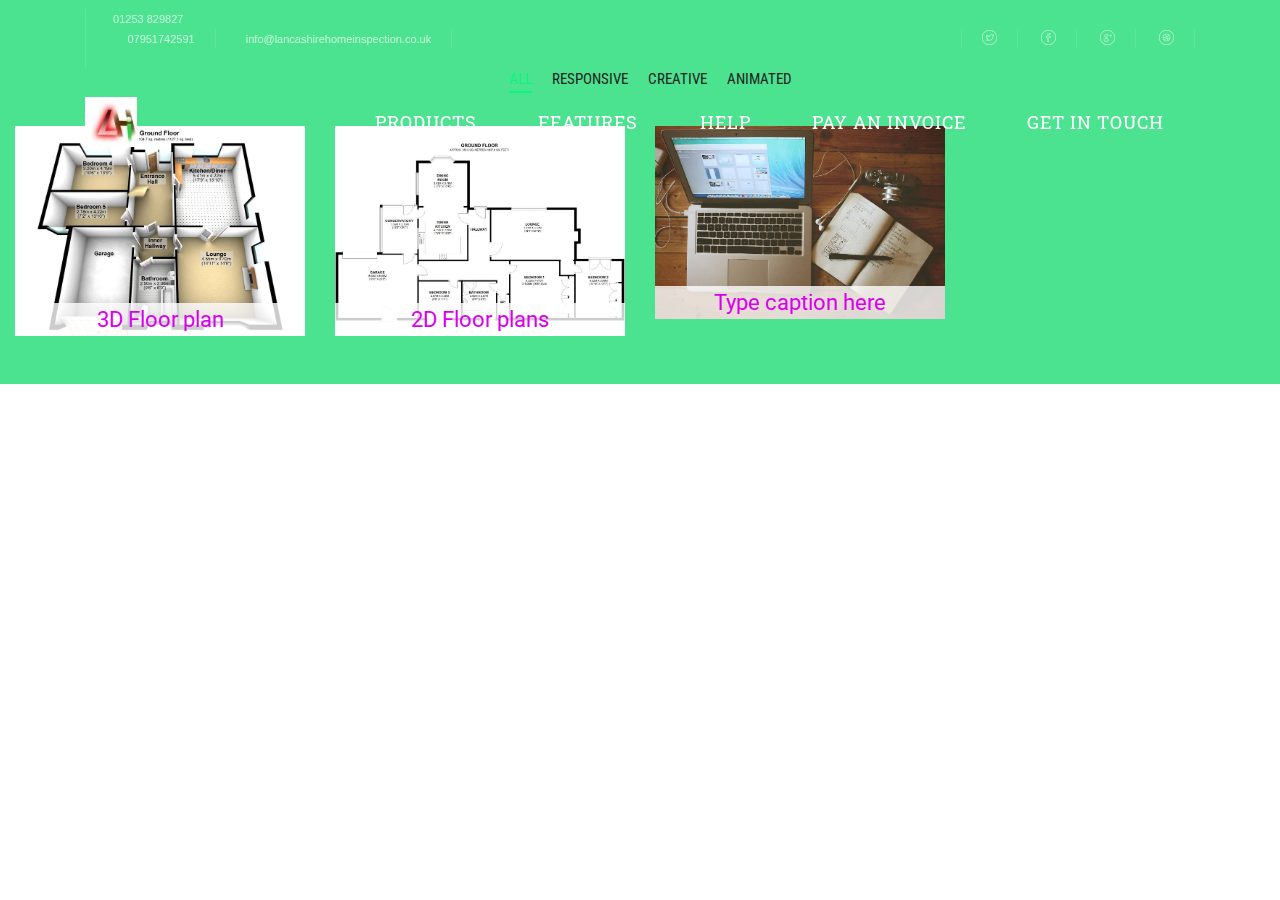
==== commit c35173f3: "create github pages" ====
--- a/page1.html
+++ b/page1.html
@@ -6,7 +6,7 @@
   <meta http-equiv="X-UA-Compatible" content="IE=edge">
   <meta name="generator" content="Mobirise v4.3.4, mobirise.com">
   <meta name="viewport" content="width=device-width, initial-scale=1">
-  <link rel="shortcut icon" href="assets/images/lhi-logo-402x75.jpg" type="image/x-icon">
+  <link rel="shortcut icon" href="assets/images/logo-64x61.jpg" type="image/x-icon">
   <meta name="description" content="">
   <title>Floor plans&nbsp;</title>
   <link rel="stylesheet" href="assets/et-line-font-plugin/style.css">
@@ -45,7 +45,14 @@
 
             <div class="mbr-table mbr-table_bottom">
             <div class="container container-wide container-table">
-                
+                <div class="mbr-table-cell logo">
+
+                    <div class="navbar-brand">
+                        <a href="https://mobirise.com" class="navbar-logo"><img src="assets/images/logo-64x61.jpg" alt="Mobirise"></a>
+                        
+                    </div>
+
+                </div>
                 <div class="mbr-table-cell">
 
                     <ul class="nav-dropdown collapse pull-xs-right nav navbar-nav nav-list" id="exCollapsingNavbar"><li class="nav-item"><a class="nav-link link" href="https://mobirise.com/">Products</a></li><li class="nav-item"><a class="nav-link link" href="https://mobirise.com/">FEATURES</a></li><li class="nav-item"><a class="nav-link link" href="https://mobirise.com/">HELP</a></li><li class="nav-item"><a class="nav-link link" href="https://mobirise.com/">pay an invoice</a></li><li class="nav-item"><a class="nav-link link" href="https://mobirise.com/">Get in touch</a></li></ul>
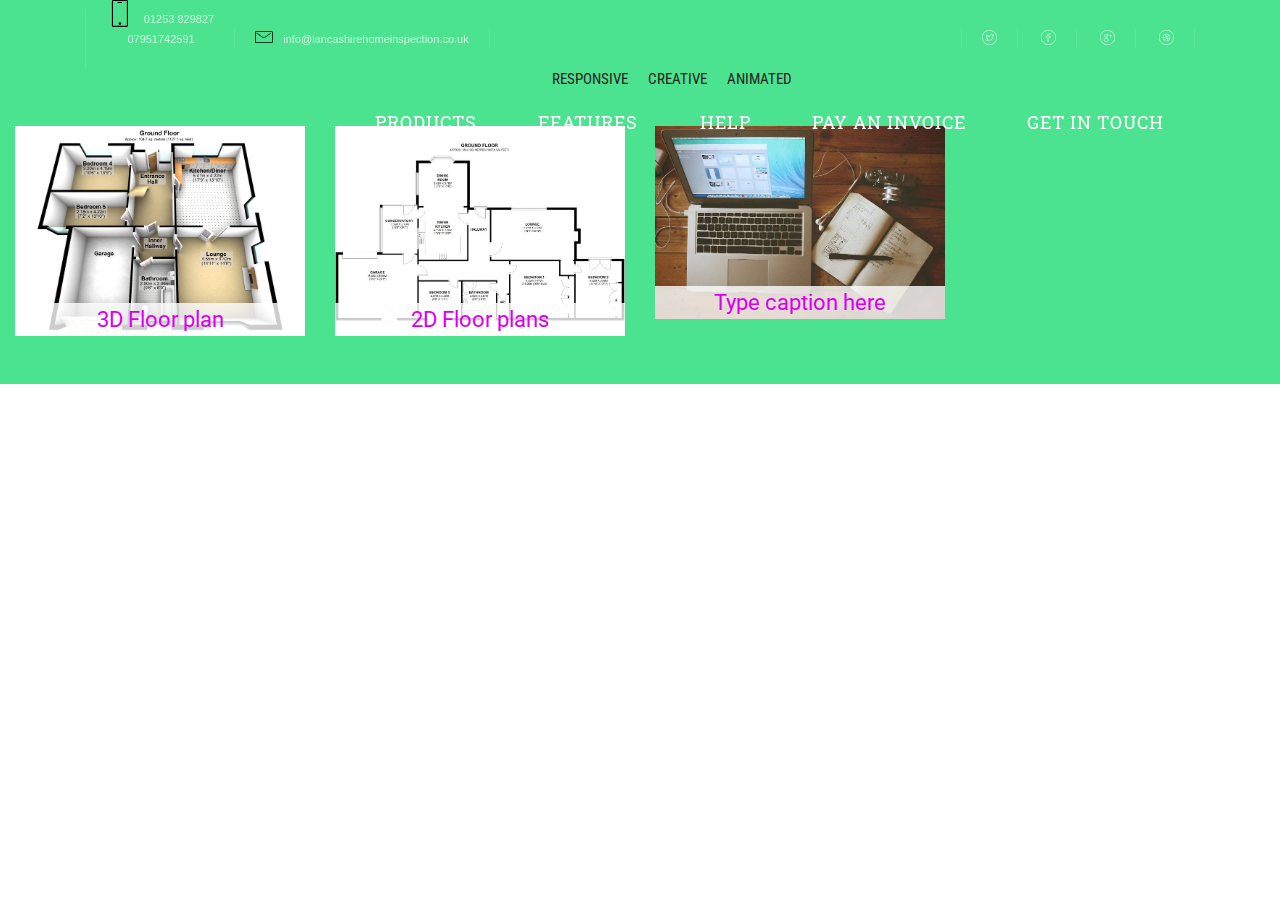
==== commit 67f6ef86: "create github pages" ====
--- a/page1.html
+++ b/page1.html
@@ -9,11 +9,12 @@
   <link rel="shortcut icon" href="assets/images/logo-64x61.jpg" type="image/x-icon">
   <meta name="description" content="">
   <title>Floor plans&nbsp;</title>
+  <link rel="stylesheet" href="assets/web/assets/mobirise-icons/mobirise-icons.css">
   <link rel="stylesheet" href="assets/et-line-font-plugin/style.css">
   <link rel="stylesheet" href="assets/tether/tether.min.css">
   <link rel="stylesheet" href="assets/bootstrap/css/bootstrap.min.css">
+  <link rel="stylesheet" href="assets/dropdown/css/style.css">
   <link rel="stylesheet" href="assets/socicon/css/socicon.min.css">
-  <link rel="stylesheet" href="assets/dropdown/css/style.css">
   <link rel="stylesheet" href="assets/theme/css/style.css">
   <link rel="stylesheet" href="assets/mobirise-slider/style.css">
   <link rel="stylesheet" href="assets/mobirise-gallery/style.css">
@@ -32,7 +33,7 @@
             <div class="container container-wide container-table">
                 <div class="mbr-table-cell">
 
-                    <div class="top-menu-link"><a href="tel:+123 (456) 7890 123" class=""><span class="fa fa-phone mbr-iconfont mbr-iconfont-btn"></span>01253 829827<br>&nbsp; &nbsp; &nbsp; &nbsp;07951742591<br><br></a><a href="mailto:sample@sample.com" class=""><span class="fa fa-envelope-o mbr-iconfont mbr-iconfont-btn"></span> info@lancashirehomeinspection.co.uk</a></div>
+                    <div class="top-menu-link"><a href="tel:+123 (456) 7890 123" class="text-black"><span class="mbri-mobile mbr-iconfont mbr-iconfont-btn" style="font-size: 27px; color: rgb(0, 0, 0);"></span>01253 829827<br>&nbsp; &nbsp; &nbsp; &nbsp;07951742591<br><br></a><a href="mailto:sample@sample.com" class=""><span class="mbri-letter mbr-iconfont mbr-iconfont-btn" style="color: rgb(0, 0, 0);"></span> info@lancashirehomeinspection.co.uk</a></div>
 
                 </div>
                 <div class="mbr-table-cell">
@@ -45,17 +46,10 @@
 
             <div class="mbr-table mbr-table_bottom">
             <div class="container container-wide container-table">
-                <div class="mbr-table-cell logo">
-
-                    <div class="navbar-brand">
-                        <a href="https://mobirise.com" class="navbar-logo"><img src="assets/images/logo-64x61.jpg" alt="Mobirise"></a>
-                        
-                    </div>
-
-                </div>
+                
                 <div class="mbr-table-cell">
 
-                    <ul class="nav-dropdown collapse pull-xs-right nav navbar-nav nav-list" id="exCollapsingNavbar"><li class="nav-item"><a class="nav-link link" href="https://mobirise.com/">Products</a></li><li class="nav-item"><a class="nav-link link" href="https://mobirise.com/">FEATURES</a></li><li class="nav-item"><a class="nav-link link" href="https://mobirise.com/">HELP</a></li><li class="nav-item"><a class="nav-link link" href="https://mobirise.com/">pay an invoice</a></li><li class="nav-item"><a class="nav-link link" href="https://mobirise.com/">Get in touch</a></li></ul>
+                    <ul class="nav-dropdown collapse pull-xs-right nav navbar-nav nav-list" id="exCollapsingNavbar"><li class="nav-item"><a class="nav-link link" href="https://mobirise.com/">Products</a></li><li class="nav-item"><a class="nav-link link" href="https://mobirise.com/">FEATURES</a></li><li class="nav-item"><a class="nav-link link" href="https://mobirise.com/">HELP</a></li><li class="nav-item"><a class="nav-link link" href="https://mobirise.com/" target="_blank">pay an invoice</a></li><li class="nav-item"><a class="nav-link link" href="https://mobirise.com/">Get in touch</a></li></ul>
 
                     <button class="navbar-toggler pull-xs-right" type="button" data-toggle="collapse" data-target="#exCollapsingNavbar">
                         <em></em>
@@ -156,10 +150,10 @@
   <script src="assets/tether/tether.min.js"></script>
   <script src="assets/bootstrap/js/bootstrap.min.js"></script>
   <script src="assets/smooth-scroll/SmoothScroll.js"></script>
-  <script src="assets/bootstrap-carousel-swipe/bootstrap-carousel-swipe.js"></script>
   <script src="assets/dropdown/js/script.min.js"></script>
   <script src="assets/masonry/masonry.pkgd.min.js"></script>
   <script src="assets/imagesloaded/imagesloaded.pkgd.min.js"></script>
+  <script src="assets/bootstrap-carousel-swipe/bootstrap-carousel-swipe.js"></script>
   <script src="assets/theme/js/script.js"></script>
   <script src="assets/mobirise-gallery/player.min.js"></script>
   <script src="assets/mobirise-gallery/script.js"></script>
--- a/assets/web/assets/mobirise-icons/mobirise-icons.css
+++ b/assets/web/assets/mobirise-icons/mobirise-icons.css
@@ -0,0 +1,476 @@
+@font-face {
+  font-family: 'MobiriseIcons';
+  src:  url('mobirise-icons.eot?spat4u');
+  src:  url('mobirise-icons.eot?spat4u#iefix') format('embedded-opentype'),
+    url('mobirise-icons.ttf?spat4u') format('truetype'),
+    url('mobirise-icons.woff?spat4u') format('woff'),
+    url('mobirise-icons.svg?spat4u#MobiriseIcons') format('svg');
+  font-weight: normal;
+  font-style: normal;
+}
+
+[class^="mbri-"], [class*=" mbri-"] {
+  /* use !important to prevent issues with browser extensions that change fonts */
+  font-family: MobiriseIcons !important;
+  speak: none;
+  font-style: normal;
+  font-weight: normal;
+  font-variant: normal;
+  text-transform: none;
+  line-height: 1;
+
+  /* Better Font Rendering =========== */
+  -webkit-font-smoothing: antialiased;
+  -moz-osx-font-smoothing: grayscale;
+}
+
+.mbri-add-submenu:before {
+  content: "\e900";
+}
+.mbri-alert:before {
+  content: "\e901";
+}
+.mbri-align-center:before {
+  content: "\e902";
+}
+.mbri-align-justify:before {
+  content: "\e903";
+}
+.mbri-align-left:before {
+  content: "\e904";
+}
+.mbri-align-right:before {
+  content: "\e905";
+}
+.mbri-android:before {
+  content: "\e906";
+}
+.mbri-apple:before {
+  content: "\e907";
+}
+.mbri-arrow-down:before {
+  content: "\e908";
+}
+.mbri-arrow-next:before {
+  content: "\e909";
+}
+.mbri-arrow-prev:before {
+  content: "\e90a";
+}
+.mbri-arrow-up:before {
+  content: "\e90b";
+}
+.mbri-bold:before {
+  content: "\e90c";
+}
+.mbri-bookmark:before {
+  content: "\e90d";
+}
+.mbri-bootstrap:before {
+  content: "\e90e";
+}
+.mbri-briefcase:before {
+  content: "\e90f";
+}
+.mbri-browse:before {
+  content: "\e910";
+}
+.mbri-bulleted-list:before {
+  content: "\e911";
+}
+.mbri-calendar:before {
+  content: "\e912";
+}
+.mbri-camera:before {
+  content: "\e913";
+}
+.mbri-cart-add:before {
+  content: "\e914";
+}
+.mbri-cart-full:before {
+  content: "\e915";
+}
+.mbri-cash:before {
+  content: "\e916";
+}
+.mbri-change-style:before {
+  content: "\e917";
+}
+.mbri-chat:before {
+  content: "\e918";
+}
+.mbri-clock:before {
+  content: "\e919";
+}
+.mbri-close:before {
+  content: "\e91a";
+}
+.mbri-cloud:before {
+  content: "\e91b";
+}
+.mbri-code:before {
+  content: "\e91c";
+}
+.mbri-contact-form:before {
+  content: "\e91d";
+}
+.mbri-credit-card:before {
+  content: "\e91e";
+}
+.mbri-cursor-click:before {
+  content: "\e91f";
+}
+.mbri-cust-feedback:before {
+  content: "\e920";
+}
+.mbri-database:before {
+  content: "\e921";
+}
+.mbri-delivery:before {
+  content: "\e922";
+}
+.mbri-desktop:before {
+  content: "\e923";
+}
+.mbri-devices:before {
+  content: "\e924";
+}
+.mbri-down:before {
+  content: "\e925";
+}
+.mbri-download:before {
+  content: "\e989";
+}
+.mbri-drag-n-drop:before {
+  content: "\e927";
+}
+.mbri-drag-n-drop2:before {
+  content: "\e928";
+}
+.mbri-edit:before {
+  content: "\e929";
+}
+.mbri-edit2:before {
+  content: "\e92a";
+}
+.mbri-error:before {
+  content: "\e92b";
+}
+.mbri-extension:before {
+  content: "\e92c";
+}
+.mbri-features:before {
+  content: "\e92d";
+}
+.mbri-file:before {
+  content: "\e92e";
+}
+.mbri-flag:before {
+  content: "\e92f";
+}
+.mbri-folder:before {
+  content: "\e930";
+}
+.mbri-gift:before {
+  content: "\e931";
+}
+.mbri-github:before {
+  content: "\e932";
+}
+.mbri-globe:before {
+  content: "\e933";
+}
+.mbri-globe-2:before {
+  content: "\e934";
+}
+.mbri-growing-chart:before {
+  content: "\e935";
+}
+.mbri-hearth:before {
+  content: "\e936";
+}
+.mbri-help:before {
+  content: "\e937";
+}
+.mbri-home:before {
+  content: "\e938";
+}
+.mbri-hot-cup:before {
+  content: "\e939";
+}
+.mbri-idea:before {
+  content: "\e93a";
+}
+.mbri-image-gallery:before {
+  content: "\e93b";
+}
+.mbri-image-slider:before {
+  content: "\e93c";
+}
+.mbri-info:before {
+  content: "\e93d";
+}
+.mbri-italic:before {
+  content: "\e93e";
+}
+.mbri-key:before {
+  content: "\e93f";
+}
+.mbri-laptop:before {
+  content: "\e940";
+}
+.mbri-layers:before {
+  content: "\e941";
+}
+.mbri-left-right:before {
+  content: "\e942";
+}
+.mbri-left:before {
+  content: "\e943";
+}
+.mbri-letter:before {
+  content: "\e944";
+}
+.mbri-like:before {
+  content: "\e945";
+}
+.mbri-link:before {
+  content: "\e946";
+}
+.mbri-lock:before {
+  content: "\e947";
+}
+.mbri-login:before {
+  content: "\e948";
+}
+.mbri-logout:before {
+  content: "\e949";
+}
+.mbri-magic-stick:before {
+  content: "\e94a";
+}
+.mbri-map-pin:before {
+  content: "\e94b";
+}
+.mbri-menu:before {
+  content: "\e94c";
+}
+.mbri-mobile:before {
+  content: "\e94d";
+}
+.mbri-mobile2:before {
+  content: "\e94e";
+}
+.mbri-mobirise:before {
+  content: "\e94f";
+}
+.mbri-more-horizontal:before {
+  content: "\e950";
+}
+.mbri-more-vertical:before {
+  content: "\e951";
+}
+.mbri-music:before {
+  content: "\e952";
+}
+.mbri-new-file:before {
+  content: "\e953";
+}
+.mbri-numbered-list:before {
+  content: "\e954";
+}
+.mbri-opened-folder:before {
+  content: "\e955";
+}
+.mbri-pages:before {
+  content: "\e956";
+}
+.mbri-paper-plane:before {
+  content: "\e957";
+}
+.mbri-paperclip:before {
+  content: "\e958";
+}
+.mbri-photo:before {
+  content: "\e959";
+}
+.mbri-photos:before {
+  content: "\e95a";
+}
+.mbri-pin:before {
+  content: "\e95b";
+}
+.mbri-play:before {
+  content: "\e95c";
+}
+.mbri-plus:before {
+  content: "\e95d";
+}
+.mbri-preview:before {
+  content: "\e95e";
+}
+.mbri-print:before {
+  content: "\e95f";
+}
+.mbri-protect:before {
+  content: "\e960";
+}
+.mbri-question:before {
+  content: "\e961";
+}
+.mbri-quote-left:before {
+  content: "\e962";
+}
+.mbri-quote-right:before {
+  content: "\e963";
+}
+.mbri-refresh:before {
+  content: "\e964";
+}
+.mbri-responsive:before {
+  content: "\e965";
+}
+.mbri-right:before {
+  content: "\e966";
+}
+.mbri-rocket:before {
+  content: "\e967";
+}
+.mbri-sad-face:before {
+  content: "\e968";
+}
+.mbri-sale:before {
+  content: "\e969";
+}
+.mbri-save:before {
+  content: "\e96a";
+}
+.mbri-search:before {
+  content: "\e96b";
+}
+.mbri-setting:before {
+  content: "\e96c";
+}
+.mbri-setting2:before {
+  content: "\e96d";
+}
+.mbri-setting3:before {
+  content: "\e96e";
+}
+.mbri-share:before {
+  content: "\e96f";
+}
+.mbri-shopping-bag:before {
+  content: "\e970";
+}
+.mbri-shopping-basket:before {
+  content: "\e971";
+}
+.mbri-shopping-cart:before {
+  content: "\e972";
+}
+.mbri-sites:before {
+  content: "\e973";
+}
+.mbri-smile-face:before {
+  content: "\e974";
+}
+.mbri-speed:before {
+  content: "\e975";
+}
+.mbri-star:before {
+  content: "\e976";
+}
+.mbri-success:before {
+  content: "\e977";
+}
+.mbri-sun:before {
+  content: "\e978";
+}
+.mbri-sun2:before {
+  content: "\e979";
+}
+.mbri-tablet:before {
+  content: "\e97a";
+}
+.mbri-tablet-vertical:before {
+  content: "\e97b";
+}
+.mbri-target:before {
+  content: "\e97c";
+}
+.mbri-timer:before {
+  content: "\e97d";
+}
+.mbri-to-ftp:before {
+  content: "\e97e";
+}
+.mbri-to-local-drive:before {
+  content: "\e97f";
+}
+.mbri-touch-swipe:before {
+  content: "\e980";
+}
+.mbri-touch:before {
+  content: "\e981";
+}
+.mbri-trash:before {
+  content: "\e982";
+}
+.mbri-underline:before {
+  content: "\e983";
+}
+.mbri-unlink:before {
+  content: "\e984";
+}
+.mbri-unlock:before {
+  content: "\e985";
+}
+.mbri-up-down:before {
+  content: "\e986";
+}
+.mbri-up:before {
+  content: "\e987";
+}
+.mbri-update:before {
+  content: "\e988";
+}
+.mbri-upload:before {
+ content: "\e926"; 
+}
+.mbri-user:before {
+  content: "\e98a";
+}
+.mbri-user2:before {
+  content: "\e98b";
+}
+.mbri-users:before {
+  content: "\e98c";
+}
+.mbri-video:before {
+  content: "\e98d";
+}
+.mbri-video-play:before {
+  content: "\e98e";
+}
+.mbri-watch:before {
+  content: "\e98f";
+}
+.mbri-website-theme:before {
+  content: "\e990";
+}
+.mbri-wifi:before {
+  content: "\e991";
+}
+.mbri-windows:before {
+  content: "\e992";
+}
+.mbri-zoom-out:before {
+  content: "\e993";
+}
+.mbri-redo:before {
+  content: "\e994";
+}
+.mbri-undo:before {
+  content: "\e995";
+}
--- a/assets/mobirise/css/mbr-additional.css
+++ b/assets/mobirise/css/mbr-additional.css
@@ -92,6 +92,18 @@
   font-family: 'Roboto Condensed', sans-serif;
 }
 /*ROUNDED BUTTONS*/
+.btn {
+  border-radius: 40px;
+}
+.btn:before {
+  border-radius: 40px;
+}
+.btn:after {
+  border-radius: 40px;
+}
+.mbr-subscribe .btn {
+  border-radius: 40px !important;
+}
 /*COLORS*/
 a,
 .alert,
@@ -100,11 +112,11 @@
 .c-info .timer,
 .contacts .mbr-iconfont,
 .mbr-gallery-filter li.active {
-  color: #08f77d;
+  color: #4be38f;
 }
 .item-layer,
 .close:hover {
-  background: rgba(8, 247, 125, 0.5);
+  background: rgba(75, 227, 143, 0.5);
 }
 .styled:before,
 .styled span:before,
@@ -114,16 +126,16 @@
 .mbr-gallery-filter li:before,
 .separator:before,
 .bgc {
-  background: #08f77d;
+  background: #4be38f;
 }
 input:focus,
 textarea:focus {
-  border-color: #08f77d !important;
+  border-color: #4be38f !important;
 }
 .mbr-slider .carousel-indicators li.active,
 .mbr-slider .carousel-indicators li:hover {
-  background-color: #08f77d !important;
-  border-color: #08f77d !important;
+  background-color: #4be38f !important;
+  border-color: #4be38f !important;
 }
 a:hover,
 .team-item.news h5 a:hover,
@@ -131,14 +143,14 @@
 .adr-link:hover,
 .mbr-gallery-filter li:hover,
 .news-min .text a:hover {
-  color: #19ff8e;
+  color: #5cf4a0;
 }
 .mbr-section-subtitle,
 .content1 .image .mbr-iconfont {
-  color: #46004c;
+  color: #022b16;
 }
 .bg-primary {
-  background-color: #08f77d !important;
+  background-color: #4be38f !important;
 }
 .bg-success {
   background-color: #22b064 !important;
@@ -163,14 +175,14 @@
 .btn-primary:active,
 .btn-primary.active {
   color: #ffffff;
-  background-color: #08f77d;
-  border-color: #08f77d;
+  background-color: #4be38f;
+  border-color: #4be38f;
 }
 .btn-primary.disabled,
 .btn-primary:disabled {
   color: #ffffff !important;
-  background-color: #06ad58 !important;
-  border-color: #06ad58 !important;
+  background-color: #1ec368 !important;
+  border-color: #1ec368 !important;
 }
 .btn-secondary {
   background-color: transparent;
@@ -183,8 +195,8 @@
 .btn-secondary:active,
 .btn-secondary.active {
   color: #ffffff;
-  background-color: #46004c;
-  border-color: #46004c;
+  background-color: #022b16;
+  border-color: #022b16;
 }
 .btn-secondary.disabled,
 .btn-secondary:disabled {
@@ -283,19 +295,19 @@
   border: #fff;
 }
 .btn-black:hover {
-  background: #08f77d;
-  border: #08f77d;
+  background: #4be38f;
+  border: #4be38f;
   color: #fff;
 }
 .btn-white:hover {
-  background: #08f77d;
-  border: #08f77d;
+  background: #4be38f;
+  border: #4be38f;
   color: #fff;
 }
 .btn-primary-outline {
   background: none;
-  border-color: #05944b;
-  color: #05944b;
+  border-color: #1bad5c;
+  color: #1bad5c;
 }
 .btn-primary-outline:hover,
 .btn-primary-outline:focus,
@@ -303,14 +315,14 @@
 .btn-primary-outline:active,
 .btn-primary-outline.active {
   color: #ffffff;
-  background-color: #08f77d;
-  border-color: #08f77d;
+  background-color: #4be38f;
+  border-color: #4be38f;
 }
 .btn-primary-outline.disabled,
 .btn-primary-outline:disabled {
   color: #ffffff !important;
-  background-color: #08f77d !important;
-  border-color: #08f77d !important;
+  background-color: #4be38f !important;
+  border-color: #4be38f !important;
 }
 .btn-secondary-outline {
   background: none;
@@ -323,14 +335,14 @@
 .btn-secondary-outline:active,
 .btn-secondary-outline.active {
   color: #ffffff;
-  background-color: #46004c;
-  border-color: #46004c;
+  background-color: #022b16;
+  border-color: #022b16;
 }
 .btn-secondary-outline.disabled,
 .btn-secondary-outline:disabled {
   color: #ffffff !important;
-  background-color: #46004c !important;
-  border-color: #46004c !important;
+  background-color: #022b16 !important;
+  border-color: #022b16 !important;
 }
 .btn-info-outline {
   background: none;
@@ -413,7 +425,7 @@
   border-color: #eb5a1a !important;
 }
 .text-primary {
-  color: #08f77d !important;
+  color: #4be38f !important;
 }
 .text-success {
   color: #22b064 !important;
@@ -440,36 +452,36 @@
   background-color: #eb5a1a;
 }
 .btn-social {
-  border-color: #08f77d;
+  border-color: #4be38f;
 }
 .btn-social:hover {
-  background: #08f77d;
+  background: #4be38f;
 }
 .mbr-company .list-group-item.active .list-group-text {
-  color: #08f77d;
+  color: #4be38f;
 }
 .mbr-footer p a,
 .mbr-footer ul a {
-  color: #08f77d;
+  color: #4be38f;
 }
 .mbr-footer-content li::before,
 .mbr-footer .mbr-contacts li::before {
-  background: #08f77d;
+  background: #4be38f;
 }
 .mbr-footer-content li a:hover,
 .mbr-footer .mbr-contacts li a:hover {
-  color: #08f77d;
+  color: #4be38f;
 }
 .lead a,
 .lead a:hover {
-  color: #08f77d;
+  color: #4be38f;
 }
 .lead blockquote {
-  border-color: #08f77d;
+  border-color: #4be38f;
 }
 .mbr-plan-header.bg-primary .mbr-plan-subtitle,
 .mbr-plan-header.bg-primary .mbr-plan-price-desc {
-  color: #cefde5;
+  color: #fcfefd;
 }
 .mbr-plan-header.bg-success .mbr-plan-subtitle,
 .mbr-plan-header.bg-success .mbr-plan-price-desc {
@@ -489,47 +501,47 @@
 }
 .mbr-small-footer a,
 .mbr-gallery-filter li:hover {
-  color: #08f77d;
+  color: #4be38f;
 }
 /*image*/
 .mbr-figure .mbr-figure-caption-over {
-  background: -moz-linear-gradient(left, rgba(8, 247, 125, 0.2), rgba(68, 255, 160, 0.7)) !important;
-  background: -ms-linear-gradient(left, rgba(8, 247, 125, 0.2), rgba(68, 255, 160, 0.7)) !important;
-  background: -o-linear-gradient(left, rgba(8, 247, 125, 0.2), rgba(68, 255, 160, 0.7)) !important;
-  background: -webkit-linear-gradient(left, rgba(8, 247, 125, 0.2), rgba(68, 255, 160, 0.7)) !important;
-  background: linear-gradient(left, rgba(8, 247, 125, 0.2), rgba(68, 255, 160, 0.7)) !important;
+  background: -moz-linear-gradient(left, rgba(75, 227, 143, 0.2), rgba(115, 255, 178, 0.7)) !important;
+  background: -ms-linear-gradient(left, rgba(75, 227, 143, 0.2), rgba(115, 255, 178, 0.7)) !important;
+  background: -o-linear-gradient(left, rgba(75, 227, 143, 0.2), rgba(115, 255, 178, 0.7)) !important;
+  background: -webkit-linear-gradient(left, rgba(75, 227, 143, 0.2), rgba(115, 255, 178, 0.7)) !important;
+  background: linear-gradient(left, rgba(75, 227, 143, 0.2), rgba(115, 255, 178, 0.7)) !important;
 }
 /*progress bar*/
 .progress-primary[value]::-webkit-progress-value {
-  background-color: #08f77d;
+  background-color: #4be38f;
 }
 .progress-primary[value]::-moz-progress-bar {
-  background-color: #08f77d;
+  background-color: #4be38f;
 }
 .progress-primary[value]::-ms-fill {
-  background-color: #08f77d;
+  background-color: #4be38f;
 }
 @media screen and (min-width: 0\0) {
   .progress-primary .progress-bar {
-    background-color: #08f77d;
+    background-color: #4be38f;
   }
 }
 /*process*/
 .process1 .image .bgr {
-  background: -webkit-linear-gradient(left, rgba(8, 247, 125, 0.2), rgba(68, 255, 160, 0.7));
-  background: -o-linear-gradient(right, rgba(8, 247, 125, 0.2), rgba(68, 255, 160, 0.7));
-  background: -moz-linear-gradient(right, rgba(8, 247, 125, 0.2), rgba(68, 255, 160, 0.7));
-  background: linear-gradient(to right, rgba(8, 247, 125, 0.2), rgba(68, 255, 160, 0.7));
+  background: -webkit-linear-gradient(left, rgba(75, 227, 143, 0.2), rgba(115, 255, 178, 0.7));
+  background: -o-linear-gradient(right, rgba(75, 227, 143, 0.2), rgba(115, 255, 178, 0.7));
+  background: -moz-linear-gradient(right, rgba(75, 227, 143, 0.2), rgba(115, 255, 178, 0.7));
+  background: linear-gradient(to right, rgba(75, 227, 143, 0.2), rgba(115, 255, 178, 0.7));
 }
 /*accordion*/
 .panel.active .panel-heading a,
 .panel:hover .panel-heading a {
-  border-color: #08f77d;
+  border-color: #4be38f;
 }
 .panel-heading a:hover span:before,
 .panel-heading a:hover span:after,
 .panel.active .panel-heading a span:after {
-  background: #08f77d;
+  background: #4be38f;
 }
 #menu2-0 .hide-buttons .nav-btn {
   display: none !important;
@@ -538,23 +550,23 @@
   color: #ffffff;
 }
 #menu2-0 .navbar-toggler {
-  color: #ffffff;
+  color: #46004c;
 }
 #menu2-0 .close-icon::before,
 #menu2-0 .close-icon::after {
-  background-color: #ffffff;
+  background-color: #46004c;
 }
 #menu2-0 .link,
 #menu2-0 .dropdown-item {
-  color: #ffffff;
+  color: #46004c;
   font-family: 'Roboto', sans-serif;
 }
 #menu2-0 .link {
-  font-size: 0.85rem;
+  font-size: 1.35rem;
 }
 #menu2-0 .dropdown-item,
 #menu2-0 .nav-dropdown-sm .link {
-  font-size: 0.921rem;
+  font-size: 1.462rem;
 }
 #menu2-0 .link:hover,
 #menu2-0 .dropdown-item:hover,
@@ -564,22 +576,22 @@
 }
 #menu2-0 .link[aria-expanded="true"],
 #menu2-0 .dropdown-menu {
-  background: #080808;
+  background: #aa28bc;
 }
 #menu2-0 .nav-dropdown-sm .link:focus,
 #menu2-0 .nav-dropdown-sm .link:hover,
 #menu2-0 .nav-dropdown-sm .dropdown-item:focus,
 #menu2-0 .nav-dropdown-sm .dropdown-item:hover {
-  background: #1a1a1a!important;
+  background: #c034d3!important;
 }
 #menu2-0 .navbar,
 #menu2-0 .nav-dropdown-sm,
 #menu2-0 .nav-dropdown-sm .link[aria-expanded="true"],
 #menu2-0 .nav-dropdown-sm .dropdown-menu {
-  background: #222;
+  background: #c441d6;
 }
 #menu2-0 .bg-color.transparent .link {
-  color: #ffffff;
+  color: #46004c;
   transition: none;
 }
 #menu2-0 .navbar-toggler i,
@@ -588,7 +600,7 @@
 #menu2-0 .navbar-toggler em:before,
 #menu2-0 .navbar-toggler i:after,
 #menu2-0 .navbar-toggler em:after {
-  background: #ffffff;
+  background: #46004c;
 }
 #menu2-0 .navbar-toggler[aria-expanded="true"] i,
 #menu2-0 .navbar-toggler[aria-expanded="true"] em {
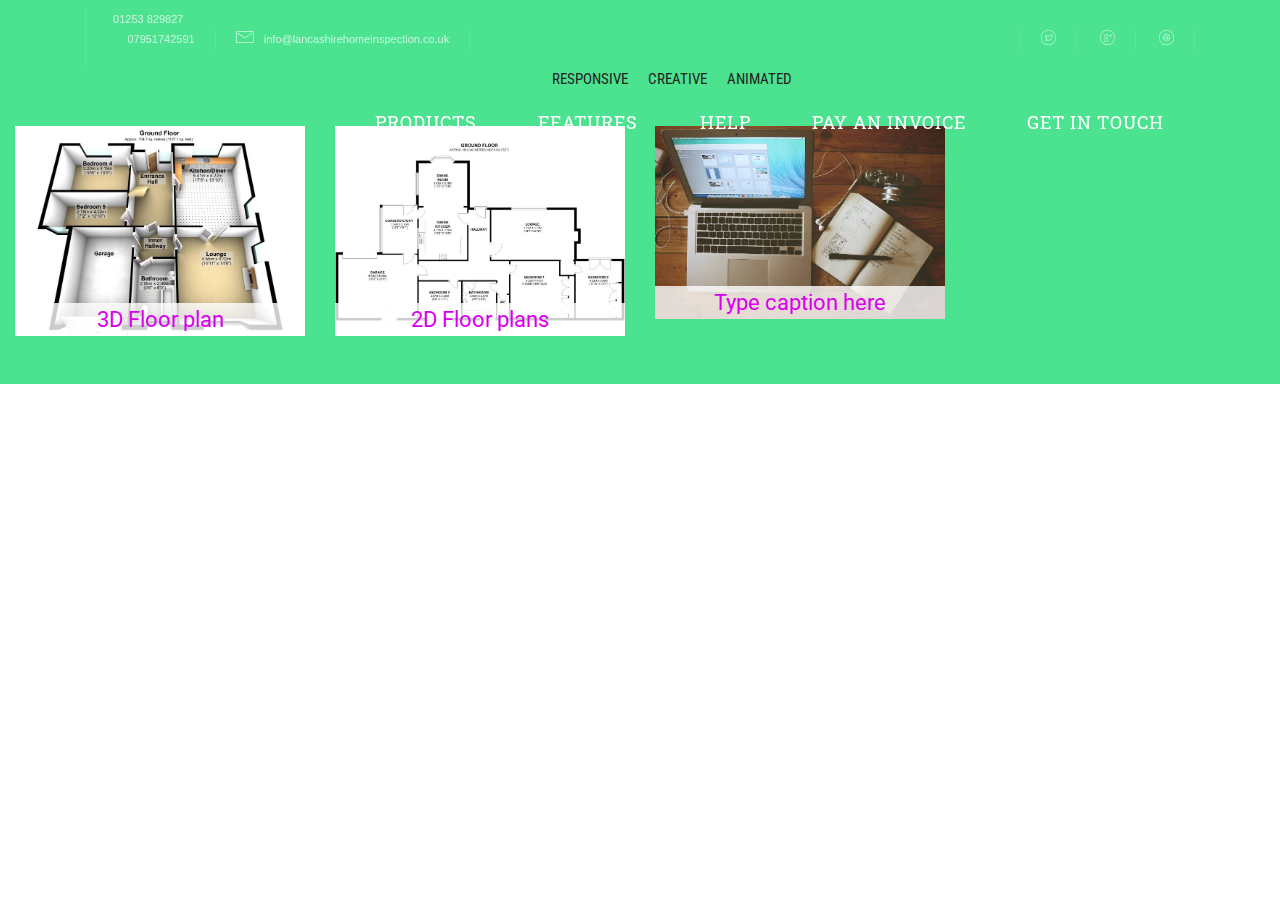
==== commit bce50b0f: "create github pages" ====
--- a/page1.html
+++ b/page1.html
@@ -33,12 +33,12 @@
             <div class="container container-wide container-table">
                 <div class="mbr-table-cell">
 
-                    <div class="top-menu-link"><a href="tel:+123 (456) 7890 123" class="text-black"><span class="mbri-mobile mbr-iconfont mbr-iconfont-btn" style="font-size: 27px; color: rgb(0, 0, 0);"></span>01253 829827<br>&nbsp; &nbsp; &nbsp; &nbsp;07951742591<br><br></a><a href="mailto:sample@sample.com" class=""><span class="mbri-letter mbr-iconfont mbr-iconfont-btn" style="color: rgb(0, 0, 0);"></span> info@lancashirehomeinspection.co.uk</a></div>
+                    <div class="top-menu-link"><a href="tel:+123 (456) 7890 123" class="text-black"><span class="fa fa-phone mbr-iconfont mbr-iconfont-btn"></span>01253 829827<br>&nbsp; &nbsp; &nbsp; &nbsp;07951742591<br><br></a><a href="mailto:sample@sample.com" class="text-black"><span class="mbri-letter mbr-iconfont mbr-iconfont-btn"></span> info@lancashirehomeinspection.co.uk</a></div>
 
                 </div>
                 <div class="mbr-table-cell">
 
-                    <div class="top-menu-folow pull-xs-right"><a title="Twitter" target="_blank" href="https://twitter.com/mobirise"><i class="icon-twitter"></i></a> <a title="Facebook" target="_blank" href="https://www.facebook.com/pages/Mobirise/1616226671953247"><i class="icon-facebook"></i></a> <a title="Google+" target="_blank" href="https://plus.google.com/u/0/+Mobirise/posts"><i class="icon-googleplus"></i></a> <a title="Youtube" target="_blank" href="http://www.youtube.com/channel/UCt_tncVAetpK5JeM8L-8jyw"><i class="icon-dribbble"></i></a> </div>
+                    <div class="top-menu-folow pull-xs-right"><a title="Twitter" target="_blank" href="https://twitter.com/mobirise" class=""><i class="icon-twitter"></i></a>  <a title="Google+" target="_blank" href="https://plus.google.com/u/0/+Mobirise/posts"><i class="icon-googleplus"></i></a> <a title="Youtube" target="_blank" href="http://www.youtube.com/channel/UCt_tncVAetpK5JeM8L-8jyw" class=""><i class="icon-dribbble"></i></a> </div>
 
                 </div>
             </div>
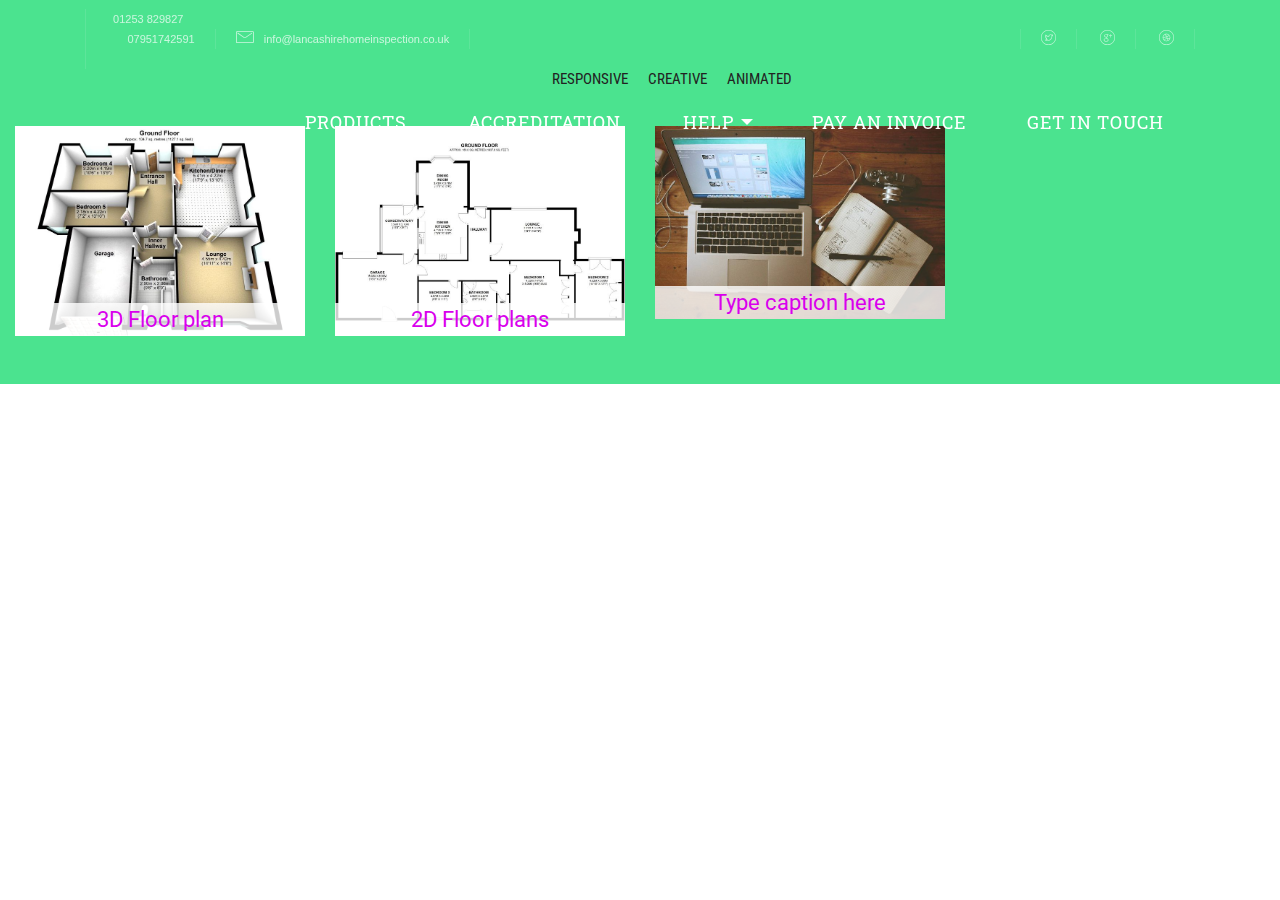
==== commit 8a7f57cc: "create github pages" ====
--- a/page1.html
+++ b/page1.html
@@ -49,7 +49,7 @@
                 
                 <div class="mbr-table-cell">
 
-                    <ul class="nav-dropdown collapse pull-xs-right nav navbar-nav nav-list" id="exCollapsingNavbar"><li class="nav-item"><a class="nav-link link" href="https://mobirise.com/">Products</a></li><li class="nav-item"><a class="nav-link link" href="https://mobirise.com/">FEATURES</a></li><li class="nav-item"><a class="nav-link link" href="https://mobirise.com/">HELP</a></li><li class="nav-item"><a class="nav-link link" href="https://mobirise.com/" target="_blank">pay an invoice</a></li><li class="nav-item"><a class="nav-link link" href="https://mobirise.com/">Get in touch</a></li></ul>
+                    <ul class="nav-dropdown collapse pull-xs-right nav navbar-nav nav-list" id="exCollapsingNavbar"><li class="nav-item"><a class="nav-link link" href="https://mobirise.com/">Products</a></li><li class="nav-item"><a class="nav-link link" href="https://mobirise.com/">aCCREDITATION</a></li><li class="nav-item dropdown"><a class="nav-link link dropdown-toggle" href="https://mobirise.com/" data-toggle="dropdown-submenu" aria-expanded="false">HELP</a><div class="dropdown-menu"><a class="dropdown-item" href="#">New Item</a></div></li><li class="nav-item"><a class="nav-link link" href="https://mobirise.com/" target="_blank">pay an invoice</a></li><li class="nav-item"><a class="nav-link link" href="https://mobirise.com/">Get in touch</a></li></ul>
 
                     <button class="navbar-toggler pull-xs-right" type="button" data-toggle="collapse" data-target="#exCollapsingNavbar">
                         <em></em>
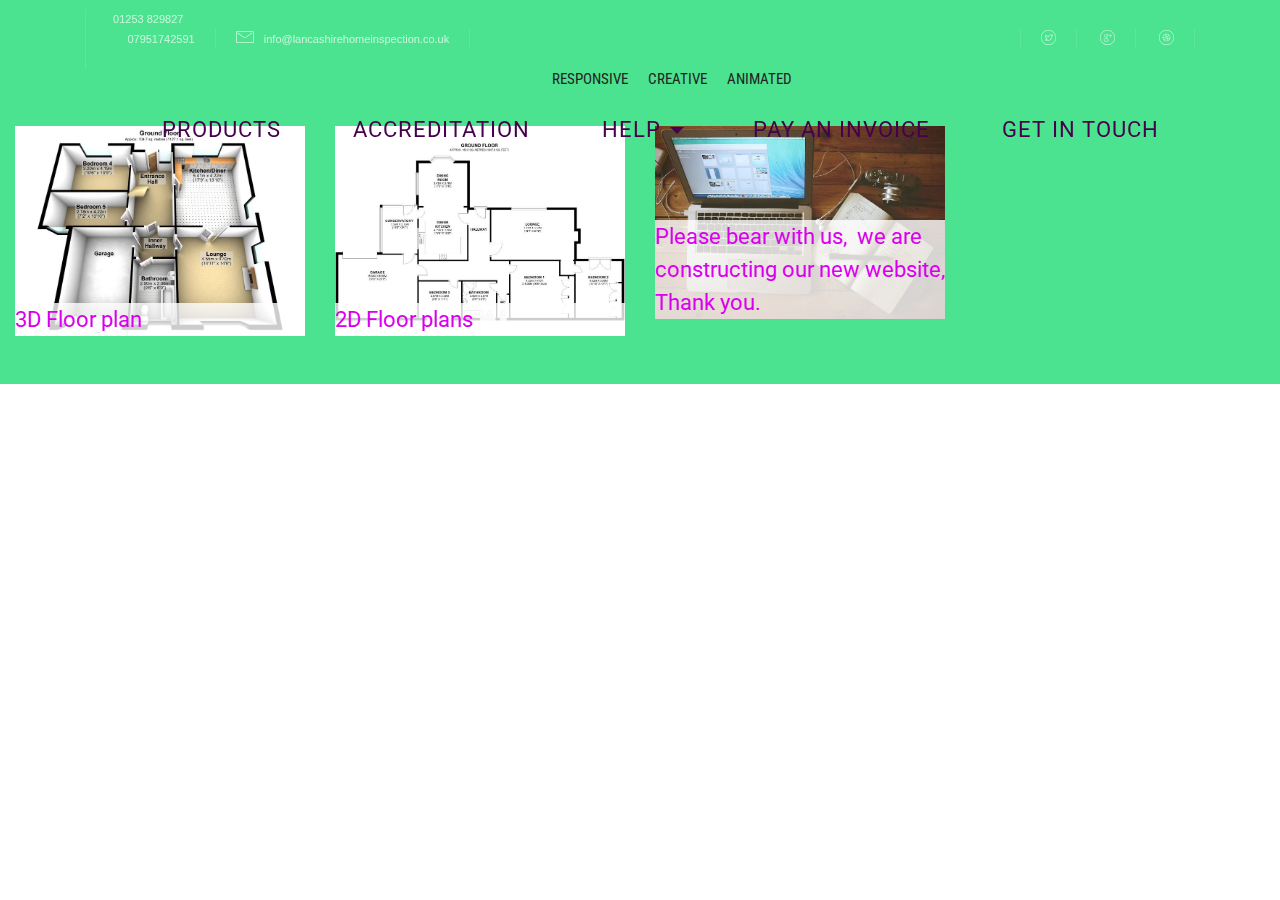
==== commit 8a5353dc: "create github pages" ====
--- a/page1.html
+++ b/page1.html
@@ -33,7 +33,7 @@
             <div class="container container-wide container-table">
                 <div class="mbr-table-cell">
 
-                    <div class="top-menu-link"><a href="tel:+123 (456) 7890 123" class="text-black"><span class="fa fa-phone mbr-iconfont mbr-iconfont-btn"></span>01253 829827<br>&nbsp; &nbsp; &nbsp; &nbsp;07951742591<br><br></a><a href="mailto:sample@sample.com" class="text-black"><span class="mbri-letter mbr-iconfont mbr-iconfont-btn"></span> info@lancashirehomeinspection.co.uk</a></div>
+                    <div class="top-menu-link"><a href="tel:01253829827" class="text-black"><span class="fa fa-phone mbr-iconfont mbr-iconfont-btn"></span>01253 829827<br>&nbsp; &nbsp; &nbsp; &nbsp;07951742591<br><br></a><a href="mailto:epcinstruction@gmail.com" class="text-black"><span class="mbri-letter mbr-iconfont mbr-iconfont-btn"></span> info@lancashirehomeinspection.co.uk</a></div>
 
                 </div>
                 <div class="mbr-table-cell">
@@ -102,7 +102,7 @@
 
                             <img alt="" src="assets/images/desktop-small.jpg">
                             
-                            <span class="mbr-gallery-title">Type caption here</span>
+                            <span class="mbr-gallery-title">Please bear with us, &nbsp;we are constructing our new website, Thank you.&nbsp;</span>
                         </div>
                     </div>
                 </div>
--- a/assets/mobirise/css/mbr-additional.css
+++ b/assets/mobirise/css/mbr-additional.css
@@ -632,6 +632,7 @@
   color: #ffffff;
   font-size: 21px;
 }
+
 #menu2-5 .hide-buttons .nav-btn {
   display: none !important;
 }
@@ -639,22 +640,23 @@
   color: #ffffff;
 }
 #menu2-5 .navbar-toggler {
-  color: #ffffff;
+  color: #46004c;
 }
 #menu2-5 .close-icon::before,
 #menu2-5 .close-icon::after {
-  background-color: #ffffff;
+  background-color: #46004c;
 }
 #menu2-5 .link,
 #menu2-5 .dropdown-item {
-  color: #ffffff;
+  color: #46004c;
+  font-family: 'Roboto', sans-serif;
 }
 #menu2-5 .link {
-  font-size: 1.15rem;
+  font-size: 1.35rem;
 }
 #menu2-5 .dropdown-item,
 #menu2-5 .nav-dropdown-sm .link {
-  font-size: 1.245rem;
+  font-size: 1.462rem;
 }
 #menu2-5 .link:hover,
 #menu2-5 .dropdown-item:hover,
@@ -664,22 +666,22 @@
 }
 #menu2-5 .link[aria-expanded="true"],
 #menu2-5 .dropdown-menu {
-  background: #080808;
+  background: #aa28bc;
 }
 #menu2-5 .nav-dropdown-sm .link:focus,
 #menu2-5 .nav-dropdown-sm .link:hover,
 #menu2-5 .nav-dropdown-sm .dropdown-item:focus,
 #menu2-5 .nav-dropdown-sm .dropdown-item:hover {
-  background: #1a1a1a!important;
+  background: #c034d3!important;
 }
 #menu2-5 .navbar,
 #menu2-5 .nav-dropdown-sm,
 #menu2-5 .nav-dropdown-sm .link[aria-expanded="true"],
 #menu2-5 .nav-dropdown-sm .dropdown-menu {
-  background: #222;
+  background: #c441d6;
 }
 #menu2-5 .bg-color.transparent .link {
-  color: #ffffff;
+  color: #46004c;
   transition: none;
 }
 #menu2-5 .navbar-toggler i,
@@ -688,7 +690,7 @@
 #menu2-5 .navbar-toggler em:before,
 #menu2-5 .navbar-toggler i:after,
 #menu2-5 .navbar-toggler em:after {
-  background: #ffffff;
+  background: #46004c;
 }
 #menu2-5 .navbar-toggler[aria-expanded="true"] i,
 #menu2-5 .navbar-toggler[aria-expanded="true"] em {
@@ -708,7 +710,7 @@
   color: #222!important;
 }
 #gallery1-7 .mbr-gallery-item > div > span {
-  text-align: center;
+  text-align: left;
   color: #d900ed;
   font-size: 22px;
 }
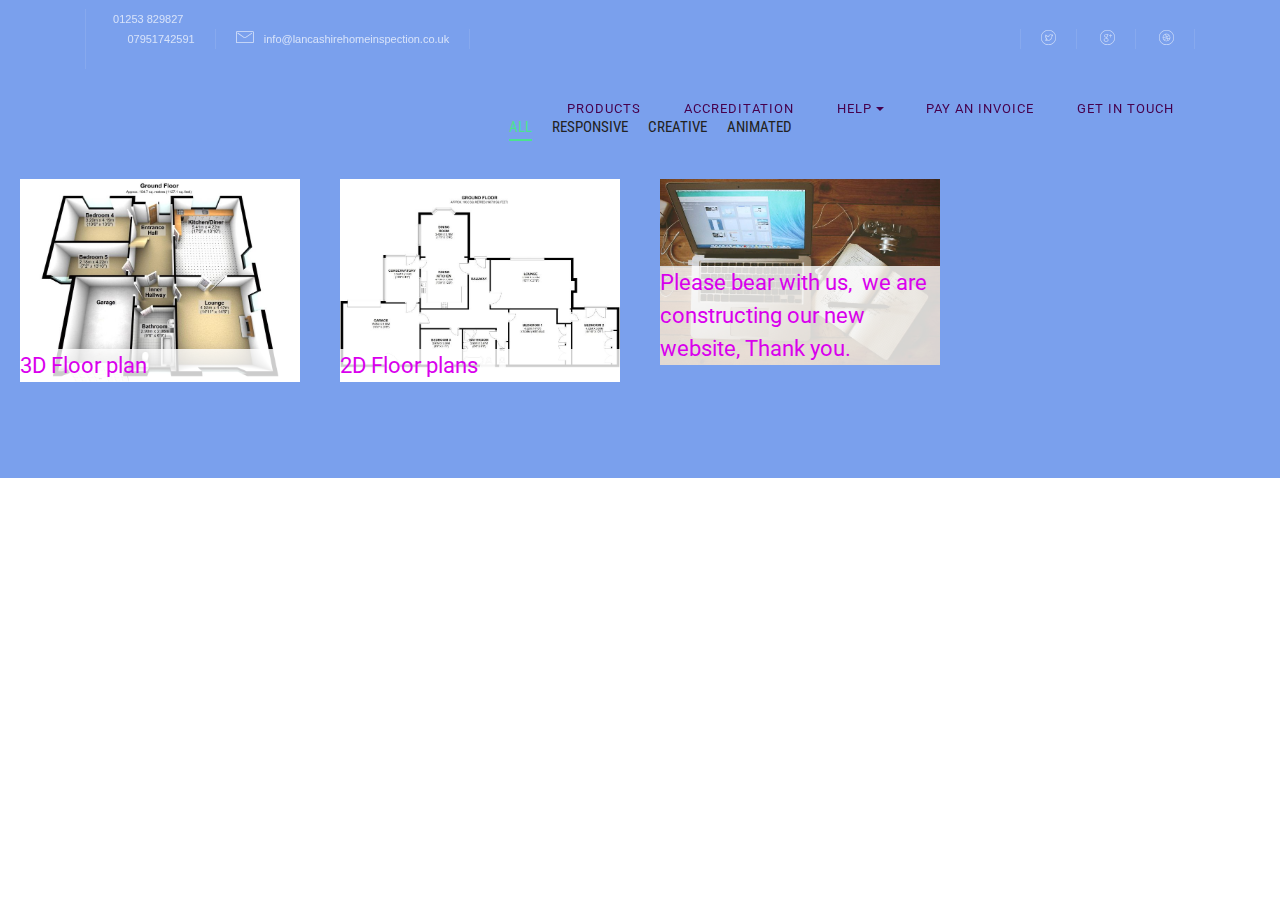
==== commit 9ac8641d: "create github pages" ====
--- a/page1.html
+++ b/page1.html
@@ -64,7 +64,7 @@
 
 </section>
 
-<section class="mbr-gallery mbr-section mbr-section--no-padding mbr-slider-carousel gallery gallery1 mbr-after-navbar" data-filter="true" id="gallery1-7" data-rv-view="10" style="background-color: rgb(75, 227, 143); padding-top: 3rem; padding-bottom: 3rem;">
+<section class="mbr-gallery mbr-section mbr-section--no-padding mbr-slider-carousel gallery gallery1 mbr-after-navbar" data-filter="true" id="gallery1-7" data-rv-view="10" style="background-color: rgb(122, 160, 237); padding-top: 6rem; padding-bottom: 6rem;">
     <!-- Filter -->
     <div class="mbr-gallery-filter container gallery-filter-active">
         <ul>
@@ -77,7 +77,7 @@
         <div class=" mbr-gallery-layout-default">
             <div>
                 <div>
-                    <div class="mbr-gallery-item mbr-gallery-item__mobirise3 mbr-gallery-item--p3" data-video-url="false" data-tags="Responsive">
+                    <div class="mbr-gallery-item mbr-gallery-item__mobirise3 mbr-gallery-item--p4" data-video-url="false" data-tags="Responsive">
                         <div href="#lb-gallery1-7" data-slide-to="0" data-toggle="modal">
                             
                             
@@ -86,7 +86,7 @@
                             
                             <span class="mbr-gallery-title">3D Floor plan</span>
                         </div>
-                    </div><div class="mbr-gallery-item mbr-gallery-item__mobirise3 mbr-gallery-item--p3" data-video-url="false" data-tags="Creative">
+                    </div><div class="mbr-gallery-item mbr-gallery-item__mobirise3 mbr-gallery-item--p4" data-video-url="false" data-tags="Creative">
                         <div href="#lb-gallery1-7" data-slide-to="1" data-toggle="modal">
                             
                             
@@ -95,7 +95,7 @@
                             
                             <span class="mbr-gallery-title">2D Floor plans</span>
                         </div>
-                    </div><div class="mbr-gallery-item mbr-gallery-item__mobirise3 mbr-gallery-item--p3" data-video-url="false" data-tags="Animated">
+                    </div><div class="mbr-gallery-item mbr-gallery-item__mobirise3 mbr-gallery-item--p4" data-video-url="false" data-tags="Animated">
                         <div href="#lb-gallery1-7" data-slide-to="2" data-toggle="modal">
                             
                             
--- a/assets/mobirise/css/mbr-additional.css
+++ b/assets/mobirise/css/mbr-additional.css
@@ -652,11 +652,11 @@
   font-family: 'Roboto', sans-serif;
 }
 #menu2-5 .link {
-  font-size: 1.35rem;
+  font-size: 0.8rem;
 }
 #menu2-5 .dropdown-item,
 #menu2-5 .nav-dropdown-sm .link {
-  font-size: 1.462rem;
+  font-size: 0.866rem;
 }
 #menu2-5 .link:hover,
 #menu2-5 .dropdown-item:hover,
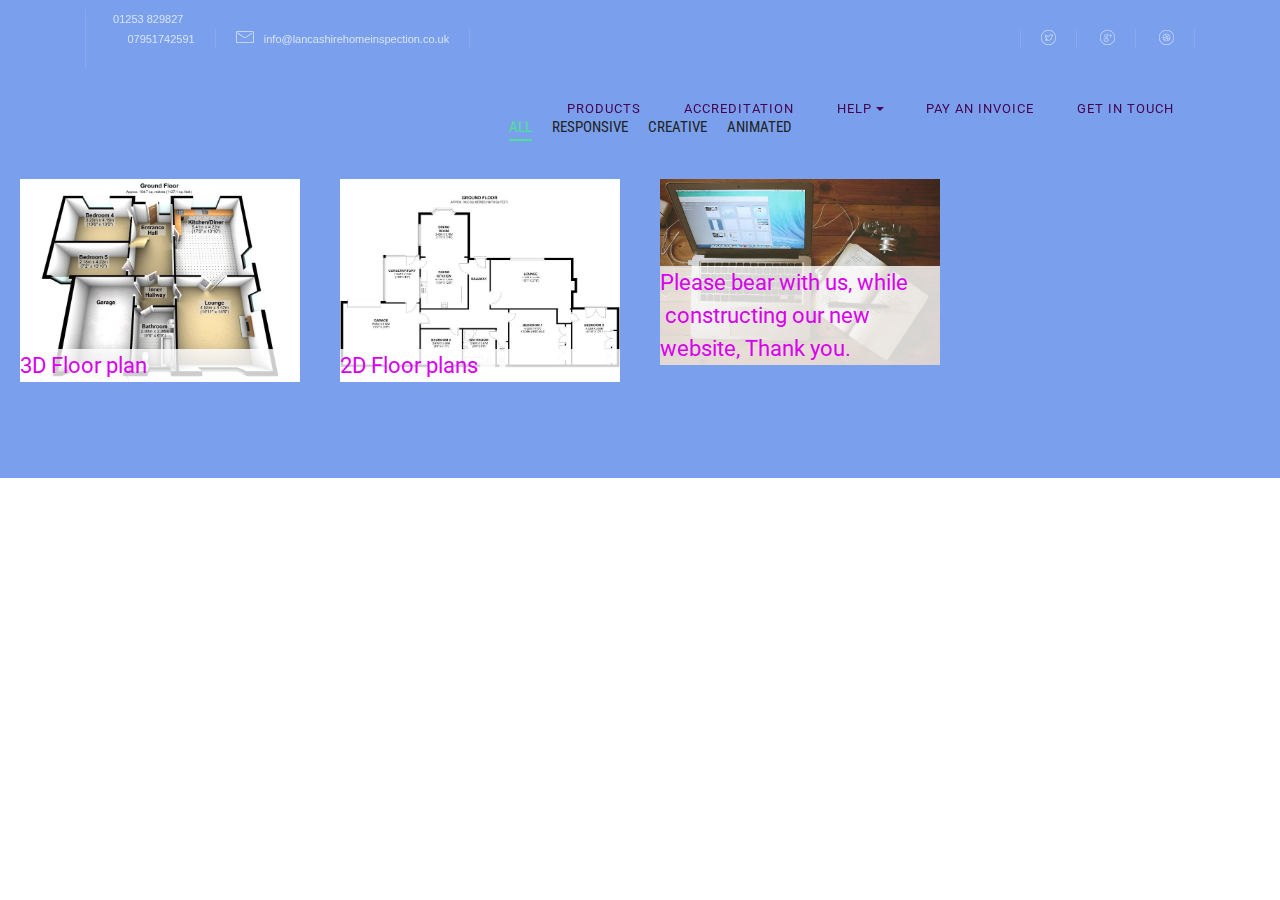
==== commit ae9d8faa: "create github pages" ====
--- a/page1.html
+++ b/page1.html
@@ -8,7 +8,7 @@
   <meta name="viewport" content="width=device-width, initial-scale=1">
   <link rel="shortcut icon" href="assets/images/logo-64x61.jpg" type="image/x-icon">
   <meta name="description" content="">
-  <title>Floor plans&nbsp;</title>
+  <title>Page1</title>
   <link rel="stylesheet" href="assets/web/assets/mobirise-icons/mobirise-icons.css">
   <link rel="stylesheet" href="assets/et-line-font-plugin/style.css">
   <link rel="stylesheet" href="assets/tether/tether.min.css">
@@ -24,7 +24,7 @@
   
 </head>
 <body>
-<section class="menu2" id="menu2-5" data-rv-view="8">
+<section class="menu2" id="menu2-c" data-rv-view="147">
 
     <nav class="navbar navbar-dropdown transparent navbar-fixed-top bg-color">
         
@@ -49,7 +49,7 @@
                 
                 <div class="mbr-table-cell">
 
-                    <ul class="nav-dropdown collapse pull-xs-right nav navbar-nav nav-list" id="exCollapsingNavbar"><li class="nav-item"><a class="nav-link link" href="https://mobirise.com/">Products</a></li><li class="nav-item"><a class="nav-link link" href="https://mobirise.com/">aCCREDITATION</a></li><li class="nav-item dropdown"><a class="nav-link link dropdown-toggle" href="https://mobirise.com/" data-toggle="dropdown-submenu" aria-expanded="false">HELP</a><div class="dropdown-menu"><a class="dropdown-item" href="#">New Item</a></div></li><li class="nav-item"><a class="nav-link link" href="https://mobirise.com/" target="_blank">pay an invoice</a></li><li class="nav-item"><a class="nav-link link" href="https://mobirise.com/">Get in touch</a></li></ul>
+                    <ul class="nav-dropdown collapse pull-xs-right nav navbar-nav nav-list" id="exCollapsingNavbar"><li class="nav-item"><a class="nav-link link" href="http://www.lancashirehomeinspection.co.uk/page1">Products</a></li><li class="nav-item"><a class="nav-link link" href="https://mobirise.com/">aCCREDITATION</a></li><li class="nav-item dropdown"><a class="nav-link link dropdown-toggle" href="https://mobirise.com/" data-toggle="dropdown-submenu" aria-expanded="false">HELP</a><div class="dropdown-menu"><a class="dropdown-item" href="#">New Item</a></div></li><li class="nav-item"><a class="nav-link link" href="https://mobirise.com/" target="_blank">pay an invoice</a></li><li class="nav-item"><a class="nav-link link" href="https://mobirise.com/">Get in touch</a></li></ul>
 
                     <button class="navbar-toggler pull-xs-right" type="button" data-toggle="collapse" data-target="#exCollapsingNavbar">
                         <em></em>
@@ -64,7 +64,7 @@
 
 </section>
 
-<section class="mbr-gallery mbr-section mbr-section--no-padding mbr-slider-carousel gallery gallery1 mbr-after-navbar" data-filter="true" id="gallery1-7" data-rv-view="10" style="background-color: rgb(122, 160, 237); padding-top: 6rem; padding-bottom: 6rem;">
+<section class="mbr-gallery mbr-section mbr-section--no-padding mbr-slider-carousel gallery gallery1 mbr-after-navbar" data-filter="true" id="gallery1-d" data-rv-view="149" style="background-color: rgb(122, 160, 237); padding-top: 6rem; padding-bottom: 6rem;">
     <!-- Filter -->
     <div class="mbr-gallery-filter container gallery-filter-active">
         <ul>
@@ -78,7 +78,7 @@
             <div>
                 <div>
                     <div class="mbr-gallery-item mbr-gallery-item__mobirise3 mbr-gallery-item--p4" data-video-url="false" data-tags="Responsive">
-                        <div href="#lb-gallery1-7" data-slide-to="0" data-toggle="modal">
+                        <div href="#lb-gallery1-d" data-slide-to="0" data-toggle="modal">
                             
                             
 
@@ -87,7 +87,7 @@
                             <span class="mbr-gallery-title">3D Floor plan</span>
                         </div>
                     </div><div class="mbr-gallery-item mbr-gallery-item__mobirise3 mbr-gallery-item--p4" data-video-url="false" data-tags="Creative">
-                        <div href="#lb-gallery1-7" data-slide-to="1" data-toggle="modal">
+                        <div href="#lb-gallery1-d" data-slide-to="1" data-toggle="modal">
                             
                             
 
@@ -96,13 +96,13 @@
                             <span class="mbr-gallery-title">2D Floor plans</span>
                         </div>
                     </div><div class="mbr-gallery-item mbr-gallery-item__mobirise3 mbr-gallery-item--p4" data-video-url="false" data-tags="Animated">
-                        <div href="#lb-gallery1-7" data-slide-to="2" data-toggle="modal">
+                        <div href="#lb-gallery1-d" data-slide-to="2" data-toggle="modal">
                             
                             
 
                             <img alt="" src="assets/images/desktop-small.jpg">
                             
-                            <span class="mbr-gallery-title">Please bear with us, &nbsp;we are constructing our new website, Thank you.&nbsp;</span>
+                            <span class="mbr-gallery-title">Please bear with us, while &nbsp;constructing our new website, Thank you.&nbsp;</span>
                         </div>
                     </div>
                 </div>
@@ -112,12 +112,12 @@
     </div>
 
     <!-- Lightbox -->
-    <div data-app-prevent-settings="" class="mbr-slider modal fade carousel slide" tabindex="-1" data-keyboard="true" data-interval="false" id="lb-gallery1-7">
+    <div data-app-prevent-settings="" class="mbr-slider modal fade carousel slide" tabindex="-1" data-keyboard="true" data-interval="false" id="lb-gallery1-d">
         <div class="modal-dialog">
             <div class="modal-content">
                 <div class="modal-body">
                     <ol class="carousel-indicators">
-                        <li data-app-prevent-settings="" data-target="#lb-gallery1-7" class=" active" data-slide-to="0"></li><li data-app-prevent-settings="" data-target="#lb-gallery1-7" data-slide-to="1"></li><li data-app-prevent-settings="" data-target="#lb-gallery1-7" data-slide-to="2"></li>
+                        <li data-app-prevent-settings="" data-target="#lb-gallery1-d" class=" active" data-slide-to="0"></li><li data-app-prevent-settings="" data-target="#lb-gallery1-d" data-slide-to="1"></li><li data-app-prevent-settings="" data-target="#lb-gallery1-d" data-slide-to="2"></li>
                     </ol>
                     <div class="carousel-inner">
                         <div class="carousel-item active">
@@ -128,10 +128,10 @@
                             <img alt="" src="assets/images/desktop.jpg">
                         </div>
                     </div>
-                    <a class="swiper-arrow-left swiper-arrow type-1" role="button" data-slide="prev" href="#lb-gallery1-7">
+                    <a class="swiper-arrow-left swiper-arrow type-1" role="button" data-slide="prev" href="#lb-gallery1-d">
                         <img alt="" src="assets/images/arrow-left.svg">
                     </a>
-                    <a class="swiper-arrow-right swiper-arrow type-1" role="button" data-slide="next" href="#lb-gallery1-7">
+                    <a class="swiper-arrow-right swiper-arrow type-1" role="button" data-slide="next" href="#lb-gallery1-d">
                         <img alt="" src="assets/images/arrow-right.svg">
                     </a>
 
--- a/assets/mobirise/css/mbr-additional.css
+++ b/assets/mobirise/css/mbr-additional.css
@@ -562,11 +562,11 @@
   font-family: 'Roboto', sans-serif;
 }
 #menu2-0 .link {
-  font-size: 1.35rem;
+  font-size: 0.8rem;
 }
 #menu2-0 .dropdown-item,
 #menu2-0 .nav-dropdown-sm .link {
-  font-size: 1.462rem;
+  font-size: 0.866rem;
 }
 #menu2-0 .link:hover,
 #menu2-0 .dropdown-item:hover,
@@ -624,7 +624,7 @@
   font-size: 60px;
 }
 #header1-1 H1 {
-  font-size: 48px;
+  font-size: 32px;
   text-align: left;
   color: #022b16;
 }
@@ -633,87 +633,6 @@
   font-size: 21px;
 }
 
-#menu2-5 .hide-buttons .nav-btn {
-  display: none !important;
-}
-#menu2-5 .navbar-caption {
-  color: #ffffff;
-}
-#menu2-5 .navbar-toggler {
-  color: #46004c;
-}
-#menu2-5 .close-icon::before,
-#menu2-5 .close-icon::after {
-  background-color: #46004c;
-}
-#menu2-5 .link,
-#menu2-5 .dropdown-item {
-  color: #46004c;
-  font-family: 'Roboto', sans-serif;
-}
-#menu2-5 .link {
-  font-size: 0.8rem;
-}
-#menu2-5 .dropdown-item,
-#menu2-5 .nav-dropdown-sm .link {
-  font-size: 0.866rem;
-}
-#menu2-5 .link:hover,
-#menu2-5 .dropdown-item:hover,
-#menu2-5 .link:focus,
-#menu2-5 .dropdown-item:focus {
-  color: #fff;
-}
-#menu2-5 .link[aria-expanded="true"],
-#menu2-5 .dropdown-menu {
-  background: #aa28bc;
-}
-#menu2-5 .nav-dropdown-sm .link:focus,
-#menu2-5 .nav-dropdown-sm .link:hover,
-#menu2-5 .nav-dropdown-sm .dropdown-item:focus,
-#menu2-5 .nav-dropdown-sm .dropdown-item:hover {
-  background: #c034d3!important;
-}
-#menu2-5 .navbar,
-#menu2-5 .nav-dropdown-sm,
-#menu2-5 .nav-dropdown-sm .link[aria-expanded="true"],
-#menu2-5 .nav-dropdown-sm .dropdown-menu {
-  background: #c441d6;
-}
-#menu2-5 .bg-color.transparent .link {
-  color: #46004c;
-  transition: none;
-}
-#menu2-5 .navbar-toggler i,
-#menu2-5 .navbar-toggler em,
-#menu2-5 .navbar-toggler i:before,
-#menu2-5 .navbar-toggler em:before,
-#menu2-5 .navbar-toggler i:after,
-#menu2-5 .navbar-toggler em:after {
-  background: #46004c;
-}
-#menu2-5 .navbar-toggler[aria-expanded="true"] i,
-#menu2-5 .navbar-toggler[aria-expanded="true"] em {
-  background: transparent;
-}
-#menu2-5 .bg-color.transparent.opened .link {
-  transition: color 0.2s ease-in-out;
-}
-#menu2-5 .bg-color.transparent.opened .link:hover,
-#menu2-5 .bg-color.transparent.opened .link:focus {
-  color: #fff;
-}
-#menu2-5 .link[aria-expanded="true"] {
-  color: #fff!important;
-}
-#menu2-5 .dropdown-item[aria-expanded="true"] {
-  color: #222!important;
-}
-#gallery1-7 .mbr-gallery-item > div > span {
-  text-align: left;
-  color: #d900ed;
-  font-size: 22px;
-}
 #menu2-8 .hide-buttons .nav-btn {
   display: none !important;
 }
@@ -721,22 +640,23 @@
   color: #ffffff;
 }
 #menu2-8 .navbar-toggler {
-  color: #ffffff;
+  color: #46004c;
 }
 #menu2-8 .close-icon::before,
 #menu2-8 .close-icon::after {
-  background-color: #ffffff;
+  background-color: #46004c;
 }
 #menu2-8 .link,
 #menu2-8 .dropdown-item {
-  color: #ffffff;
+  color: #46004c;
+  font-family: 'Roboto', sans-serif;
 }
 #menu2-8 .link {
-  font-size: 1.15rem;
+  font-size: 0.8rem;
 }
 #menu2-8 .dropdown-item,
 #menu2-8 .nav-dropdown-sm .link {
-  font-size: 1.245rem;
+  font-size: 0.866rem;
 }
 #menu2-8 .link:hover,
 #menu2-8 .dropdown-item:hover,
@@ -746,22 +666,22 @@
 }
 #menu2-8 .link[aria-expanded="true"],
 #menu2-8 .dropdown-menu {
-  background: #080808;
+  background: #aa28bc;
 }
 #menu2-8 .nav-dropdown-sm .link:focus,
 #menu2-8 .nav-dropdown-sm .link:hover,
 #menu2-8 .nav-dropdown-sm .dropdown-item:focus,
 #menu2-8 .nav-dropdown-sm .dropdown-item:hover {
-  background: #1a1a1a!important;
+  background: #c034d3!important;
 }
 #menu2-8 .navbar,
 #menu2-8 .nav-dropdown-sm,
 #menu2-8 .nav-dropdown-sm .link[aria-expanded="true"],
 #menu2-8 .nav-dropdown-sm .dropdown-menu {
-  background: #222;
+  background: #c441d6;
 }
 #menu2-8 .bg-color.transparent .link {
-  color: #ffffff;
+  color: #46004c;
   transition: none;
 }
 #menu2-8 .navbar-toggler i,
@@ -770,7 +690,7 @@
 #menu2-8 .navbar-toggler em:before,
 #menu2-8 .navbar-toggler i:after,
 #menu2-8 .navbar-toggler em:after {
-  background: #ffffff;
+  background: #46004c;
 }
 #menu2-8 .navbar-toggler[aria-expanded="true"] i,
 #menu2-8 .navbar-toggler[aria-expanded="true"] em {
@@ -789,3 +709,85 @@
 #menu2-8 .dropdown-item[aria-expanded="true"] {
   color: #222!important;
 }
+
+#menu2-c .hide-buttons .nav-btn {
+  display: none !important;
+}
+#menu2-c .navbar-caption {
+  color: #ffffff;
+}
+#menu2-c .navbar-toggler {
+  color: #46004c;
+}
+#menu2-c .close-icon::before,
+#menu2-c .close-icon::after {
+  background-color: #46004c;
+}
+#menu2-c .link,
+#menu2-c .dropdown-item {
+  color: #46004c;
+  font-family: 'Roboto', sans-serif;
+}
+#menu2-c .link {
+  font-size: 0.8rem;
+}
+#menu2-c .dropdown-item,
+#menu2-c .nav-dropdown-sm .link {
+  font-size: 0.866rem;
+}
+#menu2-c .link:hover,
+#menu2-c .dropdown-item:hover,
+#menu2-c .link:focus,
+#menu2-c .dropdown-item:focus {
+  color: #fff;
+}
+#menu2-c .link[aria-expanded="true"],
+#menu2-c .dropdown-menu {
+  background: #aa28bc;
+}
+#menu2-c .nav-dropdown-sm .link:focus,
+#menu2-c .nav-dropdown-sm .link:hover,
+#menu2-c .nav-dropdown-sm .dropdown-item:focus,
+#menu2-c .nav-dropdown-sm .dropdown-item:hover {
+  background: #c034d3!important;
+}
+#menu2-c .navbar,
+#menu2-c .nav-dropdown-sm,
+#menu2-c .nav-dropdown-sm .link[aria-expanded="true"],
+#menu2-c .nav-dropdown-sm .dropdown-menu {
+  background: #c441d6;
+}
+#menu2-c .bg-color.transparent .link {
+  color: #46004c;
+  transition: none;
+}
+#menu2-c .navbar-toggler i,
+#menu2-c .navbar-toggler em,
+#menu2-c .navbar-toggler i:before,
+#menu2-c .navbar-toggler em:before,
+#menu2-c .navbar-toggler i:after,
+#menu2-c .navbar-toggler em:after {
+  background: #46004c;
+}
+#menu2-c .navbar-toggler[aria-expanded="true"] i,
+#menu2-c .navbar-toggler[aria-expanded="true"] em {
+  background: transparent;
+}
+#menu2-c .bg-color.transparent.opened .link {
+  transition: color 0.2s ease-in-out;
+}
+#menu2-c .bg-color.transparent.opened .link:hover,
+#menu2-c .bg-color.transparent.opened .link:focus {
+  color: #fff;
+}
+#menu2-c .link[aria-expanded="true"] {
+  color: #fff!important;
+}
+#menu2-c .dropdown-item[aria-expanded="true"] {
+  color: #222!important;
+}
+#gallery1-d .mbr-gallery-item > div > span {
+  text-align: left;
+  color: #d900ed;
+  font-size: 22px;
+}
